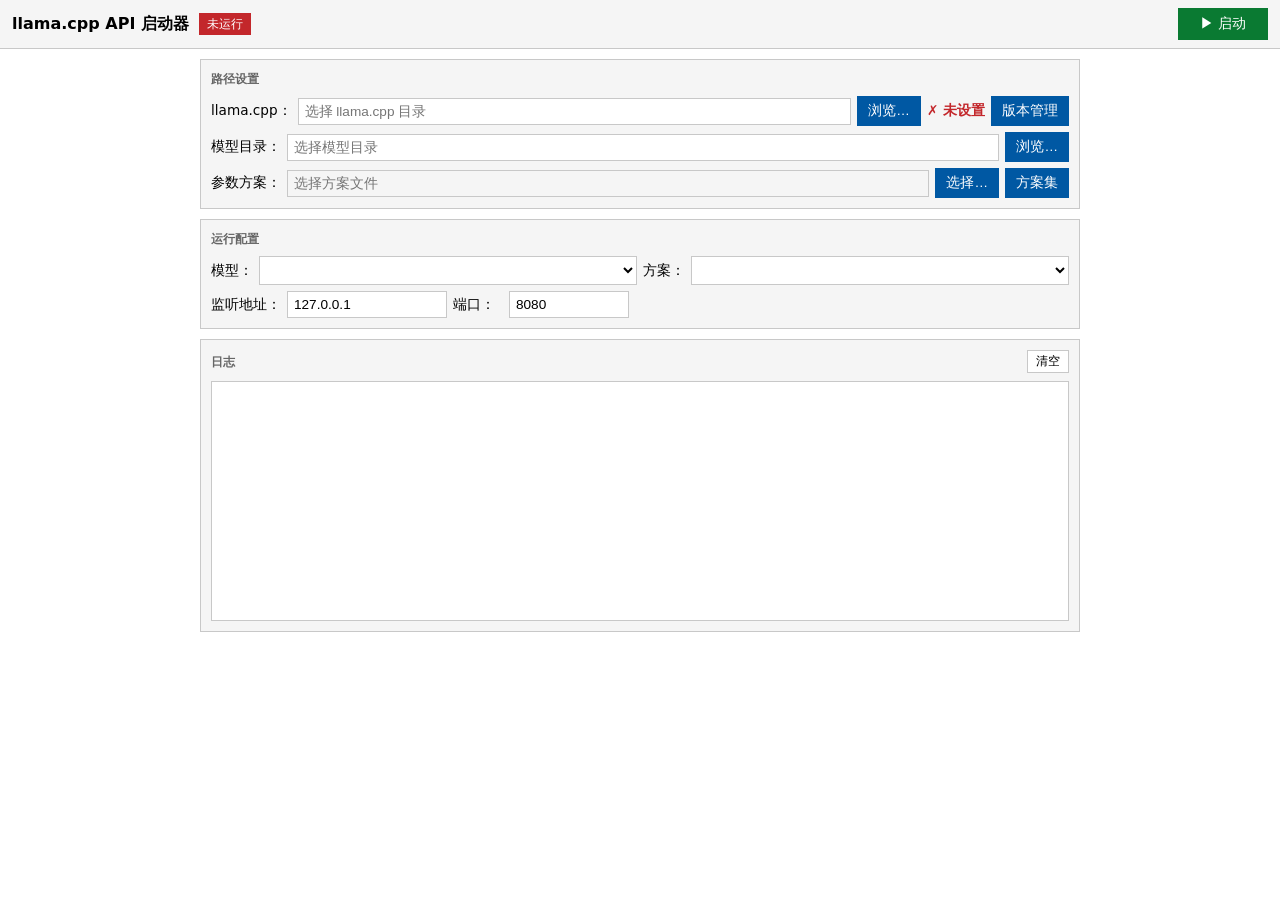
==== web/static/index.html @ bd576c78 "Add files via upload" ====
<!DOCTYPE html>
<html lang="zh-CN">
<head>
    <meta charset="UTF-8">
    <meta name="viewport" content="width=device-width, initial-scale=1.0">
    <title>llama.cpp API 启动器</title>
    <style>
        :root{
            --bg:#ffffff; --panel:#f5f5f5; --input:#ffffff; --border:#c8c8c8;
            --text:#000000; --muted:#666666; --accent:#0058a3; --accent-h:#003f7a;
            --ok:#0a7a32; --ok-h:#085a26; --err:#c3272b; --err-h:#9a1f23;
            --hover:#eaeaea; --row-line:#e0e0e0;
        }
        *{margin:0;padding:0;box-sizing:border-box}
        body{
            font-family:system-ui,-apple-system,'Segoe UI',Roboto,sans-serif;
            background:var(--bg); color:var(--text); line-height:1.45;
        }
        /* 顶栏面板 */
        .header{
            background:var(--panel); padding:8px 12px; border-bottom:1px solid var(--border);
            display:flex; align-items:center; justify-content:space-between; gap:8px; flex-wrap:wrap;
            position:sticky; top:0; z-index:10;
        }
        .header-left{display:flex; align-items:center; gap:10px; flex-wrap:wrap;}
        .header h1{font-size:1rem; font-weight:600; color:var(--text);}
        .status{font-size:.78rem; padding:2px 8px; background:var(--border); color:var(--text);}
        .status.running{background:var(--ok); color:#fff;}
        .status.stopped{background:var(--err); color:#fff;}
        .header-btn{
            padding:6px 18px; border:1px solid var(--border); background:var(--input);
            color:var(--text); font-size:.85rem; cursor:pointer; min-width:90px;
        }
        .header-btn.start{background:var(--ok); border-color:var(--ok); color:#fff;}
        .header-btn.start:hover{background:var(--ok-h);}
        .header-btn.stop{background:var(--err); border-color:var(--err); color:#fff;}
        .header-btn.stop:hover{background:var(--err-h);}
        .header-btn:disabled{background:var(--input); border-color:var(--border); cursor:not-allowed; color:var(--muted);}
        /* 主区域 */
        .main{padding:10px; max-width:900px; margin:0 auto;}
        .section{background:var(--panel); border:1px solid var(--border); padding:10px; margin-bottom:10px;}
        .section-title{
            font-size:.78rem; font-weight:600; color:var(--muted); margin-bottom:8px;
            display:flex; justify-content:space-between; align-items:center;
        }
        .form-row{display:flex; align-items:center; gap:6px; margin-bottom:6px; flex-wrap:wrap;}
        .form-row:last-child{margin-bottom:0;}
        .form-row label{font-size:.85rem; flex-shrink:0;}
        .form-row input[type=text], .form-row select{
            flex:1; min-width:120px; padding:5px 6px; border:1px solid var(--border);
            background:var(--input); color:var(--text); font-size:.85rem;
        }
        .form-row input[type=text]:focus, .form-row select:focus{outline:none; border-color:var(--accent);}
        .form-row input[readonly]{background:var(--panel); color:var(--muted);}
        .form-row button, .small-btn{
            padding:5px 10px; border:1px solid var(--accent); background:var(--accent);
            color:#fff; font-size:.85rem; cursor:pointer;
        }
        .form-row button:hover{background:var(--accent-h);}
        .form-row button:disabled{background:var(--input); border-color:var(--border); color:var(--muted); cursor:not-allowed;}
        .detect-label{font-size:.85rem; font-weight:600;}
        .detect-label.ok{color:var(--ok);}
        .detect-label.bad{color:var(--err);}
        .btn-secondary{background:var(--input); border-color:var(--border); color:var(--text);}
        .btn-secondary:hover{background:var(--hover);}
        .btn-primary{background:var(--accent); border:1px solid var(--accent); color:#fff;}
        .btn-primary:hover{background:var(--accent-h);}
        .btn-primary:disabled{background:var(--input); border-color:var(--border); color:var(--muted); cursor:not-allowed;}
        .clear-btn{padding:2px 8px; font-size:.75rem; background:var(--input); border:1px solid var(--border); color:var(--text); cursor:pointer;}
        .clear-btn:hover{background:var(--hover);}
        /* 日志面板 */
        .log-panel{
            background:var(--input); border:1px solid var(--border); height:240px; overflow-y:auto;
            padding:6px; font-family:Consolas,Monaco,'Courier New',monospace; font-size:.78rem;
        }
        .log-line{margin-bottom:1px; white-space:pre-wrap; word-break:break-all;}
        .log-line.out{color:var(--text);}
        .log-line.err{color:#a30000;}
        .log-line.cmd{color:var(--accent);}
        .log-line.rc{color:#8a5a00;}
        /* 弹窗 */
        .modal-overlay{
            position:fixed; inset:0; background:rgba(0,0,0,.4); display:none;
            justify-content:center; align-items:center; z-index:1000; padding:10px;
        }
        .modal-overlay.show{display:flex;}
        .modal{
            background:var(--bg); border:1px solid var(--border); width:100%; max-width:720px;
            max-height:90vh; overflow:hidden; display:flex; flex-direction:column;
        }
        .modal-header{
            padding:10px 12px; border-bottom:1px solid var(--border); background:var(--panel);
            display:flex; justify-content:space-between; align-items:center;
        }
        .modal-header h2{font-size:.95rem;}
        .modal-header button{background:none; border:none; color:var(--muted); font-size:1.2rem; line-height:1; cursor:pointer;}
        .modal-header button:hover{color:var(--text);}
        .modal-body{padding:10px; overflow-y:auto; flex:1;}
        .modal-footer{
            padding:10px; border-top:1px solid var(--border); background:var(--panel);
            display:flex; justify-content:space-between; align-items:center; gap:10px; flex-wrap:wrap;
        }
        .modal-footer .progress-bar{flex:1; min-width:100px; height:18px; background:var(--input); border:1px solid var(--border);}
        .modal-footer .progress-fill{height:100%; background:var(--accent);}
        .split-panel{display:flex; gap:10px;}
        .split-panel>div{flex:1; min-width:0;}
        .list-box{background:var(--input); border:1px solid var(--border); overflow-y:auto;}
        .list-box div{
            padding:5px 6px; cursor:pointer; font-size:.78rem;
            border-bottom:1px solid var(--row-line); word-break:break-all;
        }
        .list-box div:last-child{border-bottom:none;}
        .list-box div:hover{background:var(--hover);}
        .list-box div.selected{background:var(--accent); color:#fff;}
        #browserList{height:300px;}
        #releaseList, #assetList{height:200px;}
        #configsList{height:240px;}
        .text-center{text-align:center; color:var(--muted); padding:10px;}
        .browser-path-row{display:flex; gap:6px; margin-bottom:8px;}
        .browser-path-row input{flex:1; min-width:0;}
        /* 响应式：窄屏纵向堆叠、控件全宽 */
        @media (max-width:640px){
            .main{padding:8px;}
            .form-row{flex-direction:column; align-items:stretch;}
            .form-row label{width:auto;}
            .form-row input[type=text], .form-row select{width:100%;}
            .form-row button, .small-btn{width:100%;}
            #hostInput, #portInput{flex:1 1 auto !important; width:100%;}
            .split-panel{flex-direction:column;}
            .browser-path-row{flex-direction:column;}
            .browser-path-row input{width:100%;}
            .log-panel{height:180px;}
            #browserList{height:260px;}
            #releaseList, #assetList{height:160px;}
            #configsList{height:200px;}
        }
    </style>
</head>
<body>
    <div class="header">
        <div class="header-left">
            <h1>llama.cpp API 启动器</h1>
            <span class="status stopped" id="statusLabel">未运行</span>
        </div>
        <button class="header-btn start" id="toggleBtn" onclick="toggleServer()">▶ 启动</button>
    </div>

    <div class="main">
        <!-- 路径设置 -->
        <div class="section">
            <div class="section-title"><span>路径设置</span></div>
            <div class="form-row">
                <label>llama.cpp：</label>
                <input type="text" id="llamacppDir" placeholder="选择 llama.cpp 目录">
                <button onclick="openBrowser('llamacppDir','dir')">浏览…</button>
                <span class="detect-label bad" id="detectLabel">✗ 未设置</span>
                <button class="btn-secondary" onclick="openVersionManager()">版本管理</button>
            </div>
            <div class="form-row">
                <label>模型目录：</label>
                <input type="text" id="modelDir" placeholder="选择模型目录">
                <button onclick="openBrowser('modelDir','dir')">浏览…</button>
            </div>
            <div class="form-row">
                <label>参数方案：</label>
                <input type="text" id="profilesPath" readonly placeholder="选择方案文件">
                <button onclick="openBrowser('profilesPath','file')">选择…</button>
                <button class="btn-secondary" onclick="showConfigsList()">方案集</button>
            </div>
        </div>

        <!-- 运行配置 -->
        <div class="section">
            <div class="section-title"><span>运行配置</span></div>
            <div class="form-row">
                <label>模型：</label>
                <select id="modelSelect"></select>
                <label>方案：</label>
                <select id="profileSelect"></select>
            </div>
            <div class="form-row">
                <label>监听地址：</label>
                <input type="text" id="hostInput" value="127.0.0.1" style="flex:0 0 160px;">
                <label style="width:50px;">端口：</label>
                <input type="text" id="portInput" value="8080" style="flex:0 0 80px;">
            </div>
        </div>

        <!-- 日志 -->
        <div class="section">
            <div class="section-title">
                <span>日志</span>
                <button class="clear-btn" onclick="clearLogs()">清空</button>
            </div>
            <div class="log-panel" id="logPanel"></div>
        </div>
    </div>

    <!-- 目录浏览器 -->
    <div class="modal-overlay" id="browserModal">
        <div class="modal" style="max-width: 640px;">
            <div class="modal-header">
                <h2 id="browserTitle">选择目录</h2>
                <button onclick="closeBrowser()">×</button>
            </div>
            <div class="modal-body">
                <div class="browser-path-row">
                    <input type="text" id="browserPath" readonly placeholder="(根)">
                    <button onclick="browserGoUp()" id="browserUpBtn">上级</button>
                    <button onclick="browserRefresh()">刷新</button>
                </div>
                <div class="list-box" id="browserList"></div>
                <div id="browserError" style="color:#ff6b6b; font-size:12px; margin-top:6px; min-height:16px;"></div>
            </div>
            <div class="modal-footer">
                <button class="btn-secondary" onclick="closeBrowser()">取消</button>
                <button class="btn-primary" onclick="browserConfirm()" id="browserConfirmBtn">选择此项</button>
            </div>
        </div>
    </div>

    <!-- 版本管理 -->
    <div class="modal-overlay" id="versionModal">
        <div class="modal">
            <div class="modal-header">
                <h2>llama.cpp 版本管理</h2>
                <button onclick="closeVersionManager()">×</button>
            </div>
            <div class="modal-body">
                <div class="form-row">
                    <span id="currentDirLabel" style="font-weight: 600; flex: 1;">当前：未识别</span>
                    <button class="btn-secondary" onclick="refreshCurrent()">刷新当前</button>
                    <label style="width: auto;">平台：</label>
                    <select id="osFilter" style="width: auto;" onchange="refreshAssets()">
                        <option value="全部">全部</option>
                        <option value="Windows">Windows</option>
                        <option value="Linux">Linux</option>
                        <option value="macOS">macOS</option>
                        <option value="其他">其他</option>
                    </select>
                    <button onclick="checkUpdates()">检查更新</button>
                </div>
                <div class="split-panel">
                    <div>
                        <div class="section-title"><span>发布版本</span></div>
                        <div class="list-box" id="releaseList" onclick="selectRelease(event)"></div>
                    </div>
                    <div>
                        <div class="section-title"><span>资产包</span></div>
                        <div class="list-box" id="assetList" onclick="selectAsset(event)"></div>
                    </div>
                </div>
            </div>
            <div class="modal-footer">
                <button class="btn-primary" id="installBtn" onclick="installAsset()" disabled>下载并更新</button>
                <div class="progress-bar">
                    <div class="progress-fill" id="updateProgress"></div>
                </div>
                <span id="updateStatus" style="font-size:12px; min-width:80px; text-align:right;">就绪</span>
            </div>
        </div>
    </div>

    <!-- 方案集选择 -->
    <div class="modal-overlay" id="configsModal">
        <div class="modal" style="max-width: 420px;">
            <div class="modal-header">
                <h2>选择方案集</h2>
                <button onclick="closeConfigsList()">×</button>
            </div>
            <div class="modal-body">
                <div style="font-size: 13px; margin-bottom: 8px;">configs 目录下的备选配置文件：</div>
                <div class="list-box" id="configsList" onclick="selectConfigFile(event)"></div>
            </div>
            <div class="modal-footer">
                <button class="btn-secondary" onclick="closeConfigsList()">取消</button>
            </div>
        </div>
    </div>

    <script>
        // -------------------- 全局状态 --------------------
        const MAX_LOG_LINES = 500;
        const SSE_MAX_DELAY = 15000;
        let releases = [];
        let currentAssets = [];
        let selectedReleaseIndex = -1;
        let selectedAssetIndex = -1;
        let eventSource = null;
        let sseReconnectDelay = 1000;
        let isRunning = false;
        let statusPollTimer = null;
        let isProcessing = false;
        let browserContext = { inputId: '', mode: 'dir', currentPath: '', parent: '' };

        // -------------------- API 工具 --------------------
        async function apiGet(url) {
            const resp = await fetch(url);
            return await resp.json();
        }
        async function apiPost(url, data) {
            const resp = await fetch(url, {
                method: 'POST',
                headers: { 'Content-Type': 'application/json' },
                body: JSON.stringify(data)
            });
            return await resp.json();
        }

        // -------------------- 配置加载 --------------------
        async function loadConfig() {
            const config = await apiGet('/api/config');
            document.getElementById('llamacppDir').value = config.llamacpp_dir || '';
            document.getElementById('modelDir').value = config.model_dir || '';
            document.getElementById('profilesPath').value = config.profiles_path || '';
            document.getElementById('hostInput').value = config.host || '127.0.0.1';
            document.getElementById('portInput').value = config.port || 8080;

            const detectLabel = document.getElementById('detectLabel');
            detectLabel.textContent = config.detect_msg;
            detectLabel.className = `detect-label ${config.detect_status}`;

            await loadModels();
            await loadProfiles();
            selectOption('modelSelect', config.last_model);
            selectOption('profileSelect', config.current_profile);
        }

        function selectOption(id, value) {
            const sel = document.getElementById(id);
            for (let i = 0; i < sel.options.length; i++) {
                if (sel.options[i].value === value) {
                    sel.selectedIndex = i;
                    return;
                }
            }
        }

        async function loadModels() {
            const models = await apiGet('/api/models');
            const sel = document.getElementById('modelSelect');
            sel.innerHTML = '';
            models.forEach(m => {
                const opt = document.createElement('option');
                opt.value = m; opt.textContent = m;
                sel.appendChild(opt);
            });
        }

        async function loadProfiles() {
            const profiles = await apiGet('/api/profiles');
            const sel = document.getElementById('profileSelect');
            sel.innerHTML = '';
            (profiles.names || []).forEach(n => {
                const opt = document.createElement('option');
                opt.value = n; opt.textContent = n;
                sel.appendChild(opt);
            });
        }

        // -------------------- 目录浏览器 --------------------
        function openBrowser(inputId, mode) {
            browserContext = {
                inputId, mode,
                currentPath: document.getElementById(inputId).value || '',
                parent: ''
            };
            document.getElementById('browserTitle').textContent = mode === 'dir' ? '选择目录' : '选择文件';
            document.getElementById('browserConfirmBtn').textContent = mode === 'dir' ? '选择此目录' : '选择此文件';
            document.getElementById('browserModal').classList.add('show');
            browserNavigate(browserContext.currentPath);
        }

        function closeBrowser() {
            document.getElementById('browserModal').classList.remove('show');
        }

        async function browserNavigate(path) {
            const resp = await apiGet('/api/browse?path=' + encodeURIComponent(path || ''));
            browserContext.currentPath = resp.path || '';
            browserContext.parent = resp.parent || '';
            document.getElementById('browserPath').value = resp.path || '(根)';
            document.getElementById('browserError').textContent = resp.error || '';
            document.getElementById('browserUpBtn').disabled = !resp.parent;

            const list = document.getElementById('browserList');
            list.innerHTML = '';
            (resp.entries || []).forEach(e => {
                const div = document.createElement('div');
                const icon = e.type === 'dir' ? '📁 ' : '📄 ';
                div.textContent = icon + e.name;
                div.dataset.name = e.name;
                div.dataset.type = e.type;
                div.onclick = () => onBrowserItemClick(e, resp);
                list.appendChild(div);
            });
        }

        function onBrowserItemClick(entry, resp) {
            if (entry.type === 'dir') {
                const next = resp.path ? joinPath(resp.path, entry.name) : entry.name;
                browserNavigate(next);
            } else {
                document.querySelectorAll('#browserList div').forEach(d => d.classList.remove('selected'));
                event.currentTarget.classList.add('selected');
            }
        }

        function joinPath(base, name) {
            if (base.endsWith('\\') || base.endsWith('/')) return base + name;
            return base + '/' + name;
        }

        function browserGoUp() {
            if (browserContext.parent !== undefined) browserNavigate(browserContext.parent);
        }

        function browserRefresh() {
            browserNavigate(browserContext.currentPath);
        }

        function browserConfirm() {
            const { inputId, mode, currentPath } = browserContext;
            let selected = currentPath;
            if (mode === 'file') {
                const sel = document.querySelector('#browserList div.selected');
                if (!sel) { alert('请先选择文件'); return; }
                selected = currentPath ? joinPath(currentPath, sel.dataset.name) : sel.dataset.name;
            } else {
                if (!selected) { alert('请先进入一个目录'); return; }
            }
            document.getElementById(inputId).value = selected;
            closeBrowser();
            if (inputId === 'llamacppDir' || inputId === 'modelDir') onPathChanged();
            else if (inputId === 'profilesPath') onProfilesPathChanged(selected);
        }

        // -------------------- 路径变更 --------------------
        async function onPathChanged() {
            const config = {
                llamacpp_dir: document.getElementById('llamacppDir').value,
                model_dir: document.getElementById('modelDir').value,
            };
            const result = await apiPost('/api/config', config);
            const detectLabel = document.getElementById('detectLabel');
            detectLabel.textContent = result.detect_msg;
            detectLabel.className = `detect-label ${result.detect_status}`;
            await loadModels();
        }

        async function onProfilesPathChanged(path) {
            await apiPost('/api/profiles/path', { path });
            await loadProfiles();
        }

        async function showConfigsList() {
            const files = await apiGet('/api/configs/list');
            const list = document.getElementById('configsList');
            list.innerHTML = '';
            if (!files.length) {
                list.innerHTML = '<div class="text-center">configs 目录下暂无配置文件</div>';
            } else {
                files.forEach(f => {
                    const div = document.createElement('div');
                    div.textContent = f;
                    div.dataset.filename = f;
                    list.appendChild(div);
                });
            }
            document.getElementById('configsModal').classList.add('show');
        }

        function closeConfigsList() {
            document.getElementById('configsModal').classList.remove('show');
        }

        async function selectConfigFile(event) {
            const target = event.target;
            if (!target.dataset.filename) return;
            await apiPost('/api/configs/load/' + target.dataset.filename);
            await loadProfiles();
            await loadConfig();
            closeConfigsList();
        }

        // -------------------- 服务控制（启停合一）--------------------
        async function toggleServer() {
            if (isProcessing) return;
            isProcessing = true;
            try {
                if (isRunning) await stopServer();
                else await startServer();
            } finally {
                isProcessing = false;
            }
        }

        async function startServer() {
            const model = document.getElementById('modelSelect').value;
            const profile = document.getElementById('profileSelect').value;
            const host = document.getElementById('hostInput').value;
            const port = document.getElementById('portInput').value;
            if (!model) { alert('请选择模型'); return; }
            if (!profile) { alert('请选择参数方案'); return; }

            const result = await apiPost('/api/start', { model, profile, host, port });
            if (result.error) { alert(result.error); return; }
            if (result.command) addLog(result.command, 'cmd');
            updateStatus(true);
            startLogStream();
            startStatusPoll();
        }

        async function stopServer() {
            const result = await apiPost('/api/stop', { force: true });
            if (result.error) { alert(result.error); return; }
            addLog('[已强制停止]', 'rc');
            updateStatus(result.running);
            if (!result.running) stopStatusPoll();
        }

        function updateStatus(running) {
            isRunning = running;
            const statusLabel = document.getElementById('statusLabel');
            const toggleBtn = document.getElementById('toggleBtn');
            if (running) {
                statusLabel.textContent = '运行中';
                statusLabel.className = 'status running';
                toggleBtn.textContent = '■ 停止';
                toggleBtn.className = 'header-btn stop';
            } else {
                statusLabel.textContent = '未运行';
                statusLabel.className = 'status stopped';
                toggleBtn.textContent = '▶ 启动';
                toggleBtn.className = 'header-btn start';
            }
        }

        // -------------------- 状态轮询（仅运行时）--------------------
        function startStatusPoll() {
            if (statusPollTimer) clearInterval(statusPollTimer);
            statusPollTimer = setInterval(async () => {
                try {
                    const status = await apiGet('/api/status');
                    if (status.running !== isRunning) {
                        updateStatus(status.running);
                        if (!status.running) stopStatusPoll();
                    }
                } catch (e) { /* 轮询失败忽略，下次重试 */ }
            }, 3000);
        }

        function stopStatusPoll() {
            if (statusPollTimer) {
                clearInterval(statusPollTimer);
                statusPollTimer = null;
            }
        }

        // -------------------- 日志流（SSE + 指数退避重连）--------------------
        function startLogStream() {
            if (eventSource) eventSource.close();
            eventSource = new EventSource('/api/logs');
            eventSource.onopen = () => { sseReconnectDelay = 1000; };
            eventSource.onmessage = function(event) {
                const data = JSON.parse(event.data);
                if (data.kind === 'rc') {
                    addLog(`[退出 ${data.data}]`, 'rc');
                    updateStatus(false);
                } else {
                    addLog(data.data, data.kind);
                }
            };
            eventSource.onerror = function() {
                eventSource.close();
                // 仅在服务仍运行时重连
                if (isRunning) {
                    setTimeout(() => {
                        sseReconnectDelay = Math.min(sseReconnectDelay * 2, SSE_MAX_DELAY);
                        startLogStream();
                    }, sseReconnectDelay);
                }
            };
        }

        // 日志面板：500 行硬上限，超出裁剪最旧的
        function addLog(text, kind) {
            const panel = document.getElementById('logPanel');
            const line = document.createElement('div');
            line.className = `log-line ${kind}`;
            line.textContent = text;
            panel.appendChild(line);
            while (panel.childElementCount > MAX_LOG_LINES) {
                panel.removeChild(panel.firstChild);
            }
            panel.scrollTop = panel.scrollHeight;
        }

        function clearLogs() {
            document.getElementById('logPanel').innerHTML = '';
        }

        // -------------------- 版本管理 --------------------
        async function openVersionManager() {
            document.getElementById('versionModal').classList.add('show');
            await refreshCurrent();
            // 先识别本机平台并设置筛选器，再拉取发布列表
            const platform = await apiGet('/api/platform');
            document.getElementById('osFilter').value = platform.os || '全部';
            await checkUpdates();
        }

        function closeVersionManager() {
            document.getElementById('versionModal').classList.remove('show');
        }

        async function refreshCurrent() {
            const config = await apiGet('/api/config');
            document.getElementById('currentDirLabel').textContent =
                `当前目录：${config.llamacpp_dir || '（未设置）'}  —  ${config.detect_msg}`;
        }

        async function checkUpdates() {
            const status = document.getElementById('updateStatus');
            status.textContent = '正在从 GitHub 获取发布列表…';
            document.getElementById('installBtn').disabled = true;
            try {
                // 始终拉取全部发布（os=全部），前端按 os_group 本地筛选，
                // 切换平台筛选无需重复请求 GitHub API（避免触发频率限制）
                const result = await apiGet('/api/releases?os=全部');
                if (result.error) throw new Error(result.error);
                releases = Array.isArray(result) ? result : [];
                const list = document.getElementById('releaseList');
                list.innerHTML = '';
                if (!releases.length) {
                    list.innerHTML = '<div class="text-center">未获取到版本</div>';
                    status.textContent = '未获取到版本';
                    return;
                }
                releases.forEach((r, i) => {
                    const div = document.createElement('div');
                    div.textContent = `${r.tag}  (${r.published})`;
                    div.dataset.index = i;
                    list.appendChild(div);
                });
                list.firstChild.classList.add('selected');
                selectedReleaseIndex = 0;
                await refreshAssets();
                status.textContent = `共 ${releases.length} 个版本`;
            } catch (e) {
                status.textContent = '获取失败';
                alert('获取失败：' + e);
            }
        }

        async function refreshAssets() {
            const list = document.getElementById('assetList');
            list.innerHTML = '';
            currentAssets = [];
            selectedAssetIndex = -1;
            document.getElementById('installBtn').disabled = true;
            if (selectedReleaseIndex < 0 || !releases[selectedReleaseIndex]) return;

            // 前端按当前平台筛选器本地过滤 os_group（避免重复请求 GitHub API）
            const osFilter = document.getElementById('osFilter').value;
            const groupMap = {"Windows": "windows", "Linux": "linux",
                              "macOS": "macos", "其他": "others"};
            const targetGroup = osFilter === '全部' ? '' : (groupMap[osFilter] || '');

            const release = releases[selectedReleaseIndex];
            for (const a of release.assets) {
                if (targetGroup && a.os_group !== targetGroup) continue;
                const div = document.createElement('div');
                div.textContent = `${a.name}  [${a.variant}]  ${(a.size / 1024).toFixed(0)}KB`;
                div.dataset.index = currentAssets.length;
                currentAssets.push(a);
                list.appendChild(div);
            }
            if (currentAssets.length > 0) {
                list.firstChild.classList.add('selected');
                selectedAssetIndex = 0;
                document.getElementById('installBtn').disabled = false;
            } else {
                const empty = document.createElement('div');
                empty.className = 'text-center';
                empty.textContent = osFilter === '全部' ? '无资产' : `该版本无 ${osFilter} 资产`;
                list.appendChild(empty);
            }
        }

        function selectRelease(event) {
            const target = event.target;
            if (!target.dataset.index) return;
            selectedReleaseIndex = parseInt(target.dataset.index);
            document.querySelectorAll('#releaseList div').forEach(d => d.classList.remove('selected'));
            target.classList.add('selected');
            refreshAssets();
        }

        function selectAsset(event) {
            const target = event.target;
            if (!target.dataset.index) return;
            selectedAssetIndex = parseInt(target.dataset.index);
            document.querySelectorAll('#assetList div').forEach(d => d.classList.remove('selected'));
            target.classList.add('selected');
            document.getElementById('installBtn').disabled = false;
        }

        async function installAsset() {
            if (selectedAssetIndex < 0 || !currentAssets[selectedAssetIndex]) return;
            const asset = currentAssets[selectedAssetIndex];
            const config = await apiGet('/api/config');
            if (!config.llamacpp_dir) { alert('未设置 llama.cpp 目录'); return; }

            const installBtn = document.getElementById('installBtn');
            const progressFill = document.getElementById('updateProgress');
            const status = document.getElementById('updateStatus');
            installBtn.disabled = true;
            progressFill.style.width = '0%';
            status.textContent = '正在下载…';

            const result = await apiPost('/api/update', { url: asset.url, filename: asset.name });
            if (result.error) {
                alert(result.error);
                installBtn.disabled = false;
                status.textContent = '就绪';
                return;
            }

            const updateId = result.update_id;
            const checkProgress = async () => {
                const progress = await apiGet('/api/update/progress/' + updateId);
                if (progress.status === 'not_found') {
                    status.textContent = '更新任务未找到';
                    installBtn.disabled = false;
                    return;
                }
                progressFill.style.width = progress.progress + '%';
                if (progress.message) status.textContent = progress.message;
                if (progress.status === 'done') {
                    if (progress.success) {
                        progressFill.style.width = '100%';
                        status.textContent = '更新完成';
                        alert('更新完成');
                        await refreshCurrent();
                    } else {
                        alert('更新失败：' + progress.message);
                        status.textContent = '更新失败';
                    }
                    installBtn.disabled = false;
                    return;
                }
                setTimeout(checkProgress, 500);
            };
            checkProgress();
        }

        // -------------------- 初始化 --------------------
        document.getElementById('llamacppDir').addEventListener('change', onPathChanged);
        document.getElementById('modelDir').addEventListener('change', onPathChanged);

        loadConfig();
        apiGet('/api/status').then(s => {
            updateStatus(s.running);
            if (s.running) {
                startLogStream();
                startStatusPoll();
            }
        });
    </script>
</body>
</html>
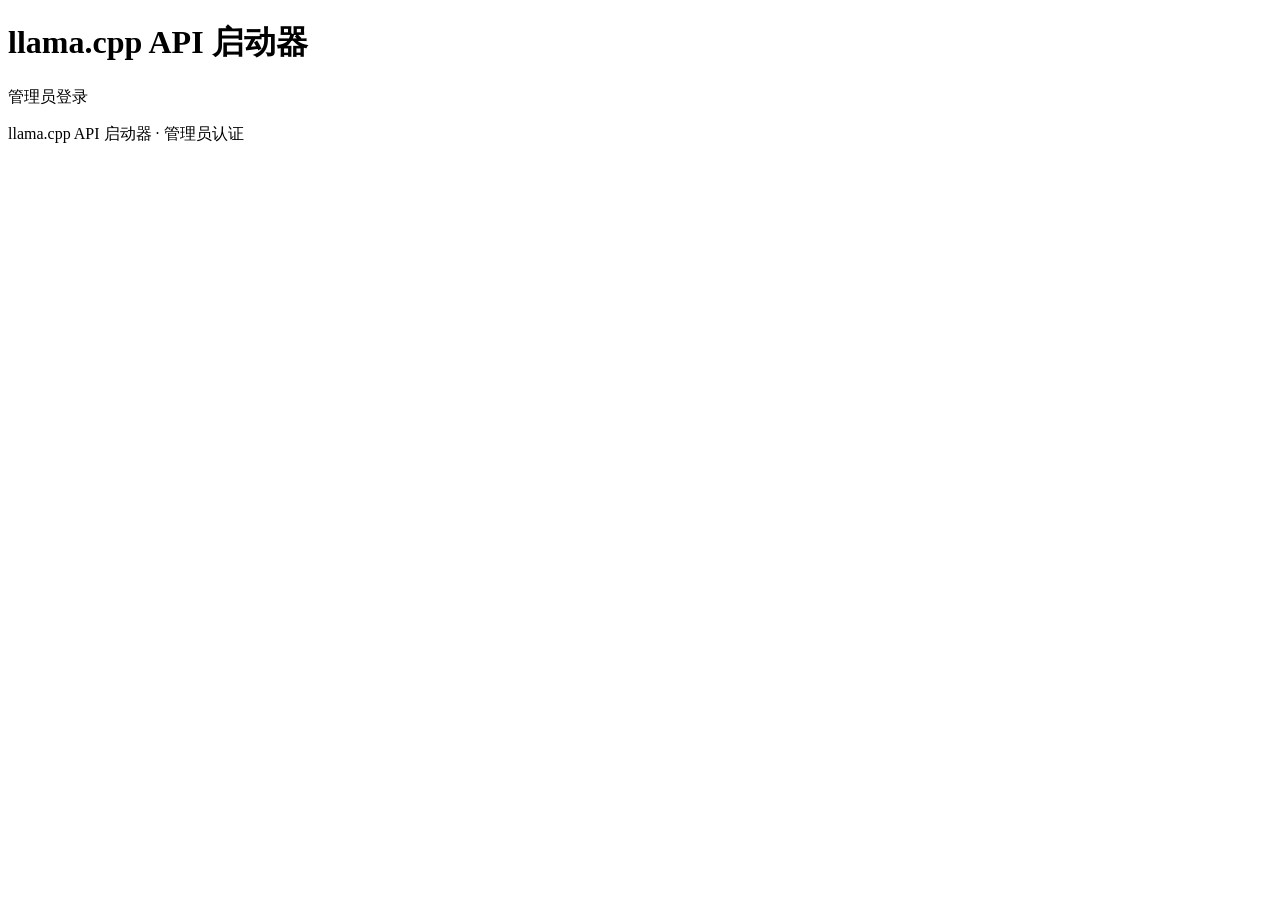
==== commit b025653c: "Add files via upload" ====
--- a/web/static/index.html
+++ b/web/static/index.html
@@ -3,770 +3,59 @@
 <head>
     <meta charset="UTF-8">
     <meta name="viewport" content="width=device-width, initial-scale=1.0">
-    <title>llama.cpp API 启动器</title>
-    <style>
-        :root{
-            --bg:#ffffff; --panel:#f5f5f5; --input:#ffffff; --border:#c8c8c8;
-            --text:#000000; --muted:#666666; --accent:#0058a3; --accent-h:#003f7a;
-            --ok:#0a7a32; --ok-h:#085a26; --err:#c3272b; --err-h:#9a1f23;
-            --hover:#eaeaea; --row-line:#e0e0e0;
-        }
-        *{margin:0;padding:0;box-sizing:border-box}
-        body{
-            font-family:system-ui,-apple-system,'Segoe UI',Roboto,sans-serif;
-            background:var(--bg); color:var(--text); line-height:1.45;
-        }
-        /* 顶栏面板 */
-        .header{
-            background:var(--panel); padding:8px 12px; border-bottom:1px solid var(--border);
-            display:flex; align-items:center; justify-content:space-between; gap:8px; flex-wrap:wrap;
-            position:sticky; top:0; z-index:10;
-        }
-        .header-left{display:flex; align-items:center; gap:10px; flex-wrap:wrap;}
-        .header h1{font-size:1rem; font-weight:600; color:var(--text);}
-        .status{font-size:.78rem; padding:2px 8px; background:var(--border); color:var(--text);}
-        .status.running{background:var(--ok); color:#fff;}
-        .status.stopped{background:var(--err); color:#fff;}
-        .header-btn{
-            padding:6px 18px; border:1px solid var(--border); background:var(--input);
-            color:var(--text); font-size:.85rem; cursor:pointer; min-width:90px;
-        }
-        .header-btn.start{background:var(--ok); border-color:var(--ok); color:#fff;}
-        .header-btn.start:hover{background:var(--ok-h);}
-        .header-btn.stop{background:var(--err); border-color:var(--err); color:#fff;}
-        .header-btn.stop:hover{background:var(--err-h);}
-        .header-btn:disabled{background:var(--input); border-color:var(--border); cursor:not-allowed; color:var(--muted);}
-        /* 主区域 */
-        .main{padding:10px; max-width:900px; margin:0 auto;}
-        .section{background:var(--panel); border:1px solid var(--border); padding:10px; margin-bottom:10px;}
-        .section-title{
-            font-size:.78rem; font-weight:600; color:var(--muted); margin-bottom:8px;
-            display:flex; justify-content:space-between; align-items:center;
-        }
-        .form-row{display:flex; align-items:center; gap:6px; margin-bottom:6px; flex-wrap:wrap;}
-        .form-row:last-child{margin-bottom:0;}
-        .form-row label{font-size:.85rem; flex-shrink:0;}
-        .form-row input[type=text], .form-row select{
-            flex:1; min-width:120px; padding:5px 6px; border:1px solid var(--border);
-            background:var(--input); color:var(--text); font-size:.85rem;
-        }
-        .form-row input[type=text]:focus, .form-row select:focus{outline:none; border-color:var(--accent);}
-        .form-row input[readonly]{background:var(--panel); color:var(--muted);}
-        .form-row button, .small-btn{
-            padding:5px 10px; border:1px solid var(--accent); background:var(--accent);
-            color:#fff; font-size:.85rem; cursor:pointer;
-        }
-        .form-row button:hover{background:var(--accent-h);}
-        .form-row button:disabled{background:var(--input); border-color:var(--border); color:var(--muted); cursor:not-allowed;}
-        .detect-label{font-size:.85rem; font-weight:600;}
-        .detect-label.ok{color:var(--ok);}
-        .detect-label.bad{color:var(--err);}
-        .btn-secondary{background:var(--input); border-color:var(--border); color:var(--text);}
-        .btn-secondary:hover{background:var(--hover);}
-        .btn-primary{background:var(--accent); border:1px solid var(--accent); color:#fff;}
-        .btn-primary:hover{background:var(--accent-h);}
-        .btn-primary:disabled{background:var(--input); border-color:var(--border); color:var(--muted); cursor:not-allowed;}
-        .clear-btn{padding:2px 8px; font-size:.75rem; background:var(--input); border:1px solid var(--border); color:var(--text); cursor:pointer;}
-        .clear-btn:hover{background:var(--hover);}
-        /* 日志面板 */
-        .log-panel{
-            background:var(--input); border:1px solid var(--border); height:240px; overflow-y:auto;
-            padding:6px; font-family:Consolas,Monaco,'Courier New',monospace; font-size:.78rem;
-        }
-        .log-line{margin-bottom:1px; white-space:pre-wrap; word-break:break-all;}
-        .log-line.out{color:var(--text);}
-        .log-line.err{color:#a30000;}
-        .log-line.cmd{color:var(--accent);}
-        .log-line.rc{color:#8a5a00;}
-        /* 弹窗 */
-        .modal-overlay{
-            position:fixed; inset:0; background:rgba(0,0,0,.4); display:none;
-            justify-content:center; align-items:center; z-index:1000; padding:10px;
-        }
-        .modal-overlay.show{display:flex;}
-        .modal{
-            background:var(--bg); border:1px solid var(--border); width:100%; max-width:720px;
-            max-height:90vh; overflow:hidden; display:flex; flex-direction:column;
-        }
-        .modal-header{
-            padding:10px 12px; border-bottom:1px solid var(--border); background:var(--panel);
-            display:flex; justify-content:space-between; align-items:center;
-        }
-        .modal-header h2{font-size:.95rem;}
-        .modal-header button{background:none; border:none; color:var(--muted); font-size:1.2rem; line-height:1; cursor:pointer;}
-        .modal-header button:hover{color:var(--text);}
-        .modal-body{padding:10px; overflow-y:auto; flex:1;}
-        .modal-footer{
-            padding:10px; border-top:1px solid var(--border); background:var(--panel);
-            display:flex; justify-content:space-between; align-items:center; gap:10px; flex-wrap:wrap;
-        }
-        .modal-footer .progress-bar{flex:1; min-width:100px; height:18px; background:var(--input); border:1px solid var(--border);}
-        .modal-footer .progress-fill{height:100%; background:var(--accent);}
-        .split-panel{display:flex; gap:10px;}
-        .split-panel>div{flex:1; min-width:0;}
-        .list-box{background:var(--input); border:1px solid var(--border); overflow-y:auto;}
-        .list-box div{
-            padding:5px 6px; cursor:pointer; font-size:.78rem;
-            border-bottom:1px solid var(--row-line); word-break:break-all;
-        }
-        .list-box div:last-child{border-bottom:none;}
-        .list-box div:hover{background:var(--hover);}
-        .list-box div.selected{background:var(--accent); color:#fff;}
-        #browserList{height:300px;}
-        #releaseList, #assetList{height:200px;}
-        #configsList{height:240px;}
-        .text-center{text-align:center; color:var(--muted); padding:10px;}
-        .browser-path-row{display:flex; gap:6px; margin-bottom:8px;}
-        .browser-path-row input{flex:1; min-width:0;}
-        /* 响应式：窄屏纵向堆叠、控件全宽 */
-        @media (max-width:640px){
-            .main{padding:8px;}
-            .form-row{flex-direction:column; align-items:stretch;}
-            .form-row label{width:auto;}
-            .form-row input[type=text], .form-row select{width:100%;}
-            .form-row button, .small-btn{width:100%;}
-            #hostInput, #portInput{flex:1 1 auto !important; width:100%;}
-            .split-panel{flex-direction:column;}
-            .browser-path-row{flex-direction:column;}
-            .browser-path-row input{width:100%;}
-            .log-panel{height:180px;}
-            #browserList{height:260px;}
-            #releaseList, #assetList{height:160px;}
-            #configsList{height:200px;}
-        }
-    </style>
+    <title>llama.cpp API 启动器 — 登录</title>
+    <link rel="stylesheet" href="/css/main.css">
+    <link rel="stylesheet" href="/css/app.css">
 </head>
-<body>
-    <div class="header">
-        <div class="header-left">
-            <h1>llama.cpp API 启动器</h1>
-            <span class="status stopped" id="statusLabel">未运行</span>
+<body class="login-body">
+    <div class="login-card">
+        <h1>llama.cpp API 启动器</h1>
+        <p class="login-sub">管理员登录</p>
+
+        <!-- 视图一：登录表单 -->
+        <div id="viewLogin" style="display:none;">
+            <div class="login-error" id="loginError"></div>
+            <div class="form-row">
+                <label>管理员密码</label>
+                <input type="password" id="loginPassword" placeholder="请输入密码"
+                       onkeydown="if(event.key==='Enter'){event.preventDefault();App.doLogin();}">
+            </div>
+            <button class="btn-primary" id="loginBtn" onclick="App.doLogin()">登录</button>
         </div>
-        <button class="header-btn start" id="toggleBtn" onclick="toggleServer()">▶ 启动</button>
-    </div>
 
-    <div class="main">
-        <!-- 路径设置 -->
-        <div class="section">
-            <div class="section-title"><span>路径设置</span></div>
+        <!-- 视图二：首次设置密码（本机） -->
+        <div id="viewSetup" style="display:none;">
+            <h2 id="setupTitle" style="font-size:.95rem; margin-bottom:10px;"></h2>
+            <div class="login-info">检测到尚未设置管理员密码。请设置一个密码以保护远程管理操作。</div>
+            <div class="login-error" id="setupError"></div>
             <div class="form-row">
-                <label>llama.cpp：</label>
-                <input type="text" id="llamacppDir" placeholder="选择 llama.cpp 目录">
-                <button onclick="openBrowser('llamacppDir','dir')">浏览…</button>
-                <span class="detect-label bad" id="detectLabel">✗ 未设置</span>
-                <button class="btn-secondary" onclick="openVersionManager()">版本管理</button>
+                <label>设置密码</label>
+                <input type="password" id="setupPassword" placeholder="至少 6 位">
             </div>
             <div class="form-row">
-                <label>模型目录：</label>
-                <input type="text" id="modelDir" placeholder="选择模型目录">
-                <button onclick="openBrowser('modelDir','dir')">浏览…</button>
+                <label>确认密码</label>
+                <input type="password" id="setupConfirm" placeholder="再次输入"
+                       onkeydown="if(event.key==='Enter'){event.preventDefault();App.doSetup();}">
             </div>
-            <div class="form-row">
-                <label>参数方案：</label>
-                <input type="text" id="profilesPath" readonly placeholder="选择方案文件">
-                <button onclick="openBrowser('profilesPath','file')">选择…</button>
-                <button class="btn-secondary" onclick="showConfigsList()">方案集</button>
+            <button class="btn-primary" id="setupBtn" onclick="App.doSetup()">设置并登录</button>
+        </div>
+
+        <!-- 视图三：远程访问但密码未设 -->
+        <div id="viewRemote" style="display:none;">
+            <div class="login-info">
+                管理员密码尚未初始化。出于安全考虑，首次设置密码仅允许<b>本机</b>操作。<br><br>
+                请在运行启动器的机器上，通过浏览器访问 <code>http://127.0.0.1:8686</code> 完成首次设置。
             </div>
         </div>
 
-        <!-- 运行配置 -->
-        <div class="section">
-            <div class="section-title"><span>运行配置</span></div>
-            <div class="form-row">
-                <label>模型：</label>
-                <select id="modelSelect"></select>
-                <label>方案：</label>
-                <select id="profileSelect"></select>
-            </div>
-            <div class="form-row">
-                <label>监听地址：</label>
-                <input type="text" id="hostInput" value="127.0.0.1" style="flex:0 0 160px;">
-                <label style="width:50px;">端口：</label>
-                <input type="text" id="portInput" value="8080" style="flex:0 0 80px;">
-            </div>
-        </div>
-
-        <!-- 日志 -->
-        <div class="section">
-            <div class="section-title">
-                <span>日志</span>
-                <button class="clear-btn" onclick="clearLogs()">清空</button>
-            </div>
-            <div class="log-panel" id="logPanel"></div>
-        </div>
+        <div class="login-foot">llama.cpp API 启动器 · 管理员认证</div>
     </div>
 
-    <!-- 目录浏览器 -->
-    <div class="modal-overlay" id="browserModal">
-        <div class="modal" style="max-width: 640px;">
-            <div class="modal-header">
-                <h2 id="browserTitle">选择目录</h2>
-                <button onclick="closeBrowser()">×</button>
-            </div>
-            <div class="modal-body">
-                <div class="browser-path-row">
-                    <input type="text" id="browserPath" readonly placeholder="(根)">
-                    <button onclick="browserGoUp()" id="browserUpBtn">上级</button>
-                    <button onclick="browserRefresh()">刷新</button>
-                </div>
-                <div class="list-box" id="browserList"></div>
-                <div id="browserError" style="color:#ff6b6b; font-size:12px; margin-top:6px; min-height:16px;"></div>
-            </div>
-            <div class="modal-footer">
-                <button class="btn-secondary" onclick="closeBrowser()">取消</button>
-                <button class="btn-primary" onclick="browserConfirm()" id="browserConfirmBtn">选择此项</button>
-            </div>
-        </div>
-    </div>
-
-    <!-- 版本管理 -->
-    <div class="modal-overlay" id="versionModal">
-        <div class="modal">
-            <div class="modal-header">
-                <h2>llama.cpp 版本管理</h2>
-                <button onclick="closeVersionManager()">×</button>
-            </div>
-            <div class="modal-body">
-                <div class="form-row">
-                    <span id="currentDirLabel" style="font-weight: 600; flex: 1;">当前：未识别</span>
-                    <button class="btn-secondary" onclick="refreshCurrent()">刷新当前</button>
-                    <label style="width: auto;">平台：</label>
-                    <select id="osFilter" style="width: auto;" onchange="refreshAssets()">
-                        <option value="全部">全部</option>
-                        <option value="Windows">Windows</option>
-                        <option value="Linux">Linux</option>
-                        <option value="macOS">macOS</option>
-                        <option value="其他">其他</option>
-                    </select>
-                    <button onclick="checkUpdates()">检查更新</button>
-                </div>
-                <div class="split-panel">
-                    <div>
-                        <div class="section-title"><span>发布版本</span></div>
-                        <div class="list-box" id="releaseList" onclick="selectRelease(event)"></div>
-                    </div>
-                    <div>
-                        <div class="section-title"><span>资产包</span></div>
-                        <div class="list-box" id="assetList" onclick="selectAsset(event)"></div>
-                    </div>
-                </div>
-            </div>
-            <div class="modal-footer">
-                <button class="btn-primary" id="installBtn" onclick="installAsset()" disabled>下载并更新</button>
-                <div class="progress-bar">
-                    <div class="progress-fill" id="updateProgress"></div>
-                </div>
-                <span id="updateStatus" style="font-size:12px; min-width:80px; text-align:right;">就绪</span>
-            </div>
-        </div>
-    </div>
-
-    <!-- 方案集选择 -->
-    <div class="modal-overlay" id="configsModal">
-        <div class="modal" style="max-width: 420px;">
-            <div class="modal-header">
-                <h2>选择方案集</h2>
-                <button onclick="closeConfigsList()">×</button>
-            </div>
-            <div class="modal-body">
-                <div style="font-size: 13px; margin-bottom: 8px;">configs 目录下的备选配置文件：</div>
-                <div class="list-box" id="configsList" onclick="selectConfigFile(event)"></div>
-            </div>
-            <div class="modal-footer">
-                <button class="btn-secondary" onclick="closeConfigsList()">取消</button>
-            </div>
-        </div>
-    </div>
-
+    <script src="/js/api.js"></script>
+    <script src="/js/auth.js"></script>
     <script>
-        // -------------------- 全局状态 --------------------
-        const MAX_LOG_LINES = 500;
-        const SSE_MAX_DELAY = 15000;
-        let releases = [];
-        let currentAssets = [];
-        let selectedReleaseIndex = -1;
-        let selectedAssetIndex = -1;
-        let eventSource = null;
-        let sseReconnectDelay = 1000;
-        let isRunning = false;
-        let statusPollTimer = null;
-        let isProcessing = false;
-        let browserContext = { inputId: '', mode: 'dir', currentPath: '', parent: '' };
-
-        // -------------------- API 工具 --------------------
-        async function apiGet(url) {
-            const resp = await fetch(url);
-            return await resp.json();
-        }
-        async function apiPost(url, data) {
-            const resp = await fetch(url, {
-                method: 'POST',
-                headers: { 'Content-Type': 'application/json' },
-                body: JSON.stringify(data)
-            });
-            return await resp.json();
-        }
-
-        // -------------------- 配置加载 --------------------
-        async function loadConfig() {
-            const config = await apiGet('/api/config');
-            document.getElementById('llamacppDir').value = config.llamacpp_dir || '';
-            document.getElementById('modelDir').value = config.model_dir || '';
-            document.getElementById('profilesPath').value = config.profiles_path || '';
-            document.getElementById('hostInput').value = config.host || '127.0.0.1';
-            document.getElementById('portInput').value = config.port || 8080;
-
-            const detectLabel = document.getElementById('detectLabel');
-            detectLabel.textContent = config.detect_msg;
-            detectLabel.className = `detect-label ${config.detect_status}`;
-
-            await loadModels();
-            await loadProfiles();
-            selectOption('modelSelect', config.last_model);
-            selectOption('profileSelect', config.current_profile);
-        }
-
-        function selectOption(id, value) {
-            const sel = document.getElementById(id);
-            for (let i = 0; i < sel.options.length; i++) {
-                if (sel.options[i].value === value) {
-                    sel.selectedIndex = i;
-                    return;
-                }
-            }
-        }
-
-        async function loadModels() {
-            const models = await apiGet('/api/models');
-            const sel = document.getElementById('modelSelect');
-            sel.innerHTML = '';
-            models.forEach(m => {
-                const opt = document.createElement('option');
-                opt.value = m; opt.textContent = m;
-                sel.appendChild(opt);
-            });
-        }
-
-        async function loadProfiles() {
-            const profiles = await apiGet('/api/profiles');
-            const sel = document.getElementById('profileSelect');
-            sel.innerHTML = '';
-            (profiles.names || []).forEach(n => {
-                const opt = document.createElement('option');
-                opt.value = n; opt.textContent = n;
-                sel.appendChild(opt);
-            });
-        }
-
-        // -------------------- 目录浏览器 --------------------
-        function openBrowser(inputId, mode) {
-            browserContext = {
-                inputId, mode,
-                currentPath: document.getElementById(inputId).value || '',
-                parent: ''
-            };
-            document.getElementById('browserTitle').textContent = mode === 'dir' ? '选择目录' : '选择文件';
-            document.getElementById('browserConfirmBtn').textContent = mode === 'dir' ? '选择此目录' : '选择此文件';
-            document.getElementById('browserModal').classList.add('show');
-            browserNavigate(browserContext.currentPath);
-        }
-
-        function closeBrowser() {
-            document.getElementById('browserModal').classList.remove('show');
-        }
-
-        async function browserNavigate(path) {
-            const resp = await apiGet('/api/browse?path=' + encodeURIComponent(path || ''));
-            browserContext.currentPath = resp.path || '';
-            browserContext.parent = resp.parent || '';
-            document.getElementById('browserPath').value = resp.path || '(根)';
-            document.getElementById('browserError').textContent = resp.error || '';
-            document.getElementById('browserUpBtn').disabled = !resp.parent;
-
-            const list = document.getElementById('browserList');
-            list.innerHTML = '';
-            (resp.entries || []).forEach(e => {
-                const div = document.createElement('div');
-                const icon = e.type === 'dir' ? '📁 ' : '📄 ';
-                div.textContent = icon + e.name;
-                div.dataset.name = e.name;
-                div.dataset.type = e.type;
-                div.onclick = () => onBrowserItemClick(e, resp);
-                list.appendChild(div);
-            });
-        }
-
-        function onBrowserItemClick(entry, resp) {
-            if (entry.type === 'dir') {
-                const next = resp.path ? joinPath(resp.path, entry.name) : entry.name;
-                browserNavigate(next);
-            } else {
-                document.querySelectorAll('#browserList div').forEach(d => d.classList.remove('selected'));
-                event.currentTarget.classList.add('selected');
-            }
-        }
-
-        function joinPath(base, name) {
-            if (base.endsWith('\\') || base.endsWith('/')) return base + name;
-            return base + '/' + name;
-        }
-
-        function browserGoUp() {
-            if (browserContext.parent !== undefined) browserNavigate(browserContext.parent);
-        }
-
-        function browserRefresh() {
-            browserNavigate(browserContext.currentPath);
-        }
-
-        function browserConfirm() {
-            const { inputId, mode, currentPath } = browserContext;
-            let selected = currentPath;
-            if (mode === 'file') {
-                const sel = document.querySelector('#browserList div.selected');
-                if (!sel) { alert('请先选择文件'); return; }
-                selected = currentPath ? joinPath(currentPath, sel.dataset.name) : sel.dataset.name;
-            } else {
-                if (!selected) { alert('请先进入一个目录'); return; }
-            }
-            document.getElementById(inputId).value = selected;
-            closeBrowser();
-            if (inputId === 'llamacppDir' || inputId === 'modelDir') onPathChanged();
-            else if (inputId === 'profilesPath') onProfilesPathChanged(selected);
-        }
-
-        // -------------------- 路径变更 --------------------
-        async function onPathChanged() {
-            const config = {
-                llamacpp_dir: document.getElementById('llamacppDir').value,
-                model_dir: document.getElementById('modelDir').value,
-            };
-            const result = await apiPost('/api/config', config);
-            const detectLabel = document.getElementById('detectLabel');
-            detectLabel.textContent = result.detect_msg;
-            detectLabel.className = `detect-label ${result.detect_status}`;
-            await loadModels();
-        }
-
-        async function onProfilesPathChanged(path) {
-            await apiPost('/api/profiles/path', { path });
-            await loadProfiles();
-        }
-
-        async function showConfigsList() {
-            const files = await apiGet('/api/configs/list');
-            const list = document.getElementById('configsList');
-            list.innerHTML = '';
-            if (!files.length) {
-                list.innerHTML = '<div class="text-center">configs 目录下暂无配置文件</div>';
-            } else {
-                files.forEach(f => {
-                    const div = document.createElement('div');
-                    div.textContent = f;
-                    div.dataset.filename = f;
-                    list.appendChild(div);
-                });
-            }
-            document.getElementById('configsModal').classList.add('show');
-        }
-
-        function closeConfigsList() {
-            document.getElementById('configsModal').classList.remove('show');
-        }
-
-        async function selectConfigFile(event) {
-            const target = event.target;
-            if (!target.dataset.filename) return;
-            await apiPost('/api/configs/load/' + target.dataset.filename);
-            await loadProfiles();
-            await loadConfig();
-            closeConfigsList();
-        }
-
-        // -------------------- 服务控制（启停合一）--------------------
-        async function toggleServer() {
-            if (isProcessing) return;
-            isProcessing = true;
-            try {
-                if (isRunning) await stopServer();
-                else await startServer();
-            } finally {
-                isProcessing = false;
-            }
-        }
-
-        async function startServer() {
-            const model = document.getElementById('modelSelect').value;
-            const profile = document.getElementById('profileSelect').value;
-            const host = document.getElementById('hostInput').value;
-            const port = document.getElementById('portInput').value;
-            if (!model) { alert('请选择模型'); return; }
-            if (!profile) { alert('请选择参数方案'); return; }
-
-            const result = await apiPost('/api/start', { model, profile, host, port });
-            if (result.error) { alert(result.error); return; }
-            if (result.command) addLog(result.command, 'cmd');
-            updateStatus(true);
-            startLogStream();
-            startStatusPoll();
-        }
-
-        async function stopServer() {
-            const result = await apiPost('/api/stop', { force: true });
-            if (result.error) { alert(result.error); return; }
-            addLog('[已强制停止]', 'rc');
-            updateStatus(result.running);
-            if (!result.running) stopStatusPoll();
-        }
-
-        function updateStatus(running) {
-            isRunning = running;
-            const statusLabel = document.getElementById('statusLabel');
-            const toggleBtn = document.getElementById('toggleBtn');
-            if (running) {
-                statusLabel.textContent = '运行中';
-                statusLabel.className = 'status running';
-                toggleBtn.textContent = '■ 停止';
-                toggleBtn.className = 'header-btn stop';
-            } else {
-                statusLabel.textContent = '未运行';
-                statusLabel.className = 'status stopped';
-                toggleBtn.textContent = '▶ 启动';
-                toggleBtn.className = 'header-btn start';
-            }
-        }
-
-        // -------------------- 状态轮询（仅运行时）--------------------
-        function startStatusPoll() {
-            if (statusPollTimer) clearInterval(statusPollTimer);
-            statusPollTimer = setInterval(async () => {
-                try {
-                    const status = await apiGet('/api/status');
-                    if (status.running !== isRunning) {
-                        updateStatus(status.running);
-                        if (!status.running) stopStatusPoll();
-                    }
-                } catch (e) { /* 轮询失败忽略，下次重试 */ }
-            }, 3000);
-        }
-
-        function stopStatusPoll() {
-            if (statusPollTimer) {
-                clearInterval(statusPollTimer);
-                statusPollTimer = null;
-            }
-        }
-
-        // -------------------- 日志流（SSE + 指数退避重连）--------------------
-        function startLogStream() {
-            if (eventSource) eventSource.close();
-            eventSource = new EventSource('/api/logs');
-            eventSource.onopen = () => { sseReconnectDelay = 1000; };
-            eventSource.onmessage = function(event) {
-                const data = JSON.parse(event.data);
-                if (data.kind === 'rc') {
-                    addLog(`[退出 ${data.data}]`, 'rc');
-                    updateStatus(false);
-                } else {
-                    addLog(data.data, data.kind);
-                }
-            };
-            eventSource.onerror = function() {
-                eventSource.close();
-                // 仅在服务仍运行时重连
-                if (isRunning) {
-                    setTimeout(() => {
-                        sseReconnectDelay = Math.min(sseReconnectDelay * 2, SSE_MAX_DELAY);
-                        startLogStream();
-                    }, sseReconnectDelay);
-                }
-            };
-        }
-
-        // 日志面板：500 行硬上限，超出裁剪最旧的
-        function addLog(text, kind) {
-            const panel = document.getElementById('logPanel');
-            const line = document.createElement('div');
-            line.className = `log-line ${kind}`;
-            line.textContent = text;
-            panel.appendChild(line);
-            while (panel.childElementCount > MAX_LOG_LINES) {
-                panel.removeChild(panel.firstChild);
-            }
-            panel.scrollTop = panel.scrollHeight;
-        }
-
-        function clearLogs() {
-            document.getElementById('logPanel').innerHTML = '';
-        }
-
-        // -------------------- 版本管理 --------------------
-        async function openVersionManager() {
-            document.getElementById('versionModal').classList.add('show');
-            await refreshCurrent();
-            // 先识别本机平台并设置筛选器，再拉取发布列表
-            const platform = await apiGet('/api/platform');
-            document.getElementById('osFilter').value = platform.os || '全部';
-            await checkUpdates();
-        }
-
-        function closeVersionManager() {
-            document.getElementById('versionModal').classList.remove('show');
-        }
-
-        async function refreshCurrent() {
-            const config = await apiGet('/api/config');
-            document.getElementById('currentDirLabel').textContent =
-                `当前目录：${config.llamacpp_dir || '（未设置）'}  —  ${config.detect_msg}`;
-        }
-
-        async function checkUpdates() {
-            const status = document.getElementById('updateStatus');
-            status.textContent = '正在从 GitHub 获取发布列表…';
-            document.getElementById('installBtn').disabled = true;
-            try {
-                // 始终拉取全部发布（os=全部），前端按 os_group 本地筛选，
-                // 切换平台筛选无需重复请求 GitHub API（避免触发频率限制）
-                const result = await apiGet('/api/releases?os=全部');
-                if (result.error) throw new Error(result.error);
-                releases = Array.isArray(result) ? result : [];
-                const list = document.getElementById('releaseList');
-                list.innerHTML = '';
-                if (!releases.length) {
-                    list.innerHTML = '<div class="text-center">未获取到版本</div>';
-                    status.textContent = '未获取到版本';
-                    return;
-                }
-                releases.forEach((r, i) => {
-                    const div = document.createElement('div');
-                    div.textContent = `${r.tag}  (${r.published})`;
-                    div.dataset.index = i;
-                    list.appendChild(div);
-                });
-                list.firstChild.classList.add('selected');
-                selectedReleaseIndex = 0;
-                await refreshAssets();
-                status.textContent = `共 ${releases.length} 个版本`;
-            } catch (e) {
-                status.textContent = '获取失败';
-                alert('获取失败：' + e);
-            }
-        }
-
-        async function refreshAssets() {
-            const list = document.getElementById('assetList');
-            list.innerHTML = '';
-            currentAssets = [];
-            selectedAssetIndex = -1;
-            document.getElementById('installBtn').disabled = true;
-            if (selectedReleaseIndex < 0 || !releases[selectedReleaseIndex]) return;
-
-            // 前端按当前平台筛选器本地过滤 os_group（避免重复请求 GitHub API）
-            const osFilter = document.getElementById('osFilter').value;
-            const groupMap = {"Windows": "windows", "Linux": "linux",
-                              "macOS": "macos", "其他": "others"};
-            const targetGroup = osFilter === '全部' ? '' : (groupMap[osFilter] || '');
-
-            const release = releases[selectedReleaseIndex];
-            for (const a of release.assets) {
-                if (targetGroup && a.os_group !== targetGroup) continue;
-                const div = document.createElement('div');
-                div.textContent = `${a.name}  [${a.variant}]  ${(a.size / 1024).toFixed(0)}KB`;
-                div.dataset.index = currentAssets.length;
-                currentAssets.push(a);
-                list.appendChild(div);
-            }
-            if (currentAssets.length > 0) {
-                list.firstChild.classList.add('selected');
-                selectedAssetIndex = 0;
-                document.getElementById('installBtn').disabled = false;
-            } else {
-                const empty = document.createElement('div');
-                empty.className = 'text-center';
-                empty.textContent = osFilter === '全部' ? '无资产' : `该版本无 ${osFilter} 资产`;
-                list.appendChild(empty);
-            }
-        }
-
-        function selectRelease(event) {
-            const target = event.target;
-            if (!target.dataset.index) return;
-            selectedReleaseIndex = parseInt(target.dataset.index);
-            document.querySelectorAll('#releaseList div').forEach(d => d.classList.remove('selected'));
-            target.classList.add('selected');
-            refreshAssets();
-        }
-
-        function selectAsset(event) {
-            const target = event.target;
-            if (!target.dataset.index) return;
-            selectedAssetIndex = parseInt(target.dataset.index);
-            document.querySelectorAll('#assetList div').forEach(d => d.classList.remove('selected'));
-            target.classList.add('selected');
-            document.getElementById('installBtn').disabled = false;
-        }
-
-        async function installAsset() {
-            if (selectedAssetIndex < 0 || !currentAssets[selectedAssetIndex]) return;
-            const asset = currentAssets[selectedAssetIndex];
-            const config = await apiGet('/api/config');
-            if (!config.llamacpp_dir) { alert('未设置 llama.cpp 目录'); return; }
-
-            const installBtn = document.getElementById('installBtn');
-            const progressFill = document.getElementById('updateProgress');
-            const status = document.getElementById('updateStatus');
-            installBtn.disabled = true;
-            progressFill.style.width = '0%';
-            status.textContent = '正在下载…';
-
-            const result = await apiPost('/api/update', { url: asset.url, filename: asset.name });
-            if (result.error) {
-                alert(result.error);
-                installBtn.disabled = false;
-                status.textContent = '就绪';
-                return;
-            }
-
-            const updateId = result.update_id;
-            const checkProgress = async () => {
-                const progress = await apiGet('/api/update/progress/' + updateId);
-                if (progress.status === 'not_found') {
-                    status.textContent = '更新任务未找到';
-                    installBtn.disabled = false;
-                    return;
-                }
-                progressFill.style.width = progress.progress + '%';
-                if (progress.message) status.textContent = progress.message;
-                if (progress.status === 'done') {
-                    if (progress.success) {
-                        progressFill.style.width = '100%';
-                        status.textContent = '更新完成';
-                        alert('更新完成');
-                        await refreshCurrent();
-                    } else {
-                        alert('更新失败：' + progress.message);
-                        status.textContent = '更新失败';
-                    }
-                    installBtn.disabled = false;
-                    return;
-                }
-                setTimeout(checkProgress, 500);
-            };
-            checkProgress();
-        }
-
-        // -------------------- 初始化 --------------------
-        document.getElementById('llamacppDir').addEventListener('change', onPathChanged);
-        document.getElementById('modelDir').addEventListener('change', onPathChanged);
-
-        loadConfig();
-        apiGet('/api/status').then(s => {
-            updateStatus(s.running);
-            if (s.running) {
-                startLogStream();
-                startStatusPoll();
-            }
-        });
+        // 首屏判断
+        App.handleAuthRedirect();
     </script>
 </body>
 </html>
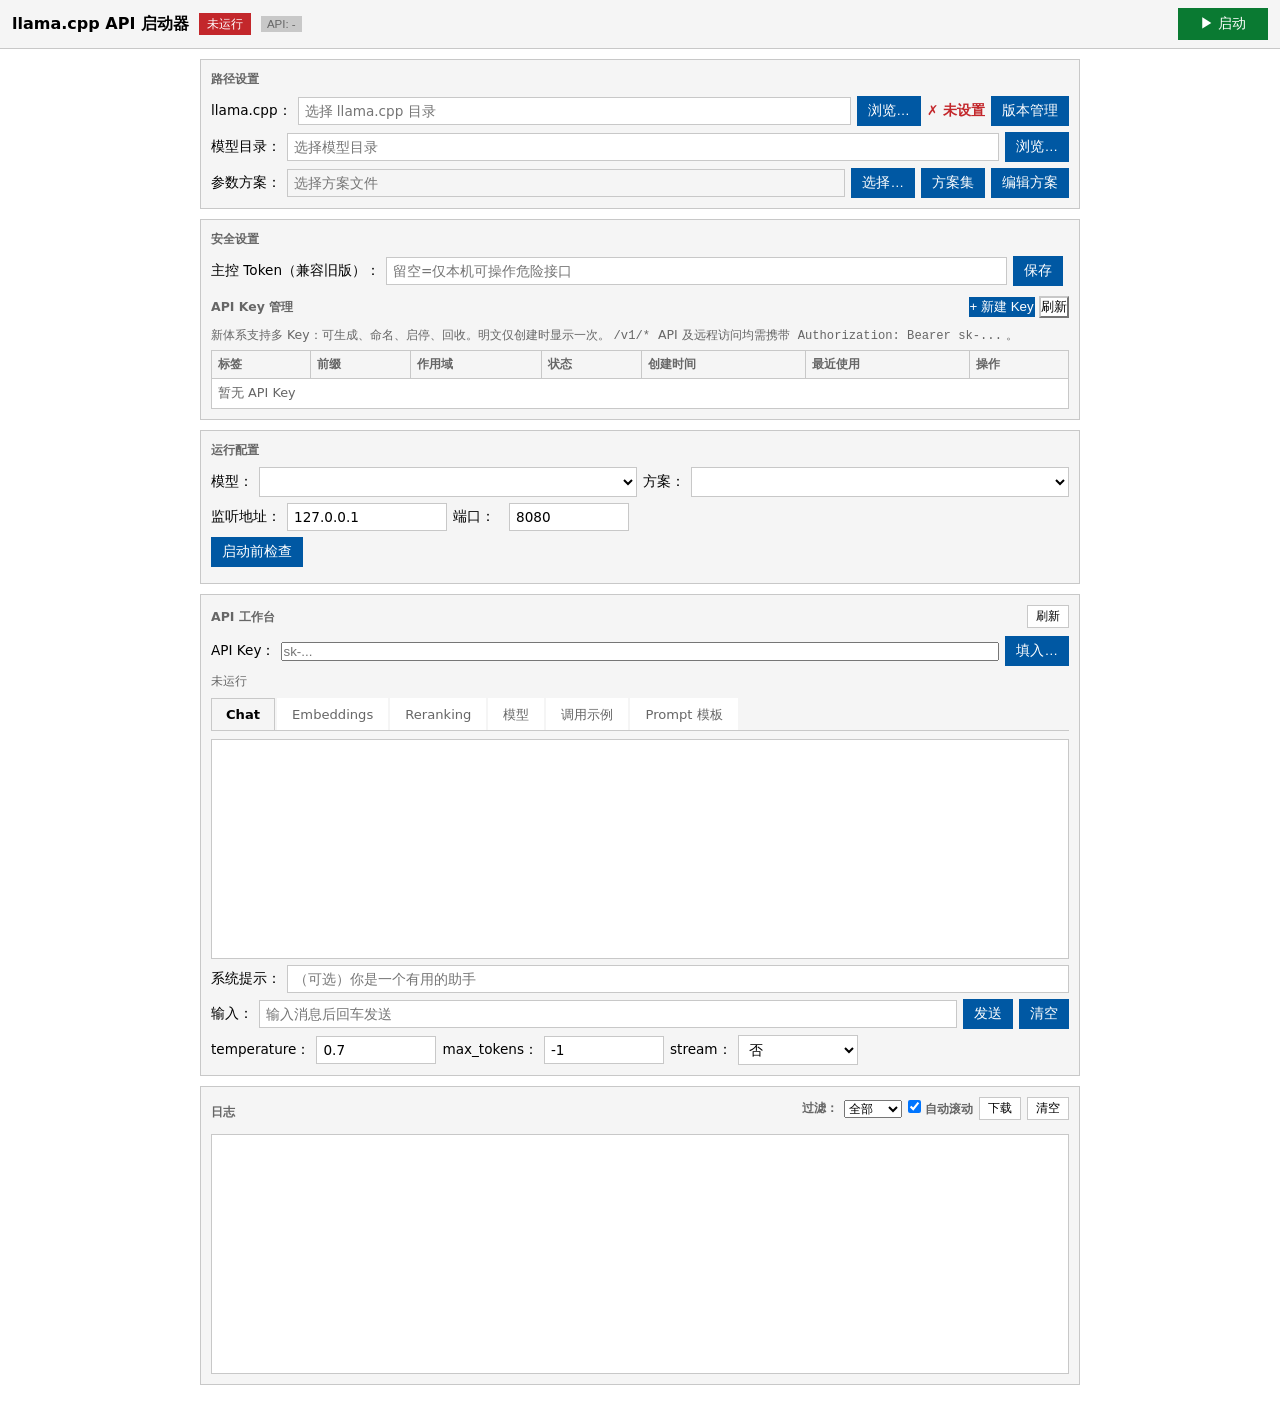
==== commit ec68ea5a: "Add files via upload" ====
--- a/web/static/index.html
+++ b/web/static/index.html
@@ -3,59 +3,1882 @@
 <head>
     <meta charset="UTF-8">
     <meta name="viewport" content="width=device-width, initial-scale=1.0">
-    <title>llama.cpp API 启动器 — 登录</title>
-    <link rel="stylesheet" href="/css/main.css">
-    <link rel="stylesheet" href="/css/app.css">
+    <title>llama.cpp API 启动器</title>
+    <style>
+        :root{
+            --bg:#ffffff; --panel:#f5f5f5; --input:#ffffff; --border:#c8c8c8;
+            --text:#000000; --muted:#666666; --accent:#0058a3; --accent-h:#003f7a;
+            --ok:#0a7a32; --ok-h:#085a26; --err:#c3272b; --err-h:#9a1f23;
+            --warn:#8a5a00; --hover:#eaeaea; --row-line:#e0e0e0;
+        }
+        *{margin:0;padding:0;box-sizing:border-box}
+        body{
+            font-family:system-ui,-apple-system,'Segoe UI',Roboto,sans-serif;
+            background:var(--bg); color:var(--text); line-height:1.45;
+        }
+        /* 顶栏面板 */
+        .header{
+            background:var(--panel); padding:8px 12px; border-bottom:1px solid var(--border);
+            display:flex; align-items:center; justify-content:space-between; gap:8px; flex-wrap:wrap;
+            position:sticky; top:0; z-index:10;
+        }
+        .header-left{display:flex; align-items:center; gap:10px; flex-wrap:wrap;}
+        .header h1{font-size:1rem; font-weight:600; color:var(--text);}
+        .status{font-size:.78rem; padding:2px 8px; background:var(--border); color:var(--text);}
+        .status.running{background:var(--ok); color:#fff;}
+        .status.stopped{background:var(--err); color:#fff;}
+        .api-badge{font-size:.72rem; padding:2px 6px; background:var(--accent); color:#fff; cursor:pointer; border:none;}
+        .api-badge:disabled{background:var(--border); color:var(--muted); cursor:default;}
+        .header-btn{
+            padding:6px 18px; border:1px solid var(--border); background:var(--input);
+            color:var(--text); font-size:.85rem; cursor:pointer; min-width:90px;
+        }
+        .header-btn.start{background:var(--ok); border-color:var(--ok); color:#fff;}
+        .header-btn.start:hover{background:var(--ok-h);}
+        .header-btn.stop{background:var(--err); border-color:var(--err); color:#fff;}
+        .header-btn.stop:hover{background:var(--err-h);}
+        .header-btn:disabled{background:var(--input); border-color:var(--border); cursor:not-allowed; color:var(--muted);}
+        /* 主区域 */
+        .main{padding:10px; max-width:900px; margin:0 auto;}
+        .section{background:var(--panel); border:1px solid var(--border); padding:10px; margin-bottom:10px;}
+        .section-title{
+            font-size:.78rem; font-weight:600; color:var(--muted); margin-bottom:8px;
+            display:flex; justify-content:space-between; align-items:center; flex-wrap:wrap; gap:6px;
+        }
+        .form-row{display:flex; align-items:center; gap:6px; margin-bottom:6px; flex-wrap:wrap;}
+        .form-row:last-child{margin-bottom:0;}
+        .form-row label{font-size:.85rem; flex-shrink:0;}
+        .form-row input[type=text], .form-row input[type=number], .form-row select, .form-row textarea{
+            flex:1; min-width:120px; padding:5px 6px; border:1px solid var(--border);
+            background:var(--input); color:var(--text); font-size:.85rem; font-family:inherit;
+        }
+        .form-row textarea{min-height:60px; resize:vertical;}
+        .form-row input:focus, .form-row select:focus, .form-row textarea:focus{outline:none; border-color:var(--accent);}
+        .form-row input[readonly]{background:var(--panel); color:var(--muted);}
+        .form-row button, .small-btn{
+            padding:5px 10px; border:1px solid var(--accent); background:var(--accent);
+            color:#fff; font-size:.85rem; cursor:pointer;
+        }
+        .form-row button:hover{background:var(--accent-h);}
+        .form-row button:disabled{background:var(--input); border-color:var(--border); color:var(--muted); cursor:not-allowed;}
+        .detect-label{font-size:.85rem; font-weight:600;}
+        .detect-label.ok{color:var(--ok);}
+        .detect-label.bad{color:var(--err);}
+        .btn-secondary{background:var(--input); border-color:var(--border); color:var(--text);}
+        .btn-secondary:hover{background:var(--hover);}
+        .btn-primary{background:var(--accent); border:1px solid var(--accent); color:#fff;}
+        .btn-primary:hover{background:var(--accent-h);}
+        .btn-primary:disabled{background:var(--input); border-color:var(--border); color:var(--muted); cursor:not-allowed;}
+        .btn-danger{background:var(--err); border:1px solid var(--err); color:#fff;}
+        .btn-danger:hover{background:var(--err-h);}
+        .btn-danger:disabled{background:var(--input); border-color:var(--border); color:var(--muted); cursor:not-allowed;}
+        .clear-btn{padding:2px 8px; font-size:.75rem; background:var(--input); border:1px solid var(--border); color:var(--text); cursor:pointer;}
+        .clear-btn:hover{background:var(--hover);}
+        /* 复选行 */
+        .check-grid{display:grid; grid-template-columns:repeat(auto-fill,minmax(140px,1fr)); gap:4px 12px; margin-bottom:6px;}
+        .check-grid label{font-size:.82rem; display:flex; align-items:center; gap:4px; cursor:pointer;}
+        /* 健康检查结果 */
+        .hc-box{font-size:.8rem; margin-top:6px;}
+        .hc-box .hc-err{color:var(--err); margin-bottom:2px;}
+        .hc-box .hc-warn{color:var(--warn); margin-bottom:2px;}
+        .hc-box .hc-ok{color:var(--ok);}
+        /* 日志面板 */
+        .log-toolbar{display:flex; gap:6px; align-items:center; flex-wrap:wrap; margin-bottom:6px;}
+        .log-toolbar select, .log-toolbar label{font-size:.75rem;}
+        .log-panel{
+            background:var(--input); border:1px solid var(--border); height:240px; overflow-y:auto;
+            padding:6px; font-family:Consolas,Monaco,'Courier New',monospace; font-size:.78rem;
+        }
+        .log-line{margin-bottom:1px; white-space:pre-wrap; word-break:break-all;}
+        .log-line.out{color:var(--text);}
+        .log-line.err{color:#a30000;}
+        .log-line.cmd{color:var(--accent);}
+        .log-line.rc{color:#8a5a00;}
+        .log-line.hidden{display:none;}
+        /* API 工作台 */
+        .tabs{display:flex; border-bottom:1px solid var(--border); margin-bottom:8px;}
+        .tab{padding:6px 14px; border:1px solid transparent; border-bottom:none; background:var(--input);
+             color:var(--muted); cursor:pointer; font-size:.82rem; margin-right:2px;}
+        .tab.active{background:var(--panel); color:var(--text); border-color:var(--border); font-weight:600;}
+        .tab:hover:not(.active){background:var(--hover);}
+        .tab-pane{display:none;}
+        .tab-pane.active{display:block;}
+        .chat-window{background:var(--input); border:1px solid var(--border); height:220px; overflow-y:auto; padding:6px; font-size:.82rem;}
+        .chat-msg{margin-bottom:6px; padding:4px 6px; border-left:3px solid var(--border);}
+        .chat-msg.user{border-left-color:var(--accent);}
+        .chat-msg.assistant{border-left-color:var(--ok);}
+        .chat-msg.system{border-left-color:var(--warn); color:var(--muted);}
+        .chat-msg .role{font-size:.72rem; color:var(--muted); font-weight:600;}
+        .chat-msg .content{white-space:pre-wrap; word-break:break-word;}
+        .json-out{background:var(--input); border:1px solid var(--border); padding:6px;
+                  font-family:Consolas,Monaco,monospace; font-size:.76rem; white-space:pre-wrap; word-break:break-all;
+                  max-height:200px; overflow-y:auto;}
+        .code-block{background:var(--input); border:1px solid var(--border); padding:6px;
+                    font-family:Consolas,Monaco,monospace; font-size:.76rem; white-space:pre; overflow-x:auto;}
+        .copy-btn{padding:2px 8px; font-size:.72rem; background:var(--input); border:1px solid var(--border); color:var(--text); cursor:pointer;}
+        .copy-btn:hover{background:var(--hover);}
+        .msg-row{display:flex; align-items:flex-start; gap:4px; margin-bottom:4px;}
+        .msg-row select{width:auto; min-width:90px; flex:0 0 auto;}
+        .msg-row input{flex:1;}
+        .msg-row button{padding:4px 8px;}
+        /* 弹窗 */
+        .modal-overlay{
+            position:fixed; inset:0; background:rgba(0,0,0,.4); display:none;
+            justify-content:center; align-items:center; z-index:1000; padding:10px;
+        }
+        .modal-overlay.show{display:flex;}
+        .modal{
+            background:var(--bg); border:1px solid var(--border); width:100%; max-width:720px;
+            max-height:90vh; overflow:hidden; display:flex; flex-direction:column;
+        }
+        .modal-header{
+            padding:10px 12px; border-bottom:1px solid var(--border); background:var(--panel);
+            display:flex; justify-content:space-between; align-items:center;
+        }
+        .modal-header h2{font-size:.95rem;}
+        .modal-header button{background:none; border:none; color:var(--muted); font-size:1.2rem; line-height:1; cursor:pointer;}
+        .modal-header button:hover{color:var(--text);}
+        .modal-body{padding:10px; overflow-y:auto; flex:1;}
+        .modal-footer{
+            padding:10px; border-top:1px solid var(--border); background:var(--panel);
+            display:flex; justify-content:space-between; align-items:center; gap:10px; flex-wrap:wrap;
+        }
+        .modal-footer .progress-bar{flex:1; min-width:100px; height:18px; background:var(--input); border:1px solid var(--border);}
+        .modal-footer .progress-fill{height:100%; background:var(--accent);}
+        .split-panel{display:flex; gap:10px;}
+        .split-panel>div{flex:1; min-width:0;}
+        .list-box{background:var(--input); border:1px solid var(--border); overflow-y:auto;}
+        .list-box div{
+            padding:5px 6px; cursor:pointer; font-size:.78rem;
+            border-bottom:1px solid var(--row-line); word-break:break-all;
+        }
+        .list-box div:last-child{border-bottom:none;}
+        .list-box div:hover{background:var(--hover);}
+        .list-box div.selected{background:var(--accent); color:#fff;}
+        #browserList{height:300px;}
+        #releaseList, #assetList{height:200px;}
+        #configsList{height:240px;}
+        #promptList{height:220px;}
+        .text-center{text-align:center; color:var(--muted); padding:10px;}
+        .browser-path-row{display:flex; gap:6px; margin-bottom:8px;}
+        .browser-path-row input{flex:1; min-width:0;}
+        .warn-box{background:#fff8e1; border:1px solid #e0c060; padding:6px 8px; font-size:.78rem; color:var(--warn); margin-bottom:6px;}
+        .info-line{font-size:.78rem; color:var(--muted); margin-bottom:4px;}
+        .info-line code{background:var(--panel); padding:1px 4px; font-family:Consolas,monospace; font-size:.76rem;}
+        /* API Key 表格 */
+        .keys-table{width:100%; border-collapse:collapse; font-size:.8rem; background:var(--input);}
+        .keys-table th, .keys-table td{border:1px solid var(--border); padding:5px 6px; text-align:left; vertical-align:middle; word-break:break-all;}
+        .keys-table th{background:var(--panel); color:var(--muted); font-weight:600; font-size:.76rem;}
+        .keys-table td .row-btn{padding:2px 6px; font-size:.72rem; margin-right:2px; cursor:pointer; border:1px solid var(--border); background:var(--input); color:var(--text);}
+        .keys-table td .row-btn:hover{background:var(--hover);}
+        .keys-table td .row-btn.danger{color:var(--err); border-color:var(--err);}
+        .keys-table td .row-btn.danger:hover{background:var(--err); color:#fff;}
+        .key-badge{font-size:.7rem; padding:1px 5px; border:1px solid var(--border); background:var(--panel);}
+        .key-badge.ok{color:var(--ok); border-color:var(--ok);}
+        .key-badge.off{color:var(--muted);}
+        .key-plaintext{
+            font-family:Consolas,Monaco,monospace; font-size:1rem; font-weight:600;
+            background:var(--input); border:1px solid var(--border); padding:8px 10px;
+            word-break:break-all; user-select:all;
+        }
+        /* 响应式：窄屏纵向堆叠、控件全宽 */
+        @media (max-width:640px){
+            .main{padding:8px;}
+            .form-row{flex-direction:column; align-items:stretch;}
+            .form-row label{width:auto;}
+            .form-row input[type=text], .form-row input[type=number], .form-row select, .form-row textarea{width:100%;}
+            .form-row button, .small-btn{width:100%;}
+            #hostInput, #portInput{flex:1 1 auto !important; width:100%;}
+            .split-panel{flex-direction:column;}
+            .browser-path-row{flex-direction:column;}
+            .browser-path-row input{width:100%;}
+            .log-panel{height:180px;}
+            .chat-window{height:180px;}
+            #browserList{height:260px;}
+            #releaseList, #assetList{height:160px;}
+            #configsList{height:200px;}
+            #promptList{height:180px;}
+            .keys-table{display:block; overflow-x:auto; white-space:nowrap;}
+            .keys-table thead, .keys-table tbody, .keys-table tr{display:table; width:auto;}
+        }
+    </style>
 </head>
-<body class="login-body">
-    <div class="login-card">
-        <h1>llama.cpp API 启动器</h1>
-        <p class="login-sub">管理员登录</p>
-
-        <!-- 视图一：登录表单 -->
-        <div id="viewLogin" style="display:none;">
-            <div class="login-error" id="loginError"></div>
+<body>
+    <div class="header">
+        <div class="header-left">
+            <h1>llama.cpp API 启动器</h1>
+            <span class="status stopped" id="statusLabel">未运行</span>
+            <button class="api-badge" id="apiBadge" disabled title="点击复制 API 地址" onclick="copyApiBase()">API: -</button>
+        </div>
+        <button class="header-btn start" id="toggleBtn" onclick="toggleServer()">▶ 启动</button>
+    </div>
+
+    <div class="main">
+        <!-- 路径设置 -->
+        <div class="section">
+            <div class="section-title"><span>路径设置</span></div>
             <div class="form-row">
-                <label>管理员密码</label>
-                <input type="password" id="loginPassword" placeholder="请输入密码"
-                       onkeydown="if(event.key==='Enter'){event.preventDefault();App.doLogin();}">
-            </div>
-            <button class="btn-primary" id="loginBtn" onclick="App.doLogin()">登录</button>
+                <label>llama.cpp：</label>
+                <input type="text" id="llamacppDir" placeholder="选择 llama.cpp 目录">
+                <button onclick="openBrowser('llamacppDir','dir')">浏览…</button>
+                <span class="detect-label bad" id="detectLabel">✗ 未设置</span>
+                <button class="btn-secondary" onclick="openVersionManager()">版本管理</button>
+            </div>
+            <div class="form-row">
+                <label>模型目录：</label>
+                <input type="text" id="modelDir" placeholder="选择模型目录">
+                <button onclick="openBrowser('modelDir','dir')">浏览…</button>
+            </div>
+            <div class="form-row">
+                <label>参数方案：</label>
+                <input type="text" id="profilesPath" readonly placeholder="选择方案文件">
+                <button onclick="openBrowser('profilesPath','file')">选择…</button>
+                <button class="btn-secondary" onclick="showConfigsList()">方案集</button>
+                <button class="btn-secondary" onclick="openProfileEditor()">编辑方案</button>
+            </div>
         </div>
 
-        <!-- 视图二：首次设置密码（本机） -->
-        <div id="viewSetup" style="display:none;">
-            <h2 id="setupTitle" style="font-size:.95rem; margin-bottom:10px;"></h2>
-            <div class="login-info">检测到尚未设置管理员密码。请设置一个密码以保护远程管理操作。</div>
-            <div class="login-error" id="setupError"></div>
+        <!-- 安全设置 -->
+        <div class="section">
+            <div class="section-title"><span>安全设置</span></div>
+            <div id="remoteWarn" class="warn-box" style="display:none;">⚠ 检测到远程访问模式（host=0.0.0.0）。强烈建议设置管理 token，否则任何能访问该端口的人均可启停服务。</div>
             <div class="form-row">
-                <label>设置密码</label>
-                <input type="password" id="setupPassword" placeholder="至少 6 位">
-            </div>
+                <label>主控 Token（兼容旧版）：</label>
+                <input type="text" id="authToken" placeholder="留空=仅本机可操作危险接口">
+                <button onclick="saveToken()">保存</button>
+                <span id="authState" class="info-line" style="flex:0 0 auto;"></span>
+            </div>
+
+            <!-- API Key 管理 -->
+            <div class="section-title" style="margin-top:10px;">
+                <span>API Key 管理</span>
+                <span>
+                    <button class="btn-primary" onclick="showCreateKeyDialog()">+ 新建 Key</button>
+                    <button class="btn-secondary" onclick="loadKeys()">刷新</button>
+                </span>
+            </div>
+            <div class="info-line">新体系支持多 Key：可生成、命名、启停、回收。明文仅创建时显示一次。<code>/v1/*</code> API 及远程访问均需携带 <code>Authorization: Bearer sk-...</code>。</div>
+            <table class="keys-table">
+                <thead><tr>
+                    <th>标签</th><th>前缀</th><th>作用域</th><th>状态</th>
+                    <th>创建时间</th><th>最近使用</th><th>操作</th>
+                </tr></thead>
+                <tbody id="keysBody">
+                    <tr><td colspan="7" class="text-center">暂无 API Key</td></tr>
+                </tbody>
+            </table>
+        </div>
+
+        <!-- 运行配置 -->
+        <div class="section">
+            <div class="section-title"><span>运行配置</span></div>
             <div class="form-row">
-                <label>确认密码</label>
-                <input type="password" id="setupConfirm" placeholder="再次输入"
-                       onkeydown="if(event.key==='Enter'){event.preventDefault();App.doSetup();}">
-            </div>
-            <button class="btn-primary" id="setupBtn" onclick="App.doSetup()">设置并登录</button>
+                <label>模型：</label>
+                <select id="modelSelect"></select>
+                <label>方案：</label>
+                <select id="profileSelect"></select>
+            </div>
+            <div class="form-row">
+                <label>监听地址：</label>
+                <input type="text" id="hostInput" value="127.0.0.1" style="flex:0 0 160px;">
+                <label style="width:50px;">端口：</label>
+                <input type="text" id="portInput" value="8080" style="flex:0 0 80px;">
+            </div>
+            <div class="form-row">
+                <button class="btn-secondary" onclick="runHealthcheck()">启动前检查</button>
+                <span id="hcSummary" class="info-line"></span>
+            </div>
+            <div id="hcBox" class="hc-box" style="display:none;"></div>
         </div>
 
-        <!-- 视图三：远程访问但密码未设 -->
-        <div id="viewRemote" style="display:none;">
-            <div class="login-info">
-                管理员密码尚未初始化。出于安全考虑，首次设置密码仅允许<b>本机</b>操作。<br><br>
-                请在运行启动器的机器上，通过浏览器访问 <code>http://127.0.0.1:8686</code> 完成首次设置。
+        <!-- API 工作台 -->
+        <div class="section">
+            <div class="section-title">
+                <span>API 工作台</span>
+                <span style="display:flex; gap:6px; align-items:center;">
+                    <span id="apiModelLabel" class="info-line"></span>
+                    <button class="clear-btn" onclick="loadEndpoints()">刷新</button>
+                </span>
+            </div>
+            <div class="form-row" style="margin-bottom:6px;">
+                <label>API Key：</label>
+                <input type="password" id="v1ApiKey" placeholder="sk-..." style="flex:1;"
+                       value="" oninput="saveV1Key()">
+                <button class="btn-secondary small-btn" onclick="fillV1KeyFromList()">填入…</button>
+            </div>
+            <div class="info-line" id="endpointsInfo">未运行</div>
+            <div class="tabs" style="margin-top:8px;">
+                <div class="tab active" data-tab="chat" onclick="switchTab('chat')">Chat</div>
+                <div class="tab" data-tab="embeddings" onclick="switchTab('embeddings')">Embeddings</div>
+                <div class="tab" data-tab="rerank" onclick="switchTab('rerank')">Reranking</div>
+                <div class="tab" data-tab="models" onclick="switchTab('models')">模型</div>
+                <div class="tab" data-tab="examples" onclick="switchTab('examples')">调用示例</div>
+                <div class="tab" data-tab="prompts" onclick="switchTab('prompts')">Prompt 模板</div>
+            </div>
+
+            <!-- Chat -->
+            <div class="tab-pane active" id="pane-chat">
+                <div class="chat-window" id="chatWindow"></div>
+                <div id="chatMessages" style="display:none;"></div>
+                <div class="form-row" style="margin-top:6px;">
+                    <label>系统提示：</label>
+                    <input type="text" id="chatSystem" placeholder="（可选）你是一个有用的助手">
+                </div>
+                <div class="form-row">
+                    <label>输入：</label>
+                    <input type="text" id="chatInput" placeholder="输入消息后回车发送" onkeydown="if(event.key==='Enter'&&!event.shiftKey){event.preventDefault();sendChat();}">
+                    <button onclick="sendChat()">发送</button>
+                    <button class="btn-secondary" onclick="clearChat()">清空</button>
+                </div>
+                <div class="form-row">
+                    <label>temperature：</label>
+                    <input type="number" id="chatTemp" value="0.7" min="0" max="2" step="0.1" style="flex:0 0 80px;">
+                    <label>max_tokens：</label>
+                    <input type="number" id="chatMaxTokens" value="-1" min="-1" step="1" style="flex:0 0 80px;" title="-1 表示自动">
+                    <label>stream：</label>
+                    <select id="chatStream" style="flex:0 0 auto;"><option value="false">否</option><option value="true">是</option></select>
+                </div>
+            </div>
+
+            <!-- Embeddings -->
+            <div class="tab-pane" id="pane-embeddings">
+                <div class="form-row">
+                    <label>输入文本：</label>
+                    <textarea id="embInput" placeholder="一行一个文本，或多行用换行分隔"></textarea>
+                </div>
+                <div class="form-row">
+                    <button onclick="sendEmbeddings()">生成向量</button>
+                    <button class="btn-secondary" onclick="document.getElementById('embOutput').textContent=''">清空结果</button>
+                </div>
+                <div class="json-out" id="embOutput">（结果将显示于此）</div>
+            </div>
+
+            <!-- Reranking -->
+            <div class="tab-pane" id="pane-rerank">
+                <div class="form-row">
+                    <label>查询：</label>
+                    <input type="text" id="rerankQuery" placeholder="查询文本">
+                </div>
+                <div class="form-row">
+                    <label>候选文档：</label>
+                    <textarea id="rerankDocs" placeholder="一行一个候选文档"></textarea>
+                </div>
+                <div class="form-row">
+                    <label>top_n：</label>
+                    <input type="number" id="rerankTopN" value="3" min="1" style="flex:0 0 80px;">
+                    <button onclick="sendRerank()">重排序</button>
+                    <button class="btn-secondary" onclick="document.getElementById('rerankOutput').textContent=''">清空结果</button>
+                </div>
+                <div class="json-out" id="rerankOutput">（结果将显示于此）</div>
+            </div>
+
+            <!-- 模型列表 -->
+            <div class="tab-pane" id="pane-models">
+                <div class="form-row">
+                    <button onclick="loadProxyModels()">获取已加载模型</button>
+                    <button class="btn-secondary" onclick="probeHealth()">探活 /health</button>
+                    <span id="healthProbe" class="info-line"></span>
+                </div>
+                <div class="json-out" id="modelsOutput">（点击上方按钮查询）</div>
+            </div>
+
+            <!-- 调用示例 -->
+            <div class="tab-pane" id="pane-examples">
+                <div class="form-row">
+                    <button onclick="loadExamples()">生成示例代码</button>
+                    <select id="exampleLang" onchange="showExample()" style="flex:0 0 auto;">
+                        <option value="python">Python</option>
+                        <option value="javascript">JavaScript</option>
+                        <option value="curl">cURL</option>
+                    </select>
+                    <button class="copy-btn" onclick="copyExample()">复制</button>
+                </div>
+                <pre class="code-block" id="exampleCode">（点击"生成示例代码"）</pre>
+            </div>
+
+            <!-- Prompt 模板 -->
+            <div class="tab-pane" id="pane-prompts">
+                <div class="form-row">
+                    <button onclick="loadPrompts()">刷新列表</button>
+                    <button class="btn-secondary" onclick="openPromptEditor()">新建模板</button>
+                </div>
+                <div class="split-panel">
+                    <div>
+                        <div class="section-title"><span>已保存模板</span></div>
+                        <div class="list-box" id="promptList" onclick="selectPrompt(event)"></div>
+                    </div>
+                    <div>
+                        <div class="section-title"><span>详情</span></div>
+                        <div class="form-row">
+                            <label>名称：</label>
+                            <input type="text" id="promptName" placeholder="模板名称">
+                        </div>
+                        <div class="form-row">
+                            <label>分类：</label>
+                            <input type="text" id="promptCategory" placeholder="通用" value="通用">
+                        </div>
+                        <div class="form-row">
+                            <label>内容：</label>
+                            <textarea id="promptContent" placeholder="prompt 内容…" style="min-height:120px;"></textarea>
+                        </div>
+                        <div class="form-row">
+                            <button onclick="savePrompt()">保存</button>
+                            <button class="btn-secondary" onclick="applyPromptToChat()">应用到 Chat</button>
+                            <button class="btn-danger" onclick="deletePrompt()">删除</button>
+                        </div>
+                    </div>
+                </div>
             </div>
         </div>
 
-        <div class="login-foot">llama.cpp API 启动器 · 管理员认证</div>
+        <!-- 日志 -->
+        <div class="section">
+            <div class="section-title">
+                <span>日志</span>
+                <div class="log-toolbar">
+                    <label>过滤：</label>
+                    <select id="logFilter" onchange="applyLogFilter()">
+                        <option value="all">全部</option>
+                        <option value="out">输出</option>
+                        <option value="err">错误</option>
+                        <option value="cmd">命令</option>
+                        <option value="rc">退出码</option>
+                    </select>
+                    <label><input type="checkbox" id="autoscroll" checked> 自动滚动</label>
+                    <button class="clear-btn" onclick="downloadLogs()">下载</button>
+                    <button class="clear-btn" onclick="clearLogs()">清空</button>
+                </div>
+            </div>
+            <div class="log-panel" id="logPanel"></div>
+        </div>
     </div>
 
-    <script src="/js/api.js"></script>
-    <script src="/js/auth.js"></script>
+    <!-- 目录浏览器 -->
+    <div class="modal-overlay" id="browserModal">
+        <div class="modal" style="max-width: 640px;">
+            <div class="modal-header">
+                <h2 id="browserTitle">选择目录</h2>
+                <button onclick="closeBrowser()">×</button>
+            </div>
+            <div class="modal-body">
+                <div class="browser-path-row">
+                    <input type="text" id="browserPath" readonly placeholder="(根)">
+                    <button onclick="browserGoUp()" id="browserUpBtn">上级</button>
+                    <button onclick="browserRefresh()">刷新</button>
+                </div>
+                <div class="list-box" id="browserList"></div>
+                <div id="browserError" style="color:#ff6b6b; font-size:12px; margin-top:6px; min-height:16px;"></div>
+            </div>
+            <div class="modal-footer">
+                <button class="btn-secondary" onclick="closeBrowser()">取消</button>
+                <button class="btn-primary" onclick="browserConfirm()" id="browserConfirmBtn">选择此项</button>
+            </div>
+        </div>
+    </div>
+
+    <!-- 版本管理 -->
+    <div class="modal-overlay" id="versionModal">
+        <div class="modal">
+            <div class="modal-header">
+                <h2>llama.cpp 版本管理</h2>
+                <button onclick="closeVersionManager()">×</button>
+            </div>
+            <div class="modal-body">
+                <div class="form-row">
+                    <span id="currentDirLabel" style="font-weight: 600; flex: 1;">当前：未识别</span>
+                    <button class="btn-secondary" onclick="refreshCurrent()">刷新当前</button>
+                    <label style="width: auto;">平台：</label>
+                    <select id="osFilter" style="width: auto;" onchange="refreshAssets()">
+                        <option value="全部">全部</option>
+                        <option value="Windows">Windows</option>
+                        <option value="Linux">Linux</option>
+                        <option value="macOS">macOS</option>
+                        <option value="其他">其他</option>
+                    </select>
+                    <button onclick="checkUpdates()">检查更新</button>
+                </div>
+                <div class="split-panel">
+                    <div>
+                        <div class="section-title"><span>发布版本</span></div>
+                        <div class="list-box" id="releaseList" onclick="selectRelease(event)"></div>
+                    </div>
+                    <div>
+                        <div class="section-title"><span>资产包</span></div>
+                        <div class="list-box" id="assetList" onclick="selectAsset(event)"></div>
+                    </div>
+                </div>
+                <div id="backupInfo" class="info-line" style="margin-top:8px;"></div>
+            </div>
+            <div class="modal-footer">
+                <button class="btn-danger" id="rollbackBtn" onclick="rollbackVersion()" disabled>回滚到上个版本</button>
+                <button class="btn-primary" id="installBtn" onclick="installAsset()" disabled>下载并更新</button>
+                <div class="progress-bar">
+                    <div class="progress-fill" id="updateProgress"></div>
+                </div>
+                <span id="updateStatus" style="font-size:12px; min-width:80px; text-align:right;">就绪</span>
+            </div>
+        </div>
+    </div>
+
+    <!-- 方案集选择 -->
+    <div class="modal-overlay" id="configsModal">
+        <div class="modal" style="max-width: 420px;">
+            <div class="modal-header">
+                <h2>选择方案集</h2>
+                <button onclick="closeConfigsList()">×</button>
+            </div>
+            <div class="modal-body">
+                <div style="font-size: 13px; margin-bottom: 8px;">configs 目录下的备选配置文件：</div>
+                <div class="list-box" id="configsList" onclick="selectConfigFile(event)"></div>
+            </div>
+            <div class="modal-footer">
+                <button class="btn-secondary" onclick="closeConfigsList()">取消</button>
+            </div>
+        </div>
+    </div>
+
+    <!-- 方案编辑器 -->
+    <div class="modal-overlay" id="profileModal">
+        <div class="modal">
+            <div class="modal-header">
+                <h2>参数方案编辑器</h2>
+                <button onclick="closeProfileEditor()">×</button>
+            </div>
+            <div class="modal-body">
+                <div class="form-row">
+                    <label>方案名：</label>
+                    <input type="text" id="editProfileName" placeholder="如 cpu / gpu / my-gpu">
+                    <button class="btn-secondary" onclick="loadProfileForEdit()">载入</button>
+                </div>
+                <div class="section-title" style="margin-top:8px;"><span>整型参数（0 或空=省略）</span></div>
+                <div class="check-grid" style="grid-template-columns:repeat(3,1fr);">
+                    <label>context_size<input type="number" id="f_context_size" value="0"></label>
+                    <label>parallel<input type="number" id="f_parallel" value="1"></label>
+                    <label>batch_size<input type="number" id="f_batch_size" value="512"></label>
+                    <label>ubatch_size<input type="number" id="f_ubatch_size" value="512"></label>
+                    <label>gpu_layers<input type="number" id="f_gpu_layers" value="0" title="-1=全部卸载"></label>
+                    <label>threads<input type="number" id="f_threads" value="0"></label>
+                </div>
+                <div class="section-title"><span>布尔选项</span></div>
+                <div class="check-grid">
+                    <label><input type="checkbox" id="f_flash_attn"> flash_attn</label>
+                    <label><input type="checkbox" id="f_cont_batching"> cont_batching</label>
+                    <label><input type="checkbox" id="f_mlock"> mlock</label>
+                    <label><input type="checkbox" id="f_no_mmap"> no_mmap</label>
+                    <label><input type="checkbox" id="f_embedding"> embedding</label>
+                    <label><input type="checkbox" id="f_reranking"> reranking</label>
+                    <label><input type="checkbox" id="f_jinja"> jinja</label>
+                    <label><input type="checkbox" id="f_verbose"> verbose</label>
+                </div>
+                <div class="section-title"><span>高级字段</span></div>
+                <div class="form-row"><label>pooling：</label><input type="text" id="f_pooling" placeholder="如 mean"></div>
+                <div class="form-row"><label>chat_template：</label><input type="text" id="f_chat_template" placeholder="如 chatml"></div>
+                <div class="form-row"><label>draft_model：</label><input type="text" id="f_draft_model" placeholder="草稿模型路径"></div>
+                <div class="form-row"><label>grammar_file：</label><input type="text" id="f_grammar_file" placeholder="GBNF 语法文件"></div>
+                <div class="form-row"><label>extra_args：</label><input type="text" id="f_extra_args" placeholder="额外命令行参数"></div>
+                <div id="profileWarnings" class="hc-box" style="display:none;"></div>
+            </div>
+            <div class="modal-footer">
+                <button class="btn-danger" id="deleteProfileBtn" onclick="deleteProfileFromUI()" disabled>删除</button>
+                <button class="btn-secondary" onclick="closeProfileEditor()">取消</button>
+                <button class="btn-primary" onclick="saveProfileFromForm()">另存为 / 保存</button>
+            </div>
+        </div>
+    </div>
+
+    <!-- 新建 API Key 弹窗（双视图：表单 / 明文展示） -->
+    <div class="modal-overlay" id="keyModal">
+        <div class="modal" style="max-width:520px;">
+            <div class="modal-header">
+                <h2 id="keyModalTitle">新建 API Key</h2>
+                <button onclick="closeKeyModal()">×</button>
+            </div>
+            <div class="modal-body">
+                <!-- 视图一：创建表单 -->
+                <div id="keyFormView">
+                    <div class="form-row">
+                        <label>标签：</label>
+                        <input type="text" id="newKeyLabel" placeholder="如 开发机 / 同事小王（必填）">
+                    </div>
+                    <div class="form-row">
+                        <label>作用域：</label>
+                        <select id="newKeyScope" style="flex:0 0 auto; min-width:120px;">
+                            <option value="admin">admin（全部受保护接口）</option>
+                            <option value="proxy">proxy（仅推理代理 /v1/*）</option>
+                        </select>
+                    </div>
+                    <div class="info-line">⚠ 明文 Key 仅在创建后显示一次，请立即保存。作用域决定该 Key 可访问的接口范围。</div>
+                </div>
+                <!-- 视图二：明文展示（创建成功后切换） -->
+                <div id="keyPlaintextView" style="display:none;">
+                    <div class="warn-box">⚠ 此 Key 仅显示一次，关闭后无法再次查看。请立即复制并妥善保存。</div>
+                    <div class="info-line">完整 Key：</div>
+                    <div class="key-plaintext" id="newKeyPlaintext"></div>
+                    <div class="form-row" style="margin-top:8px;">
+                        <button class="btn-secondary" onclick="copyNewKey()">复制完整 Key</button>
+                        <span id="newKeyMeta" class="info-line" style="flex:0 0 auto;"></span>
+                    </div>
+                </div>
+            </div>
+            <div class="modal-footer">
+                <button class="btn-secondary" onclick="closeKeyModal()">取消</button>
+                <button class="btn-primary" id="keyModalConfirm" onclick="createKeyFromForm()">创建</button>
+                <button class="btn-primary" id="keyModalDone" style="display:none;" onclick="closeKeyModal()">我已保存，关闭</button>
+            </div>
+        </div>
+    </div>
+
+    <!-- 重命名 API Key 弹窗 -->
+    <div class="modal-overlay" id="keyRenameModal">
+        <div class="modal" style="max-width:380px;">
+            <div class="modal-header">
+                <h2>重命名 Key</h2>
+                <button onclick="closeKeyRenameModal()">×</button>
+            </div>
+            <div class="modal-body">
+                <div class="form-row">
+                    <label>新标签：</label>
+                    <input type="text" id="renameKeyLabel" placeholder="新标签名">
+                </div>
+            </div>
+            <div class="modal-footer">
+                <button class="btn-secondary" onclick="closeKeyRenameModal()">取消</button>
+                <button class="btn-primary" onclick="confirmRenameKey()">确认</button>
+            </div>
+        </div>
+    </div>
+
     <script>
-        // 首屏判断
-        App.handleAuthRedirect();
+        // -------------------- 全局状态 --------------------
+        const MAX_LOG_LINES = 500;
+        const SSE_MAX_DELAY = 15000;
+        let releases = [];
+        let currentAssets = [];
+        let selectedReleaseIndex = -1;
+        let selectedAssetIndex = -1;
+        let eventSource = null;
+        let sseReconnectDelay = 1000;
+        let isRunning = false;
+        let statusPollTimer = null;
+        let isProcessing = false;
+        let browserContext = { inputId: '', mode: 'dir', currentPath: '', parent: '' };
+        let chatHistory = [];
+        let currentExamples = {};
+        let currentPrompts = [];
+        let selectedPromptName = '';
+        let apiBaseUrl = '';
+
+        // -------------------- API 工具 --------------------
+        async function apiGet(url) {
+            const resp = await fetch(url);
+            return await resp.json();
+        }
+        async function apiPost(url, data) {
+            const resp = await fetch(url, {
+                method: 'POST',
+                headers: { 'Content-Type': 'application/json' },
+                body: JSON.stringify(data)
+            });
+            return await resp.json();
+        }
+        async function apiDelete(url) {
+            const resp = await fetch(url, { method: 'DELETE' });
+            return await resp.json();
+        }
+
+        // -------------------- /v1/* 调用工具（OpenAI 兼容，需 sk- Key）--------------------
+        function getV1Key() {
+            return localStorage.getItem('v1_api_key') || '';
+        }
+        function saveV1Key() {
+            const v = document.getElementById('v1ApiKey').value.trim();
+            localStorage.setItem('v1_api_key', v);
+        }
+        function initV1KeyInput() {
+            document.getElementById('v1ApiKey').value = getV1Key();
+        }
+        function requireV1Key() {
+            const k = getV1Key();
+            if (!k) { alert('请先在 API 工作台填入 sk- 开头的 API Key'); return null; }
+            return k;
+        }
+        async function v1Fetch(path, options = {}) {
+            const key = requireV1Key();
+            if (!key) return null;
+            const headers = Object.assign({
+                'Content-Type': 'application/json',
+                'Authorization': 'Bearer ' + key,
+            }, options.headers || {});
+            return await fetch(path, Object.assign({}, options, { headers }));
+        }
+        async function v1Get(path) {
+            const resp = await v1Fetch(path);
+            if (!resp) return { error: '无 API Key' };
+            return await resp.json();
+        }
+        async function v1Post(path, data) {
+            const resp = await v1Fetch(path, {
+                method: 'POST',
+                body: JSON.stringify(data),
+            });
+            if (!resp) return { error: '无 API Key' };
+            return await resp.json();
+        }
+        function fillV1KeyFromList() {
+            const k = prompt('粘贴 sk- 开头的 API Key 明文（可在「安全设置」创建后复制）：');
+            if (k) {
+                document.getElementById('v1ApiKey').value = k.trim();
+                saveV1Key();
+            }
+        }
+        // 兼容 OpenAI 对象错误格式与旧字符串格式
+        function extractErrorMsg(r) {
+            if (!r || !r.error) return '';
+            if (typeof r.error === 'string') return r.error;
+            if (typeof r.error === 'object') return r.error.message || JSON.stringify(r.error);
+            return String(r.error);
+        }
+
+        // -------------------- 配置加载 --------------------
+        async function loadConfig() {
+            const config = await apiGet('/api/config');
+            document.getElementById('llamacppDir').value = config.llamacpp_dir || '';
+            document.getElementById('modelDir').value = config.model_dir || '';
+            document.getElementById('profilesPath').value = config.profiles_path || '';
+            document.getElementById('hostInput').value = config.host || '127.0.0.1';
+            document.getElementById('portInput').value = config.port || 8080;
+
+            const detectLabel = document.getElementById('detectLabel');
+            detectLabel.textContent = config.detect_msg;
+            detectLabel.className = `detect-label ${config.detect_status}`;
+
+            // 安全状态
+            document.getElementById('authState').textContent =
+                config.auth_enabled ? '已启用' : '未启用（仅本机）';
+            document.getElementById('remoteWarn').style.display =
+                config.remote_access ? 'block' : 'none';
+
+            await loadModels();
+            await loadProfiles();
+            selectOption('modelSelect', config.last_model);
+            selectOption('profileSelect', config.current_profile);
+        }
+
+        function selectOption(id, value) {
+            const sel = document.getElementById(id);
+            for (let i = 0; i < sel.options.length; i++) {
+                if (sel.options[i].value === value) {
+                    sel.selectedIndex = i;
+                    return;
+                }
+            }
+        }
+
+        async function loadModels() {
+            const models = await apiGet('/api/models');
+            const sel = document.getElementById('modelSelect');
+            sel.innerHTML = '';
+            models.forEach(m => {
+                const opt = document.createElement('option');
+                opt.value = m; opt.textContent = m;
+                sel.appendChild(opt);
+            });
+        }
+
+        async function loadProfiles() {
+            const profiles = await apiGet('/api/profiles');
+            const sel = document.getElementById('profileSelect');
+            sel.innerHTML = '';
+            (profiles.names || []).forEach(n => {
+                const opt = document.createElement('option');
+                opt.value = n; opt.textContent = n;
+                sel.appendChild(opt);
+            });
+        }
+
+        // -------------------- 目录浏览器 --------------------
+        function openBrowser(inputId, mode) {
+            browserContext = {
+                inputId, mode,
+                currentPath: document.getElementById(inputId).value || '',
+                parent: ''
+            };
+            document.getElementById('browserTitle').textContent = mode === 'dir' ? '选择目录' : '选择文件';
+            document.getElementById('browserConfirmBtn').textContent = mode === 'dir' ? '选择此目录' : '选择此文件';
+            document.getElementById('browserModal').classList.add('show');
+            browserNavigate(browserContext.currentPath);
+        }
+
+        function closeBrowser() {
+            document.getElementById('browserModal').classList.remove('show');
+        }
+
+        async function browserNavigate(path) {
+            const resp = await apiGet('/api/browse?path=' + encodeURIComponent(path || ''));
+            browserContext.currentPath = resp.path || '';
+            browserContext.parent = resp.parent || '';
+            document.getElementById('browserPath').value = resp.path || '(根)';
+            document.getElementById('browserError').textContent = resp.error || '';
+            document.getElementById('browserUpBtn').disabled = !resp.parent;
+
+            const list = document.getElementById('browserList');
+            list.innerHTML = '';
+            (resp.entries || []).forEach(e => {
+                const div = document.createElement('div');
+                const icon = e.type === 'dir' ? '📁 ' : '📄 ';
+                div.textContent = icon + e.name;
+                div.dataset.name = e.name;
+                div.dataset.type = e.type;
+                div.onclick = () => onBrowserItemClick(e, resp);
+                list.appendChild(div);
+            });
+        }
+
+        function onBrowserItemClick(entry, resp) {
+            if (entry.type === 'dir') {
+                const next = resp.path ? joinPath(resp.path, entry.name) : entry.name;
+                browserNavigate(next);
+            } else {
+                document.querySelectorAll('#browserList div').forEach(d => d.classList.remove('selected'));
+                event.currentTarget.classList.add('selected');
+            }
+        }
+
+        function joinPath(base, name) {
+            if (base.endsWith('\\') || base.endsWith('/')) return base + name;
+            return base + '/' + name;
+        }
+
+        function browserGoUp() {
+            if (browserContext.parent !== undefined) browserNavigate(browserContext.parent);
+        }
+
+        function browserRefresh() {
+            browserNavigate(browserContext.currentPath);
+        }
+
+        function browserConfirm() {
+            const { inputId, mode, currentPath } = browserContext;
+            let selected = currentPath;
+            if (mode === 'file') {
+                const sel = document.querySelector('#browserList div.selected');
+                if (!sel) { alert('请先选择文件'); return; }
+                selected = currentPath ? joinPath(currentPath, sel.dataset.name) : sel.dataset.name;
+            } else {
+                if (!selected) { alert('请先进入一个目录'); return; }
+            }
+            document.getElementById(inputId).value = selected;
+            closeBrowser();
+            if (inputId === 'llamacppDir' || inputId === 'modelDir') onPathChanged();
+            else if (inputId === 'profilesPath') onProfilesPathChanged(selected);
+        }
+
+        // -------------------- 路径变更 --------------------
+        async function onPathChanged() {
+            const config = {
+                llamacpp_dir: document.getElementById('llamacppDir').value,
+                model_dir: document.getElementById('modelDir').value,
+            };
+            const result = await apiPost('/api/config', config);
+            const detectLabel = document.getElementById('detectLabel');
+            detectLabel.textContent = result.detect_msg;
+            detectLabel.className = `detect-label ${result.detect_status}`;
+            await loadModels();
+        }
+
+        async function onProfilesPathChanged(path) {
+            await apiPost('/api/profiles/path', { path });
+            await loadProfiles();
+        }
+
+        async function showConfigsList() {
+            const files = await apiGet('/api/configs/list');
+            const list = document.getElementById('configsList');
+            list.innerHTML = '';
+            if (!files.length) {
+                list.innerHTML = '<div class="text-center">configs 目录下暂无配置文件</div>';
+            } else {
+                files.forEach(f => {
+                    const div = document.createElement('div');
+                    div.textContent = f;
+                    div.dataset.filename = f;
+                    list.appendChild(div);
+                });
+            }
+            document.getElementById('configsModal').classList.add('show');
+        }
+
+        function closeConfigsList() {
+            document.getElementById('configsModal').classList.remove('show');
+        }
+
+        async function selectConfigFile(event) {
+            const target = event.target;
+            if (!target.dataset.filename) return;
+            await apiPost('/api/configs/load/' + target.dataset.filename);
+            await loadProfiles();
+            await loadConfig();
+            closeConfigsList();
+        }
+
+        // -------------------- 安全设置 --------------------
+        async function saveToken() {
+            const token = document.getElementById('authToken').value;
+            const result = await apiPost('/api/config', { auth_token: token });
+            if (result.error) { alert(result.error); return; }
+            document.getElementById('authState').textContent =
+                result.auth_enabled ? '已启用' : '未启用（仅本机）';
+            alert(result.auth_enabled ? 'Token 已保存。远程访问危险接口需携带 Authorization: Bearer <token>。' : 'Token 已清空，仅本机可操作危险接口。');
+        }
+
+        // -------------------- API Key 管理 --------------------
+        let currentKeys = [];   // 当前 Key 列表（不含 hash/plaintext）
+        let renameKeyId = '';
+
+        function formatTime(ts) {
+            if (!ts) return '—';
+            return new Date(ts * 1000).toLocaleString();
+        }
+
+        function escapeHtml(s) {
+            return String(s == null ? '' : s)
+                .replace(/&/g, '&amp;').replace(/</g, '&lt;').replace(/>/g, '&gt;')
+                .replace(/"/g, '&quot;').replace(/'/g, '&#39;');
+        }
+
+        async function loadKeys() {
+            const keys = await apiGet('/api/keys');
+            renderKeys(keys || []);
+        }
+
+        function findKey(id) {
+            return currentKeys.find(k => k.id === id) || {};
+        }
+
+        function renderKeys(keys) {
+            currentKeys = keys || [];
+            const body = document.getElementById('keysBody');
+            if (!currentKeys.length) {
+                body.innerHTML = '<tr><td colspan="7" class="text-center">暂无 API Key</td></tr>';
+                return;
+            }
+            body.innerHTML = currentKeys.map(k => {
+                const statusBadge = k.enabled
+                    ? '<span class="key-badge ok">启用</span>'
+                    : '<span class="key-badge off">已停用</span>';
+                const toggleBtn = k.enabled
+                    ? `<button class="row-btn" onclick="toggleKey('${k.id}', false)">停用</button>`
+                    : `<button class="row-btn" onclick="toggleKey('${k.id}', true)">启用</button>`;
+                return `<tr>
+                    <td>${escapeHtml(k.label)}</td>
+                    <td><code>${escapeHtml(k.prefix)}…</code>
+                        <button class="row-btn" onclick="copyKeyPrefix('${k.id}')" title="复制前缀">复制</button></td>
+                    <td><span class="key-badge">${escapeHtml(k.scope)}</span></td>
+                    <td>${statusBadge}</td>
+                    <td>${formatTime(k.created_at)}</td>
+                    <td>${formatTime(k.last_used_at)}</td>
+                    <td>
+                        ${toggleBtn}
+                        <button class="row-btn" onclick="openRenameKey('${k.id}')">重命名</button>
+                        <button class="row-btn danger" onclick="revokeKey('${k.id}')">回收</button>
+                    </td>
+                </tr>`;
+            }).join('');
+        }
+
+        function showCreateKeyDialog() {
+            document.getElementById('newKeyLabel').value = '';
+            document.getElementById('newKeyScope').value = 'admin';
+            document.getElementById('keyFormView').style.display = '';
+            document.getElementById('keyPlaintextView').style.display = 'none';
+            document.getElementById('keyModalConfirm').style.display = '';
+            document.getElementById('keyModalDone').style.display = 'none';
+            document.getElementById('keyModalTitle').textContent = '新建 API Key';
+            document.getElementById('keyModal').classList.add('show');
+        }
+
+        function closeKeyModal() {
+            document.getElementById('keyModal').classList.remove('show');
+        }
+
+        async function createKeyFromForm() {
+            const label = document.getElementById('newKeyLabel').value.trim();
+            if (!label) { alert('请填写标签'); return; }
+            const scope = document.getElementById('newKeyScope').value;
+            const result = await apiPost('/api/keys', { label, scope });
+            if (result.error) { alert(result.error); return; }
+            const created = result.key;
+            // 切换到明文展示视图
+            document.getElementById('newKeyPlaintext').textContent = created.plaintext;
+            document.getElementById('newKeyMeta').textContent =
+                `前缀：${created.prefix} · 作用域：${created.scope}`;
+            document.getElementById('keyFormView').style.display = 'none';
+            document.getElementById('keyPlaintextView').style.display = '';
+            document.getElementById('keyModalConfirm').style.display = 'none';
+            document.getElementById('keyModalDone').style.display = '';
+            document.getElementById('keyModalTitle').textContent = 'Key 已创建';
+            renderKeys(result.keys || []);
+        }
+
+        function copyNewKey() {
+            const txt = document.getElementById('newKeyPlaintext').textContent;
+            if (txt) copyText(txt);
+        }
+
+        function copyKeyPrefix(id) {
+            const k = findKey(id);
+            if (k.prefix) copyText(k.prefix);
+        }
+
+        async function toggleKey(id, enabled) {
+            const result = await apiPost('/api/keys/toggle', { id, enabled });
+            if (result.error) { alert(result.error); return; }
+            renderKeys(result.keys || []);
+        }
+
+        async function revokeKey(id) {
+            const k = findKey(id);
+            const label = k.label || id;
+            if (!confirm(`确认回收 Key「${label}」？此操作不可撤销，该 Key 将立即失效。`)) return;
+            const result = await apiDelete('/api/keys/' + encodeURIComponent(id));
+            if (result.error) { alert(result.error); return; }
+            renderKeys(result.keys || []);
+        }
+
+        function openRenameKey(id) {
+            renameKeyId = id;
+            const k = findKey(id);
+            document.getElementById('renameKeyLabel').value = k.label || '';
+            document.getElementById('keyRenameModal').classList.add('show');
+        }
+
+        function closeKeyRenameModal() {
+            document.getElementById('keyRenameModal').classList.remove('show');
+            renameKeyId = '';
+        }
+
+        async function confirmRenameKey() {
+            const label = document.getElementById('renameKeyLabel').value.trim();
+            if (!label) { alert('请填写新标签'); return; }
+            if (!renameKeyId) { closeKeyRenameModal(); return; }
+            const result = await apiPost('/api/keys/rename', { id: renameKeyId, label });
+            if (result.error) { alert(result.error); return; }
+            closeKeyRenameModal();
+            renderKeys(result.keys || []);
+        }
+
+        // -------------------- 启动前健康检查 --------------------
+        async function runHealthcheck() {
+            const model = document.getElementById('modelSelect').value;
+            const profile = document.getElementById('profileSelect').value;
+            const host = document.getElementById('hostInput').value;
+            const port = document.getElementById('portInput').value;
+            const box = document.getElementById('hcBox');
+            const summary = document.getElementById('hcSummary');
+            box.style.display = 'block';
+            box.innerHTML = '<span class="hc-warn">检查中…</span>';
+            const r = await apiGet(`/api/healthcheck?model=${encodeURIComponent(model)}&profile=${encodeURIComponent(profile)}&host=${encodeURIComponent(host)}&port=${port}`);
+            let html = '';
+            (r.errors || []).forEach(e => html += `<div class="hc-err">✗ ${e}</div>`);
+            (r.warnings || []).forEach(w => html += `<div class="hc-warn">⚠ ${w}</div>`);
+            if (r.ok && !r.errors.length) html += '<div class="hc-ok">✓ 全部检查通过</div>';
+            box.innerHTML = html;
+            summary.textContent = r.ok ? '检查通过' : `发现 ${r.errors.length} 个错误`;
+            summary.style.color = r.ok ? 'var(--ok)' : 'var(--err)';
+        }
+
+        // -------------------- 服务控制（启停合一）--------------------
+        async function toggleServer() {
+            if (isProcessing) return;
+            isProcessing = true;
+            try {
+                if (isRunning) await stopServer();
+                else await startServer();
+            } finally {
+                isProcessing = false;
+            }
+        }
+
+        async function startServer() {
+            const model = document.getElementById('modelSelect').value;
+            const profile = document.getElementById('profileSelect').value;
+            const host = document.getElementById('hostInput').value;
+            const port = document.getElementById('portInput').value;
+            if (!model) { alert('请选择模型'); return; }
+            if (!profile) { alert('请选择参数方案'); return; }
+
+            const result = await apiPost('/api/start', { model, profile, host, port });
+            if (result.error) { alert(result.error); return; }
+            if (result.command) addLog(result.command, 'cmd');
+            updateStatus(true);
+            startLogStream();
+            startStatusPoll();
+            loadEndpoints();
+        }
+
+        async function stopServer() {
+            const result = await apiPost('/api/stop', { force: true });
+            if (result.error) { alert(result.error); return; }
+            addLog('[已强制停止]', 'rc');
+            updateStatus(result.running);
+            if (!result.running) stopStatusPoll();
+            loadEndpoints();
+        }
+
+        function updateStatus(running) {
+            isRunning = running;
+            const statusLabel = document.getElementById('statusLabel');
+            const toggleBtn = document.getElementById('toggleBtn');
+            const apiBadge = document.getElementById('apiBadge');
+            if (running) {
+                statusLabel.textContent = '运行中';
+                statusLabel.className = 'status running';
+                toggleBtn.textContent = '■ 停止';
+                toggleBtn.className = 'header-btn stop';
+                apiBadge.disabled = false;
+            } else {
+                statusLabel.textContent = '未运行';
+                statusLabel.className = 'status stopped';
+                toggleBtn.textContent = '▶ 启动';
+                toggleBtn.className = 'header-btn start';
+                apiBadge.disabled = true;
+                apiBadge.textContent = 'API: -';
+            }
+            loadEndpoints();
+        }
+
+        // -------------------- 状态轮询（仅运行时）--------------------
+        function startStatusPoll() {
+            if (statusPollTimer) clearInterval(statusPollTimer);
+            statusPollTimer = setInterval(async () => {
+                try {
+                    const status = await apiGet('/api/status');
+                    if (status.running !== isRunning) {
+                        updateStatus(status.running);
+                        if (!status.running) {
+                            stopStatusPoll();
+                            // 异常退出时展示退出码
+                            if (status.exit_code !== null && status.exit_code !== undefined) {
+                                addLog(`[退出码 ${status.exit_code}]`, 'rc');
+                            }
+                        }
+                    }
+                } catch (e) { /* 轮询失败忽略，下次重试 */ }
+            }, 3000);
+        }
+
+        function stopStatusPoll() {
+            if (statusPollTimer) {
+                clearInterval(statusPollTimer);
+                statusPollTimer = null;
+            }
+        }
+
+        // -------------------- 日志流（SSE + 指数退避重连）--------------------
+        function startLogStream() {
+            if (eventSource) eventSource.close();
+            eventSource = new EventSource('/api/logs');
+            eventSource.onopen = () => { sseReconnectDelay = 1000; };
+            eventSource.onmessage = function(event) {
+                const data = JSON.parse(event.data);
+                if (data.kind === 'rc') {
+                    addLog(`[退出 ${data.data}]`, 'rc');
+                    updateStatus(false);
+                } else {
+                    addLog(data.data, data.kind);
+                }
+            };
+            eventSource.onerror = function() {
+                eventSource.close();
+                // 仅在服务仍运行时重连
+                if (isRunning) {
+                    setTimeout(() => {
+                        sseReconnectDelay = Math.min(sseReconnectDelay * 2, SSE_MAX_DELAY);
+                        startLogStream();
+                    }, sseReconnectDelay);
+                }
+            };
+        }
+
+        // 日志面板：500 行硬上限，超出裁剪最旧的
+        function addLog(text, kind) {
+            const panel = document.getElementById('logPanel');
+            const line = document.createElement('div');
+            line.className = `log-line ${kind}`;
+            line.dataset.kind = kind;
+            line.textContent = text;
+            // 应用当前过滤
+            const filter = document.getElementById('logFilter').value;
+            if (filter !== 'all' && filter !== kind) line.classList.add('hidden');
+            panel.appendChild(line);
+            while (panel.childElementCount > MAX_LOG_LINES) {
+                panel.removeChild(panel.firstChild);
+            }
+            if (document.getElementById('autoscroll').checked) {
+                panel.scrollTop = panel.scrollHeight;
+            }
+        }
+
+        function applyLogFilter() {
+            const filter = document.getElementById('logFilter').value;
+            document.querySelectorAll('#logPanel .log-line').forEach(l => {
+                if (filter === 'all' || l.dataset.kind === filter) l.classList.remove('hidden');
+                else l.classList.add('hidden');
+            });
+        }
+
+        function clearLogs() {
+            document.getElementById('logPanel').innerHTML = '';
+        }
+
+        function downloadLogs() {
+            const lines = [];
+            document.querySelectorAll('#logPanel .log-line').forEach(l => {
+                lines.push(`[${l.dataset.kind}] ${l.textContent}`);
+            });
+            const blob = new Blob([lines.join('\n')], { type: 'text/plain;charset=utf-8' });
+            const url = URL.createObjectURL(blob);
+            const a = document.createElement('a');
+            a.href = url;
+            a.download = `llama-server-${new Date().toISOString().slice(0,19).replace(/[:T]/g,'-')}.log`;
+            a.click();
+            URL.revokeObjectURL(url);
+        }
+
+        // -------------------- API 工作台 --------------------
+        async function loadEndpoints() {
+            try {
+                const r = await apiGet('/api/endpoints');
+                const badge = document.getElementById('apiBadge');
+                const info = document.getElementById('endpointsInfo');
+                const modelLabel = document.getElementById('apiModelLabel');
+                apiBaseUrl = r.base_url || '';
+                if (r.running) {
+                    badge.textContent = 'API: ' + r.base_url;
+                    badge.disabled = false;
+                    info.innerHTML = `Base URL: <code>${r.base_url}</code> ` +
+                        `<button class="copy-btn" onclick="copyText('${r.base_url}')">复制</button>` +
+                        ` | Chat: <code>${r.endpoints.chat_completions}</code>` +
+                        ` | <button class="copy-btn" onclick="copyText('${r.endpoints.chat_completions}')">复制</button>` +
+                        ` <br><span class="info-line">需 Authorization: Bearer sk-...</span>`;
+                    modelLabel.textContent = r.model ? `模型: ${r.model}` : '';
+                } else {
+                    badge.textContent = 'API: -';
+                    badge.disabled = true;
+                    info.textContent = '未运行（启动服务后显示 API 地址）';
+                    modelLabel.textContent = '';
+                }
+            } catch (e) { /* 忽略 */ }
+        }
+
+        function copyApiBase() {
+            if (apiBaseUrl) copyText(apiBaseUrl);
+        }
+
+        function copyText(text) {
+            navigator.clipboard.writeText(text).then(() => {
+                // 简单提示：用 title 闪现
+            }).catch(() => {
+                const ta = document.createElement('textarea');
+                ta.value = text; document.body.appendChild(ta); ta.select();
+                try { document.execCommand('copy'); } catch (e) {}
+                document.body.removeChild(ta);
+            });
+        }
+
+        function switchTab(name) {
+            document.querySelectorAll('.tab').forEach(t => t.classList.toggle('active', t.dataset.tab === name));
+            document.querySelectorAll('.tab-pane').forEach(p => p.classList.toggle('active', p.id === 'pane-' + name));
+            if (name === 'examples') loadExamples();
+            if (name === 'prompts') loadPrompts();
+        }
+
+        // ---- Chat ----
+        async function sendChat() {
+            if (!isRunning) { alert('请先启动 llama-server'); return; }
+            const input = document.getElementById('chatInput').value.trim();
+            if (!input) return;
+            const sys = document.getElementById('chatSystem').value.trim();
+            const messages = [];
+            if (sys) messages.push({ role: 'system', content: sys });
+            chatHistory.push({ role: 'user', content: input });
+            messages.push(...chatHistory);
+            document.getElementById('chatInput').value = '';
+            renderChat();
+            const payload = {
+                messages,
+                temperature: parseFloat(document.getElementById('chatTemp').value),
+                max_tokens: parseInt(document.getElementById('chatMaxTokens').value),
+                stream: document.getElementById('chatStream').value === 'true',
+            };
+            if (payload.stream) {
+                // SSE 流式：追加空 assistant 消息，逐步填充
+                const assistantMsg = { role: 'assistant', content: '' };
+                chatHistory.push(assistantMsg);
+                renderChat();
+                try {
+                    const key = requireV1Key();
+                    if (!key) { assistantMsg.content = '[错误] 无 API Key'; renderChat(); return; }
+                    const resp = await fetch('/v1/chat/completions', {
+                        method: 'POST',
+                        headers: {
+                            'Content-Type': 'application/json',
+                            'Authorization': 'Bearer ' + key,
+                        },
+                        body: JSON.stringify(payload),
+                    });
+                    if (!resp.ok) {
+                        const err = await resp.json().catch(() => ({}));
+                        assistantMsg.content = '[错误] ' + (extractErrorMsg(err) || resp.status);
+                        renderChat();
+                        return;
+                    }
+                    const reader = resp.body.getReader();
+                    const decoder = new TextDecoder();
+                    let buffer = '';
+                    while (true) {
+                        const { done, value } = await reader.read();
+                        if (done) break;
+                        buffer += decoder.decode(value, { stream: true });
+                        const lines = buffer.split('\n');
+                        buffer = lines.pop();  // 保留不完整行
+                        for (const line of lines) {
+                            if (!line.startsWith('data: ')) continue;
+                            const data = line.slice(6);
+                            if (data === '[DONE]') { buffer = ''; break; }
+                            try {
+                                const obj = JSON.parse(data);
+                                const delta = obj.choices && obj.choices[0] && obj.choices[0].delta;
+                                if (delta && delta.content) {
+                                    assistantMsg.content += delta.content;
+                                    renderChat();
+                                }
+                            } catch (e) { /* 忽略解析失败 */ }
+                        }
+                    }
+                } catch (e) {
+                    assistantMsg.content = '[请求异常] ' + e;
+                    renderChat();
+                }
+            } else {
+                // 非流式
+                try {
+                    const r = await v1Post('/v1/chat/completions', payload);
+                    if (!r) return;
+                    if (r.error) {
+                        const msg = extractErrorMsg(r);
+                        addLog('Chat 错误: ' + msg, 'err');
+                        chatHistory.push({ role: 'assistant', content: '[错误] ' + msg });
+                    } else {
+                        const content = (r.choices && r.choices[0] && r.choices[0].message && r.choices[0].message.content) || JSON.stringify(r);
+                        chatHistory.push({ role: 'assistant', content });
+                    }
+                } catch (e) {
+                    chatHistory.push({ role: 'assistant', content: '[请求异常] ' + e });
+                }
+                renderChat();
+            }
+        }
+
+        function renderChat() {
+            const win = document.getElementById('chatWindow');
+            win.innerHTML = '';
+            chatHistory.forEach(m => {
+                const div = document.createElement('div');
+                div.className = `chat-msg ${m.role}`;
+                div.innerHTML = `<div class="role">${m.role}</div><div class="content"></div>`;
+                div.querySelector('.content').textContent = m.content;
+                win.appendChild(div);
+            });
+            win.scrollTop = win.scrollHeight;
+        }
+
+        function clearChat() {
+            chatHistory = [];
+            renderChat();
+        }
+
+        // ---- Embeddings ----
+        async function sendEmbeddings() {
+            if (!isRunning) { alert('请先启动 llama-server'); return; }
+            const text = document.getElementById('embInput').value.trim();
+            if (!text) { alert('请输入文本'); return; }
+            const input = text.split('\n').map(s => s.trim()).filter(s => s);
+            const out = document.getElementById('embOutput');
+            out.textContent = '请求中…';
+            const r = await v1Post('/v1/embeddings', { input });
+            if (r.error) { out.textContent = '错误: ' + extractErrorMsg(r); return; }
+            // 只展示前 2 个向量的前 8 维，避免过长
+            const data = (r.data || []).slice(0, 2).map(d => ({
+                index: d.index, embedding_preview: (d.embedding || []).slice(0, 8),
+                dims: (d.embedding || []).length
+            }));
+            out.textContent = JSON.stringify({ model: r.model, count: (r.data||[]).length, preview: data }, null, 2);
+        }
+
+        // ---- Reranking ----
+        async function sendRerank() {
+            if (!isRunning) { alert('请先启动 llama-server'); return; }
+            const query = document.getElementById('rerankQuery').value.trim();
+            const docs = document.getElementById('rerankDocs').value.split('\n').map(s => s.trim()).filter(s => s);
+            if (!query || !docs.length) { alert('请输入查询和候选文档'); return; }
+            const topN = parseInt(document.getElementById('rerankTopN').value) || 3;
+            const out = document.getElementById('rerankOutput');
+            out.textContent = '请求中…';
+            const r = await v1Post('/v1/rerank', { query, documents: docs, top_n: topN });
+            if (r.error) { out.textContent = '错误: ' + extractErrorMsg(r); return; }
+            out.textContent = JSON.stringify(r.results || r, null, 2);
+        }
+
+        // ---- 模型 / 探活 ----
+        async function loadProxyModels() {
+            if (!isRunning) { alert('请先启动 llama-server'); return; }
+            const out = document.getElementById('modelsOutput');
+            out.textContent = '请求中…';
+            const r = await v1Get('/v1/models');
+            if (r.error) { out.textContent = '错误: ' + extractErrorMsg(r); return; }
+            out.textContent = JSON.stringify(r, null, 2);
+        }
+
+        async function probeHealth() {
+            if (!isRunning) { alert('请先启动 llama-server'); return; }
+            const span = document.getElementById('healthProbe');
+            span.textContent = '探测中…';
+            const r = await apiGet('/api/health');
+            if (r.error) {
+                span.textContent = '✗ 进程运行中，但 API 未就绪';
+                span.style.color = 'var(--err)';
+            } else {
+                span.textContent = r.reachable ? '✓ API 可达' : '✗ API 不可达';
+                span.style.color = r.reachable ? 'var(--ok)' : 'var(--err)';
+            }
+        }
+
+        // ---- 调用示例 ----
+        async function loadExamples() {
+            try {
+                currentExamples = await apiGet('/api/examples');
+                showExample();
+            } catch (e) {}
+        }
+
+        function showExample() {
+            const lang = document.getElementById('exampleLang').value;
+            const code = currentExamples[lang] || '（点击"生成示例代码"）';
+            document.getElementById('exampleCode').textContent = code;
+        }
+
+        function copyExample() {
+            const code = document.getElementById('exampleCode').textContent;
+            if (code) copyText(code);
+        }
+
+        // ---- Prompt 模板管理 ----
+        async function loadPrompts() {
+            try {
+                currentPrompts = await apiGet('/api/prompts');
+                renderPromptList();
+            } catch (e) {}
+        }
+
+        function renderPromptList() {
+            const list = document.getElementById('promptList');
+            list.innerHTML = '';
+            if (!currentPrompts.length) {
+                list.innerHTML = '<div class="text-center">暂无模板</div>';
+                return;
+            }
+            currentPrompts.forEach(p => {
+                const div = document.createElement('div');
+                div.textContent = `[${p.category || '通用'}] ${p.name}`;
+                div.dataset.name = p.name;
+                if (p.name === selectedPromptName) div.classList.add('selected');
+                list.appendChild(div);
+            });
+        }
+
+        function selectPrompt(event) {
+            const target = event.target;
+            if (!target.dataset.name) return;
+            selectedPromptName = target.dataset.name;
+            const p = currentPrompts.find(x => x.name === selectedPromptName);
+            if (!p) return;
+            document.getElementById('promptName').value = p.name;
+            document.getElementById('promptCategory').value = p.category || '通用';
+            document.getElementById('promptContent').value = p.content || '';
+            renderPromptList();
+        }
+
+        function openPromptEditor() {
+            selectedPromptName = '';
+            document.getElementById('promptName').value = '';
+            document.getElementById('promptCategory').value = '通用';
+            document.getElementById('promptContent').value = '';
+            renderPromptList();
+        }
+
+        async function savePrompt() {
+            const name = document.getElementById('promptName').value.trim();
+            const category = document.getElementById('promptCategory').value.trim() || '通用';
+            const content = document.getElementById('promptContent').value;
+            if (!name) { alert('请输入模板名称'); return; }
+            const body = { name, category, content };
+            if (selectedPromptName && selectedPromptName !== name) body.old_name = selectedPromptName;
+            const r = await apiPost('/api/prompts', body);
+            if (r.error) { alert(r.error); return; }
+            currentPrompts = r;
+            selectedPromptName = name;
+            renderPromptList();
+            alert('已保存');
+        }
+
+        async function deletePrompt() {
+            const name = selectedPromptName || document.getElementById('promptName').value.trim();
+            if (!name) { alert('请先选择模板'); return; }
+            if (!confirm(`删除模板 "${name}"？`)) return;
+            const r = await apiDelete('/api/prompts/' + encodeURIComponent(name));
+            if (r.error) { alert(r.error); return; }
+            currentPrompts = r;
+            selectedPromptName = '';
+            openPromptEditor();
+        }
+
+        function applyPromptToChat() {
+            const content = document.getElementById('promptContent').value;
+            if (!content) { alert('模板内容为空'); return; }
+            // 作为系统提示填入 Chat 的系统提示框
+            document.getElementById('chatSystem').value = content;
+            switchTab('chat');
+        }
+
+        // -------------------- 参数方案编辑器 --------------------
+        function openProfileEditor() {
+            document.getElementById('profileModal').classList.add('show');
+            document.getElementById('editProfileName').value = document.getElementById('profileSelect').value || '';
+            document.getElementById('deleteProfileBtn').disabled = true;
+            document.getElementById('profileWarnings').style.display = 'none';
+            // 若已有选中方案，自动载入
+            const cur = document.getElementById('profileSelect').value;
+            if (cur) loadProfileForEdit(cur);
+        }
+
+        function closeProfileEditor() {
+            document.getElementById('profileModal').classList.remove('show');
+        }
+
+        async function loadProfileForEdit(name) {
+            name = name || document.getElementById('editProfileName').value.trim();
+            if (!name) return;
+            const r = await apiGet('/api/profiles/get/' + encodeURIComponent(name));
+            if (r.error) { alert(r.error); return; }
+            const p = r.profile || {};
+            document.getElementById('editProfileName').value = name;
+            document.getElementById('f_context_size').value = p.context_size ?? 0;
+            document.getElementById('f_parallel').value = p.parallel ?? 1;
+            document.getElementById('f_batch_size').value = p.batch_size ?? 512;
+            document.getElementById('f_ubatch_size').value = p.ubatch_size ?? 512;
+            document.getElementById('f_gpu_layers').value = p.gpu_layers ?? 0;
+            document.getElementById('f_threads').value = p.threads ?? 0;
+            document.getElementById('f_flash_attn').checked = !!p.flash_attn;
+            document.getElementById('f_cont_batching').checked = !!p.cont_batching;
+            document.getElementById('f_mlock').checked = !!p.mlock;
+            document.getElementById('f_no_mmap').checked = !!p.no_mmap;
+            document.getElementById('f_embedding').checked = !!p.embedding;
+            document.getElementById('f_reranking').checked = !!p.reranking;
+            document.getElementById('f_jinja').checked = !!p.jinja;
+            document.getElementById('f_verbose').checked = !!p.verbose;
+            document.getElementById('f_pooling').value = p.pooling || '';
+            document.getElementById('f_chat_template').value = p.chat_template || '';
+            document.getElementById('f_draft_model').value = p.draft_model || '';
+            document.getElementById('f_grammar_file').value = p.grammar_file || '';
+            document.getElementById('f_extra_args').value = p.extra_args || '';
+            document.getElementById('deleteProfileBtn').disabled = false;
+        }
+
+        async function saveProfileFromForm() {
+            const name = document.getElementById('editProfileName').value.trim();
+            if (!name) { alert('请输入方案名'); return; }
+            const profile = {
+                context_size: parseInt(document.getElementById('f_context_size').value) || 0,
+                parallel: parseInt(document.getElementById('f_parallel').value) || 0,
+                batch_size: parseInt(document.getElementById('f_batch_size').value) || 0,
+                ubatch_size: parseInt(document.getElementById('f_ubatch_size').value) || 0,
+                gpu_layers: parseInt(document.getElementById('f_gpu_layers').value) || 0,
+                threads: parseInt(document.getElementById('f_threads').value) || 0,
+                flash_attn: document.getElementById('f_flash_attn').checked,
+                cont_batching: document.getElementById('f_cont_batching').checked,
+                mlock: document.getElementById('f_mlock').checked,
+                no_mmap: document.getElementById('f_no_mmap').checked,
+                embedding: document.getElementById('f_embedding').checked,
+                reranking: document.getElementById('f_reranking').checked,
+                jinja: document.getElementById('f_jinja').checked,
+                verbose: document.getElementById('f_verbose').checked,
+                pooling: document.getElementById('f_pooling').value,
+                chat_template: document.getElementById('f_chat_template').value,
+                draft_model: document.getElementById('f_draft_model').value,
+                grammar_file: document.getElementById('f_grammar_file').value,
+                extra_args: document.getElementById('f_extra_args').value,
+            };
+            const r = await apiPost('/api/profiles/save', { name, profile, set_current: true });
+            const warnBox = document.getElementById('profileWarnings');
+            if (r.error) { alert(r.error); return; }
+            if (r.warnings && r.warnings.length) {
+                warnBox.style.display = 'block';
+                warnBox.innerHTML = r.warnings.map(w => `<div class="hc-warn">⚠ ${w}</div>`).join('');
+            } else {
+                warnBox.style.display = 'none';
+            }
+            // 刷新方案下拉
+            await loadProfiles();
+            selectOption('profileSelect', name);
+            alert('方案已保存');
+        }
+
+        async function deleteProfileFromUI() {
+            const name = document.getElementById('editProfileName').value.trim();
+            if (!name) return;
+            if (!confirm(`删除方案 "${name}"？`)) return;
+            const r = await apiPost('/api/profiles/delete', { name });
+            if (r.error) { alert(r.error); return; }
+            await loadProfiles();
+            closeProfileEditor();
+            alert('已删除');
+        }
+
+        // -------------------- 版本管理 --------------------
+        async function openVersionManager() {
+            document.getElementById('versionModal').classList.add('show');
+            await refreshCurrent();
+            // 先识别本机平台并设置筛选器，再拉取发布列表
+            const platform = await apiGet('/api/platform');
+            document.getElementById('osFilter').value = platform.os || '全部';
+            await checkUpdates();
+            await refreshBackupStatus();
+        }
+
+        function closeVersionManager() {
+            document.getElementById('versionModal').classList.remove('show');
+        }
+
+        async function refreshCurrent() {
+            const config = await apiGet('/api/config');
+            document.getElementById('currentDirLabel').textContent =
+                `当前目录：${config.llamacpp_dir || '（未设置）'}  —  ${config.detect_msg}`;
+        }
+
+        async function refreshBackupStatus() {
+            try {
+                const r = await apiGet('/api/update/backup_status');
+                const info = document.getElementById('backupInfo');
+                const rb = document.getElementById('rollbackBtn');
+                if (r.has_backup) {
+                    info.textContent = '✓ 存在 _backup 备份，可回滚到上个版本';
+                    info.style.color = 'var(--ok)';
+                    rb.disabled = r.running;
+                } else {
+                    info.textContent = '✗ 无 _backup 备份（更新后才会生成）';
+                    info.style.color = 'var(--muted)';
+                    rb.disabled = true;
+                }
+            } catch (e) {}
+        }
+
+        async function checkUpdates() {
+            const status = document.getElementById('updateStatus');
+            status.textContent = '正在从 GitHub 获取发布列表…';
+            document.getElementById('installBtn').disabled = true;
+            try {
+                // 始终拉取全部发布（os=全部），前端按 os_group 本地筛选，
+                // 切换平台筛选无需重复请求 GitHub API（避免触发频率限制）
+                const result = await apiGet('/api/releases?os=全部');
+                if (result.error) throw new Error(result.error);
+                releases = Array.isArray(result) ? result : [];
+                const list = document.getElementById('releaseList');
+                list.innerHTML = '';
+                if (!releases.length) {
+                    list.innerHTML = '<div class="text-center">未获取到版本</div>';
+                    status.textContent = '未获取到版本';
+                    return;
+                }
+                releases.forEach((r, i) => {
+                    const div = document.createElement('div');
+                    div.textContent = `${r.tag}  (${r.published})`;
+                    div.dataset.index = i;
+                    list.appendChild(div);
+                });
+                list.firstChild.classList.add('selected');
+                selectedReleaseIndex = 0;
+                await refreshAssets();
+                status.textContent = `共 ${releases.length} 个版本`;
+            } catch (e) {
+                status.textContent = '获取失败';
+                alert('获取失败：' + e);
+            }
+        }
+
+        async function refreshAssets() {
+            const list = document.getElementById('assetList');
+            list.innerHTML = '';
+            currentAssets = [];
+            selectedAssetIndex = -1;
+            document.getElementById('installBtn').disabled = true;
+            if (selectedReleaseIndex < 0 || !releases[selectedReleaseIndex]) return;
+
+            // 前端按当前平台筛选器本地过滤 os_group（避免重复请求 GitHub API）
+            const osFilter = document.getElementById('osFilter').value;
+            const groupMap = {"Windows": "windows", "Linux": "linux",
+                              "macOS": "macos", "其他": "others"};
+            const targetGroup = osFilter === '全部' ? '' : (groupMap[osFilter] || '');
+
+            const release = releases[selectedReleaseIndex];
+            for (const a of release.assets) {
+                if (targetGroup && a.os_group !== targetGroup) continue;
+                const div = document.createElement('div');
+                div.textContent = `${a.name}  [${a.variant}]  ${(a.size / 1024).toFixed(0)}KB`;
+                div.dataset.index = currentAssets.length;
+                currentAssets.push(a);
+                list.appendChild(div);
+            }
+            if (currentAssets.length > 0) {
+                list.firstChild.classList.add('selected');
+                selectedAssetIndex = 0;
+                document.getElementById('installBtn').disabled = false;
+            } else {
+                const empty = document.createElement('div');
+                empty.className = 'text-center';
+                empty.textContent = osFilter === '全部' ? '无资产' : `该版本无 ${osFilter} 资产`;
+                list.appendChild(empty);
+            }
+        }
+
+        function selectRelease(event) {
+            const target = event.target;
+            if (!target.dataset.index) return;
+            selectedReleaseIndex = parseInt(target.dataset.index);
+            document.querySelectorAll('#releaseList div').forEach(d => d.classList.remove('selected'));
+            target.classList.add('selected');
+            refreshAssets();
+        }
+
+        function selectAsset(event) {
+            const target = event.target;
+            if (!target.dataset.index) return;
+            selectedAssetIndex = parseInt(target.dataset.index);
+            document.querySelectorAll('#assetList div').forEach(d => d.classList.remove('selected'));
+            target.classList.add('selected');
+            document.getElementById('installBtn').disabled = false;
+        }
+
+        async function installAsset() {
+            if (selectedAssetIndex < 0 || !currentAssets[selectedAssetIndex]) return;
+            const asset = currentAssets[selectedAssetIndex];
+            const config = await apiGet('/api/config');
+            if (!config.llamacpp_dir) { alert('未设置 llama.cpp 目录'); return; }
+
+            const installBtn = document.getElementById('installBtn');
+            const progressFill = document.getElementById('updateProgress');
+            const status = document.getElementById('updateStatus');
+            installBtn.disabled = true;
+            document.getElementById('rollbackBtn').disabled = true;
+            progressFill.style.width = '0%';
+            status.textContent = '正在下载…';
+
+            const result = await apiPost('/api/update', { url: asset.url, filename: asset.name });
+            if (result.error) {
+                alert(result.error);
+                installBtn.disabled = false;
+                status.textContent = '就绪';
+                return;
+            }
+
+            const updateId = result.update_id;
+            const checkProgress = async () => {
+                const progress = await apiGet('/api/update/progress/' + updateId);
+                if (progress.status === 'not_found') {
+                    status.textContent = '更新任务未找到';
+                    installBtn.disabled = false;
+                    return;
+                }
+                progressFill.style.width = progress.progress + '%';
+                if (progress.message) status.textContent = progress.message;
+                if (progress.status === 'done') {
+                    if (progress.success) {
+                        progressFill.style.width = '100%';
+                        status.textContent = '更新完成';
+                        alert('更新完成');
+                        await refreshCurrent();
+                        await refreshBackupStatus();
+                    } else {
+                        alert('更新失败：' + progress.message);
+                        status.textContent = '更新失败';
+                    }
+                    installBtn.disabled = false;
+                    return;
+                }
+                setTimeout(checkProgress, 500);
+            };
+            checkProgress();
+        }
+
+        async function rollbackVersion() {
+            if (!confirm('回滚到 _backup 中的上个版本？需先停止 llama-server。')) return;
+            const progressFill = document.getElementById('updateProgress');
+            const status = document.getElementById('updateStatus');
+            const rb = document.getElementById('rollbackBtn');
+            rb.disabled = true;
+            progressFill.style.width = '0%';
+            status.textContent = '准备回滚…';
+            const result = await apiPost('/api/update/rollback', {});
+            if (result.error) {
+                alert(result.error);
+                status.textContent = '就绪';
+                rb.disabled = false;
+                return;
+            }
+            const updateId = result.update_id;
+            const checkProgress = async () => {
+                const progress = await apiGet('/api/update/progress/' + updateId);
+                if (progress.status === 'not_found') {
+                    status.textContent = '回滚任务未找到';
+                    rb.disabled = false;
+                    return;
+                }
+                progressFill.style.width = progress.progress + '%';
+                if (progress.message) status.textContent = progress.message;
+                if (progress.status === 'done') {
+                    if (progress.success) {
+                        progressFill.style.width = '100%';
+                        status.textContent = '回滚完成';
+                        alert('回滚完成：' + progress.message);
+                        await refreshCurrent();
+                        await refreshBackupStatus();
+                    } else {
+                        alert('回滚失败：' + progress.message);
+                        status.textContent = '回滚失败';
+                    }
+                    rb.disabled = false;
+                    return;
+                }
+                setTimeout(checkProgress, 500);
+            };
+            checkProgress();
+        }
+
+        // -------------------- 初始化 --------------------
+        document.getElementById('llamacppDir').addEventListener('change', onPathChanged);
+        document.getElementById('modelDir').addEventListener('change', onPathChanged);
+
+        initV1KeyInput();
+        loadConfig();
+        loadEndpoints();
+        loadKeys();
+        apiGet('/api/status').then(s => {
+            updateStatus(s.running);
+            if (s.running) {
+                startLogStream();
+                startStatusPoll();
+            }
+        });
     </script>
 </body>
 </html>
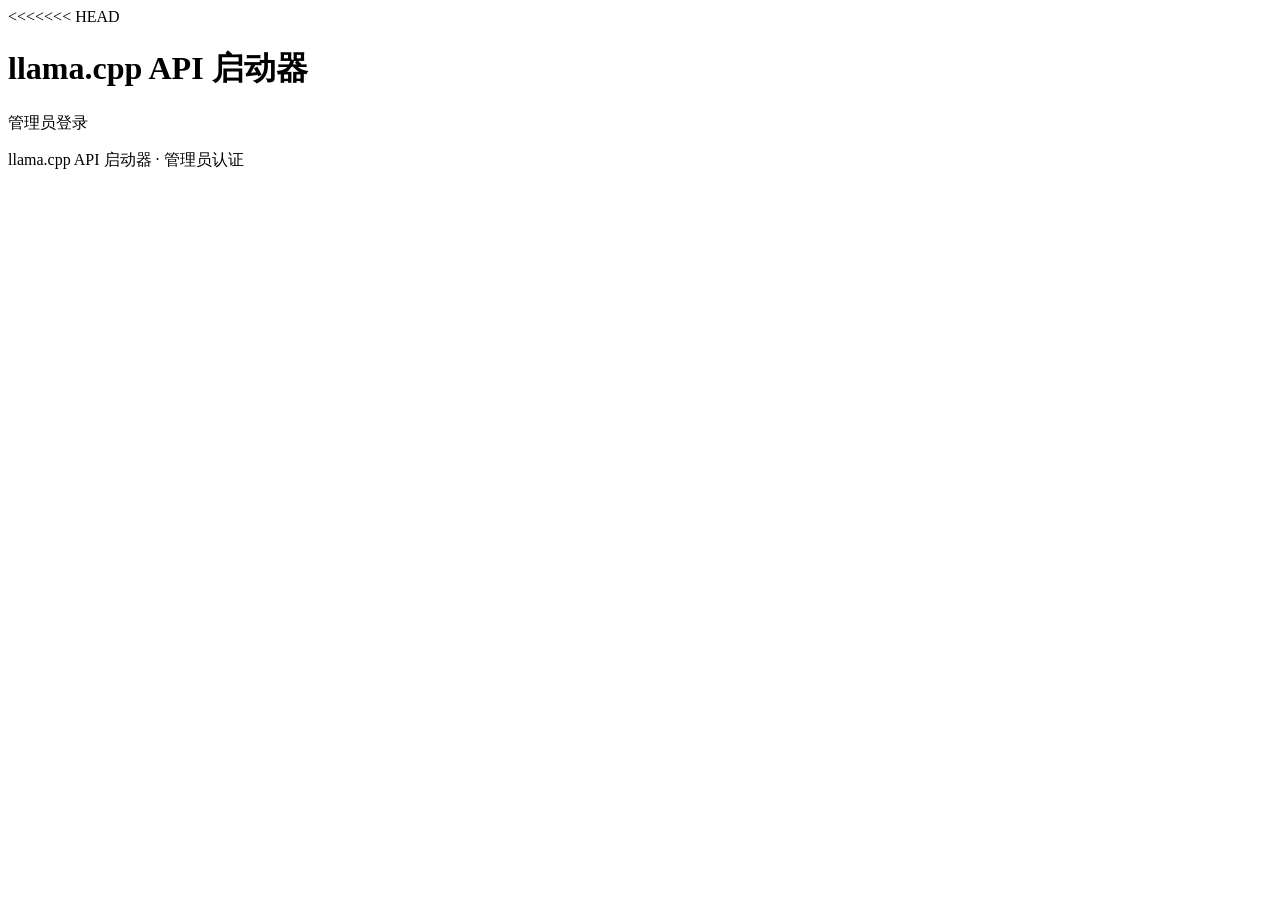
==== commit ec52f264: "fix: 解决合并冲突，还原正确的认证逻辑与配置项 该提交清理了所有冲突标记，恢复了代码库的正确状态： 1.  修复配置文件的合并冲突，保留完整的配置字段 2.  还原认证中间件的正确逻辑，区分本机免" ====
--- a/web/static/index.html
+++ b/web/static/index.html
@@ -3,6 +3,61 @@
 <head>
     <meta charset="UTF-8">
     <meta name="viewport" content="width=device-width, initial-scale=1.0">
+<<<<<<< HEAD
+    <title>llama.cpp API 启动器 — 登录</title>
+    <link rel="stylesheet" href="/css/main.css">
+    <link rel="stylesheet" href="/css/app.css">
+</head>
+<body class="login-body">
+    <div class="login-card">
+        <h1>llama.cpp API 启动器</h1>
+        <p class="login-sub">管理员登录</p>
+
+        <!-- 视图一：登录表单 -->
+        <div id="viewLogin" style="display:none;">
+            <div class="login-error" id="loginError"></div>
+            <div class="form-row">
+                <label>管理员密码</label>
+                <input type="password" id="loginPassword" placeholder="请输入密码"
+                       onkeydown="if(event.key==='Enter'){event.preventDefault();App.doLogin();}">
+            </div>
+            <button class="btn-primary" id="loginBtn" onclick="App.doLogin()">登录</button>
+        </div>
+
+        <!-- 视图二：首次设置密码（本机） -->
+        <div id="viewSetup" style="display:none;">
+            <h2 id="setupTitle" style="font-size:.95rem; margin-bottom:10px;"></h2>
+            <div class="login-info">检测到尚未设置管理员密码。请设置一个密码以保护远程管理操作。</div>
+            <div class="login-error" id="setupError"></div>
+            <div class="form-row">
+                <label>设置密码</label>
+                <input type="password" id="setupPassword" placeholder="至少 6 位">
+            </div>
+            <div class="form-row">
+                <label>确认密码</label>
+                <input type="password" id="setupConfirm" placeholder="再次输入"
+                       onkeydown="if(event.key==='Enter'){event.preventDefault();App.doSetup();}">
+            </div>
+            <button class="btn-primary" id="setupBtn" onclick="App.doSetup()">设置并登录</button>
+        </div>
+
+        <!-- 视图三：远程访问但密码未设 -->
+        <div id="viewRemote" style="display:none;">
+            <div class="login-info">
+                管理员密码尚未初始化。出于安全考虑，首次设置密码仅允许<b>本机</b>操作。<br><br>
+                请在运行启动器的机器上，通过浏览器访问 <code>http://127.0.0.1:8686</code> 完成首次设置。
+            </div>
+        </div>
+
+        <div class="login-foot">llama.cpp API 启动器 · 管理员认证</div>
+    </div>
+
+    <script src="/js/api.js"></script>
+    <script src="/js/auth.js"></script>
+    <script>
+        // 首屏判断
+        App.handleAuthRedirect();
+=======
     <title>llama.cpp API 启动器</title>
     <style>
         :root{
@@ -1879,6 +1934,7 @@
                 startStatusPoll();
             }
         });
+>>>>>>> ec68ea5aeec7f770c70ff320308327bd8bd37a5b
     </script>
 </body>
 </html>
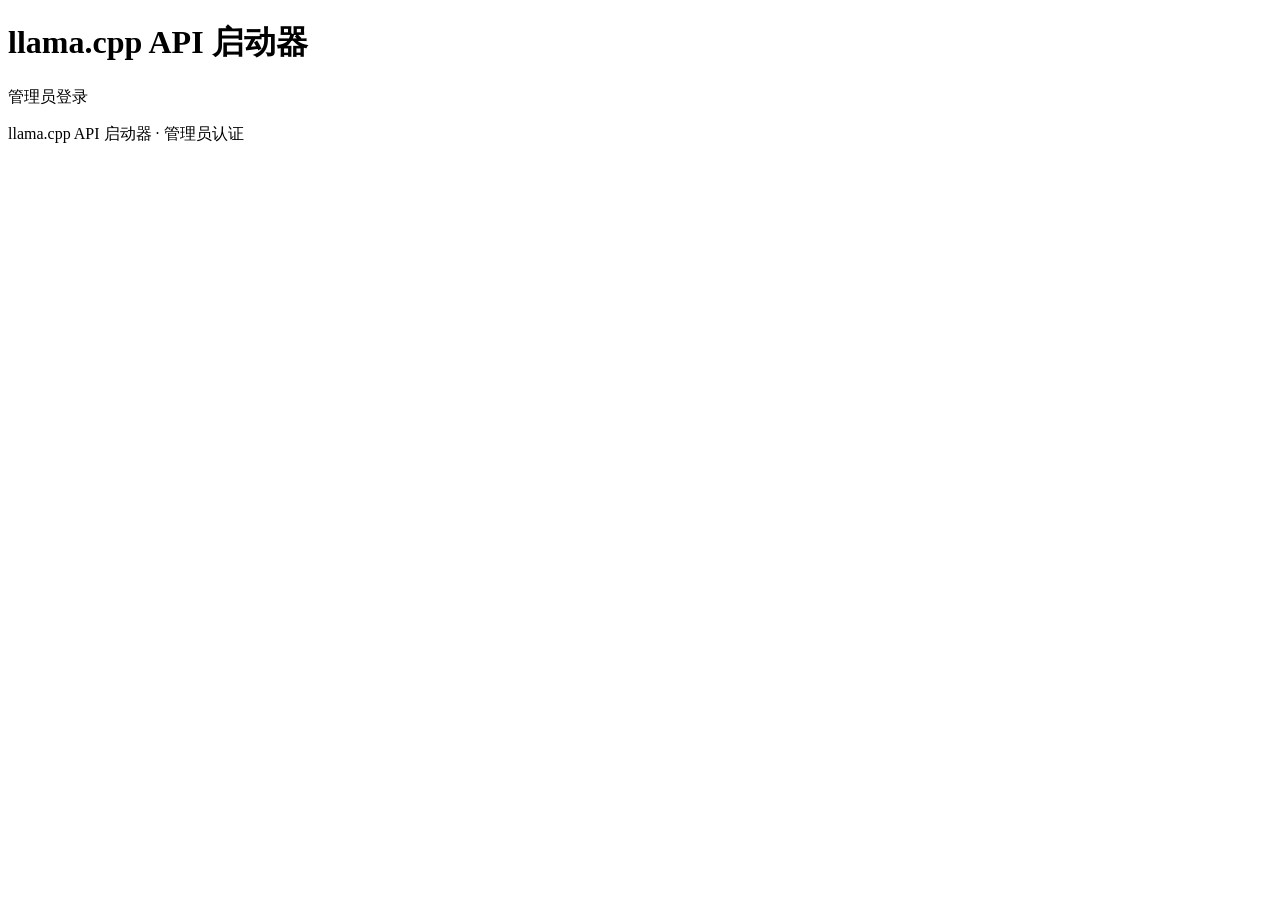
==== commit 61089dd4: "Add files via upload" ====
--- a/web/static/index.html
+++ b/web/static/index.html
@@ -3,7 +3,6 @@
 <head>
     <meta charset="UTF-8">
     <meta name="viewport" content="width=device-width, initial-scale=1.0">
-<<<<<<< HEAD
     <title>llama.cpp API 启动器 — 登录</title>
     <link rel="stylesheet" href="/css/main.css">
     <link rel="stylesheet" href="/css/app.css">
@@ -57,1884 +56,6 @@
     <script>
         // 首屏判断
         App.handleAuthRedirect();
-=======
-    <title>llama.cpp API 启动器</title>
-    <style>
-        :root{
-            --bg:#ffffff; --panel:#f5f5f5; --input:#ffffff; --border:#c8c8c8;
-            --text:#000000; --muted:#666666; --accent:#0058a3; --accent-h:#003f7a;
-            --ok:#0a7a32; --ok-h:#085a26; --err:#c3272b; --err-h:#9a1f23;
-            --warn:#8a5a00; --hover:#eaeaea; --row-line:#e0e0e0;
-        }
-        *{margin:0;padding:0;box-sizing:border-box}
-        body{
-            font-family:system-ui,-apple-system,'Segoe UI',Roboto,sans-serif;
-            background:var(--bg); color:var(--text); line-height:1.45;
-        }
-        /* 顶栏面板 */
-        .header{
-            background:var(--panel); padding:8px 12px; border-bottom:1px solid var(--border);
-            display:flex; align-items:center; justify-content:space-between; gap:8px; flex-wrap:wrap;
-            position:sticky; top:0; z-index:10;
-        }
-        .header-left{display:flex; align-items:center; gap:10px; flex-wrap:wrap;}
-        .header h1{font-size:1rem; font-weight:600; color:var(--text);}
-        .status{font-size:.78rem; padding:2px 8px; background:var(--border); color:var(--text);}
-        .status.running{background:var(--ok); color:#fff;}
-        .status.stopped{background:var(--err); color:#fff;}
-        .api-badge{font-size:.72rem; padding:2px 6px; background:var(--accent); color:#fff; cursor:pointer; border:none;}
-        .api-badge:disabled{background:var(--border); color:var(--muted); cursor:default;}
-        .header-btn{
-            padding:6px 18px; border:1px solid var(--border); background:var(--input);
-            color:var(--text); font-size:.85rem; cursor:pointer; min-width:90px;
-        }
-        .header-btn.start{background:var(--ok); border-color:var(--ok); color:#fff;}
-        .header-btn.start:hover{background:var(--ok-h);}
-        .header-btn.stop{background:var(--err); border-color:var(--err); color:#fff;}
-        .header-btn.stop:hover{background:var(--err-h);}
-        .header-btn:disabled{background:var(--input); border-color:var(--border); cursor:not-allowed; color:var(--muted);}
-        /* 主区域 */
-        .main{padding:10px; max-width:900px; margin:0 auto;}
-        .section{background:var(--panel); border:1px solid var(--border); padding:10px; margin-bottom:10px;}
-        .section-title{
-            font-size:.78rem; font-weight:600; color:var(--muted); margin-bottom:8px;
-            display:flex; justify-content:space-between; align-items:center; flex-wrap:wrap; gap:6px;
-        }
-        .form-row{display:flex; align-items:center; gap:6px; margin-bottom:6px; flex-wrap:wrap;}
-        .form-row:last-child{margin-bottom:0;}
-        .form-row label{font-size:.85rem; flex-shrink:0;}
-        .form-row input[type=text], .form-row input[type=number], .form-row select, .form-row textarea{
-            flex:1; min-width:120px; padding:5px 6px; border:1px solid var(--border);
-            background:var(--input); color:var(--text); font-size:.85rem; font-family:inherit;
-        }
-        .form-row textarea{min-height:60px; resize:vertical;}
-        .form-row input:focus, .form-row select:focus, .form-row textarea:focus{outline:none; border-color:var(--accent);}
-        .form-row input[readonly]{background:var(--panel); color:var(--muted);}
-        .form-row button, .small-btn{
-            padding:5px 10px; border:1px solid var(--accent); background:var(--accent);
-            color:#fff; font-size:.85rem; cursor:pointer;
-        }
-        .form-row button:hover{background:var(--accent-h);}
-        .form-row button:disabled{background:var(--input); border-color:var(--border); color:var(--muted); cursor:not-allowed;}
-        .detect-label{font-size:.85rem; font-weight:600;}
-        .detect-label.ok{color:var(--ok);}
-        .detect-label.bad{color:var(--err);}
-        .btn-secondary{background:var(--input); border-color:var(--border); color:var(--text);}
-        .btn-secondary:hover{background:var(--hover);}
-        .btn-primary{background:var(--accent); border:1px solid var(--accent); color:#fff;}
-        .btn-primary:hover{background:var(--accent-h);}
-        .btn-primary:disabled{background:var(--input); border-color:var(--border); color:var(--muted); cursor:not-allowed;}
-        .btn-danger{background:var(--err); border:1px solid var(--err); color:#fff;}
-        .btn-danger:hover{background:var(--err-h);}
-        .btn-danger:disabled{background:var(--input); border-color:var(--border); color:var(--muted); cursor:not-allowed;}
-        .clear-btn{padding:2px 8px; font-size:.75rem; background:var(--input); border:1px solid var(--border); color:var(--text); cursor:pointer;}
-        .clear-btn:hover{background:var(--hover);}
-        /* 复选行 */
-        .check-grid{display:grid; grid-template-columns:repeat(auto-fill,minmax(140px,1fr)); gap:4px 12px; margin-bottom:6px;}
-        .check-grid label{font-size:.82rem; display:flex; align-items:center; gap:4px; cursor:pointer;}
-        /* 健康检查结果 */
-        .hc-box{font-size:.8rem; margin-top:6px;}
-        .hc-box .hc-err{color:var(--err); margin-bottom:2px;}
-        .hc-box .hc-warn{color:var(--warn); margin-bottom:2px;}
-        .hc-box .hc-ok{color:var(--ok);}
-        /* 日志面板 */
-        .log-toolbar{display:flex; gap:6px; align-items:center; flex-wrap:wrap; margin-bottom:6px;}
-        .log-toolbar select, .log-toolbar label{font-size:.75rem;}
-        .log-panel{
-            background:var(--input); border:1px solid var(--border); height:240px; overflow-y:auto;
-            padding:6px; font-family:Consolas,Monaco,'Courier New',monospace; font-size:.78rem;
-        }
-        .log-line{margin-bottom:1px; white-space:pre-wrap; word-break:break-all;}
-        .log-line.out{color:var(--text);}
-        .log-line.err{color:#a30000;}
-        .log-line.cmd{color:var(--accent);}
-        .log-line.rc{color:#8a5a00;}
-        .log-line.hidden{display:none;}
-        /* API 工作台 */
-        .tabs{display:flex; border-bottom:1px solid var(--border); margin-bottom:8px;}
-        .tab{padding:6px 14px; border:1px solid transparent; border-bottom:none; background:var(--input);
-             color:var(--muted); cursor:pointer; font-size:.82rem; margin-right:2px;}
-        .tab.active{background:var(--panel); color:var(--text); border-color:var(--border); font-weight:600;}
-        .tab:hover:not(.active){background:var(--hover);}
-        .tab-pane{display:none;}
-        .tab-pane.active{display:block;}
-        .chat-window{background:var(--input); border:1px solid var(--border); height:220px; overflow-y:auto; padding:6px; font-size:.82rem;}
-        .chat-msg{margin-bottom:6px; padding:4px 6px; border-left:3px solid var(--border);}
-        .chat-msg.user{border-left-color:var(--accent);}
-        .chat-msg.assistant{border-left-color:var(--ok);}
-        .chat-msg.system{border-left-color:var(--warn); color:var(--muted);}
-        .chat-msg .role{font-size:.72rem; color:var(--muted); font-weight:600;}
-        .chat-msg .content{white-space:pre-wrap; word-break:break-word;}
-        .json-out{background:var(--input); border:1px solid var(--border); padding:6px;
-                  font-family:Consolas,Monaco,monospace; font-size:.76rem; white-space:pre-wrap; word-break:break-all;
-                  max-height:200px; overflow-y:auto;}
-        .code-block{background:var(--input); border:1px solid var(--border); padding:6px;
-                    font-family:Consolas,Monaco,monospace; font-size:.76rem; white-space:pre; overflow-x:auto;}
-        .copy-btn{padding:2px 8px; font-size:.72rem; background:var(--input); border:1px solid var(--border); color:var(--text); cursor:pointer;}
-        .copy-btn:hover{background:var(--hover);}
-        .msg-row{display:flex; align-items:flex-start; gap:4px; margin-bottom:4px;}
-        .msg-row select{width:auto; min-width:90px; flex:0 0 auto;}
-        .msg-row input{flex:1;}
-        .msg-row button{padding:4px 8px;}
-        /* 弹窗 */
-        .modal-overlay{
-            position:fixed; inset:0; background:rgba(0,0,0,.4); display:none;
-            justify-content:center; align-items:center; z-index:1000; padding:10px;
-        }
-        .modal-overlay.show{display:flex;}
-        .modal{
-            background:var(--bg); border:1px solid var(--border); width:100%; max-width:720px;
-            max-height:90vh; overflow:hidden; display:flex; flex-direction:column;
-        }
-        .modal-header{
-            padding:10px 12px; border-bottom:1px solid var(--border); background:var(--panel);
-            display:flex; justify-content:space-between; align-items:center;
-        }
-        .modal-header h2{font-size:.95rem;}
-        .modal-header button{background:none; border:none; color:var(--muted); font-size:1.2rem; line-height:1; cursor:pointer;}
-        .modal-header button:hover{color:var(--text);}
-        .modal-body{padding:10px; overflow-y:auto; flex:1;}
-        .modal-footer{
-            padding:10px; border-top:1px solid var(--border); background:var(--panel);
-            display:flex; justify-content:space-between; align-items:center; gap:10px; flex-wrap:wrap;
-        }
-        .modal-footer .progress-bar{flex:1; min-width:100px; height:18px; background:var(--input); border:1px solid var(--border);}
-        .modal-footer .progress-fill{height:100%; background:var(--accent);}
-        .split-panel{display:flex; gap:10px;}
-        .split-panel>div{flex:1; min-width:0;}
-        .list-box{background:var(--input); border:1px solid var(--border); overflow-y:auto;}
-        .list-box div{
-            padding:5px 6px; cursor:pointer; font-size:.78rem;
-            border-bottom:1px solid var(--row-line); word-break:break-all;
-        }
-        .list-box div:last-child{border-bottom:none;}
-        .list-box div:hover{background:var(--hover);}
-        .list-box div.selected{background:var(--accent); color:#fff;}
-        #browserList{height:300px;}
-        #releaseList, #assetList{height:200px;}
-        #configsList{height:240px;}
-        #promptList{height:220px;}
-        .text-center{text-align:center; color:var(--muted); padding:10px;}
-        .browser-path-row{display:flex; gap:6px; margin-bottom:8px;}
-        .browser-path-row input{flex:1; min-width:0;}
-        .warn-box{background:#fff8e1; border:1px solid #e0c060; padding:6px 8px; font-size:.78rem; color:var(--warn); margin-bottom:6px;}
-        .info-line{font-size:.78rem; color:var(--muted); margin-bottom:4px;}
-        .info-line code{background:var(--panel); padding:1px 4px; font-family:Consolas,monospace; font-size:.76rem;}
-        /* API Key 表格 */
-        .keys-table{width:100%; border-collapse:collapse; font-size:.8rem; background:var(--input);}
-        .keys-table th, .keys-table td{border:1px solid var(--border); padding:5px 6px; text-align:left; vertical-align:middle; word-break:break-all;}
-        .keys-table th{background:var(--panel); color:var(--muted); font-weight:600; font-size:.76rem;}
-        .keys-table td .row-btn{padding:2px 6px; font-size:.72rem; margin-right:2px; cursor:pointer; border:1px solid var(--border); background:var(--input); color:var(--text);}
-        .keys-table td .row-btn:hover{background:var(--hover);}
-        .keys-table td .row-btn.danger{color:var(--err); border-color:var(--err);}
-        .keys-table td .row-btn.danger:hover{background:var(--err); color:#fff;}
-        .key-badge{font-size:.7rem; padding:1px 5px; border:1px solid var(--border); background:var(--panel);}
-        .key-badge.ok{color:var(--ok); border-color:var(--ok);}
-        .key-badge.off{color:var(--muted);}
-        .key-plaintext{
-            font-family:Consolas,Monaco,monospace; font-size:1rem; font-weight:600;
-            background:var(--input); border:1px solid var(--border); padding:8px 10px;
-            word-break:break-all; user-select:all;
-        }
-        /* 响应式：窄屏纵向堆叠、控件全宽 */
-        @media (max-width:640px){
-            .main{padding:8px;}
-            .form-row{flex-direction:column; align-items:stretch;}
-            .form-row label{width:auto;}
-            .form-row input[type=text], .form-row input[type=number], .form-row select, .form-row textarea{width:100%;}
-            .form-row button, .small-btn{width:100%;}
-            #hostInput, #portInput{flex:1 1 auto !important; width:100%;}
-            .split-panel{flex-direction:column;}
-            .browser-path-row{flex-direction:column;}
-            .browser-path-row input{width:100%;}
-            .log-panel{height:180px;}
-            .chat-window{height:180px;}
-            #browserList{height:260px;}
-            #releaseList, #assetList{height:160px;}
-            #configsList{height:200px;}
-            #promptList{height:180px;}
-            .keys-table{display:block; overflow-x:auto; white-space:nowrap;}
-            .keys-table thead, .keys-table tbody, .keys-table tr{display:table; width:auto;}
-        }
-    </style>
-</head>
-<body>
-    <div class="header">
-        <div class="header-left">
-            <h1>llama.cpp API 启动器</h1>
-            <span class="status stopped" id="statusLabel">未运行</span>
-            <button class="api-badge" id="apiBadge" disabled title="点击复制 API 地址" onclick="copyApiBase()">API: -</button>
-        </div>
-        <button class="header-btn start" id="toggleBtn" onclick="toggleServer()">▶ 启动</button>
-    </div>
-
-    <div class="main">
-        <!-- 路径设置 -->
-        <div class="section">
-            <div class="section-title"><span>路径设置</span></div>
-            <div class="form-row">
-                <label>llama.cpp：</label>
-                <input type="text" id="llamacppDir" placeholder="选择 llama.cpp 目录">
-                <button onclick="openBrowser('llamacppDir','dir')">浏览…</button>
-                <span class="detect-label bad" id="detectLabel">✗ 未设置</span>
-                <button class="btn-secondary" onclick="openVersionManager()">版本管理</button>
-            </div>
-            <div class="form-row">
-                <label>模型目录：</label>
-                <input type="text" id="modelDir" placeholder="选择模型目录">
-                <button onclick="openBrowser('modelDir','dir')">浏览…</button>
-            </div>
-            <div class="form-row">
-                <label>参数方案：</label>
-                <input type="text" id="profilesPath" readonly placeholder="选择方案文件">
-                <button onclick="openBrowser('profilesPath','file')">选择…</button>
-                <button class="btn-secondary" onclick="showConfigsList()">方案集</button>
-                <button class="btn-secondary" onclick="openProfileEditor()">编辑方案</button>
-            </div>
-        </div>
-
-        <!-- 安全设置 -->
-        <div class="section">
-            <div class="section-title"><span>安全设置</span></div>
-            <div id="remoteWarn" class="warn-box" style="display:none;">⚠ 检测到远程访问模式（host=0.0.0.0）。强烈建议设置管理 token，否则任何能访问该端口的人均可启停服务。</div>
-            <div class="form-row">
-                <label>主控 Token（兼容旧版）：</label>
-                <input type="text" id="authToken" placeholder="留空=仅本机可操作危险接口">
-                <button onclick="saveToken()">保存</button>
-                <span id="authState" class="info-line" style="flex:0 0 auto;"></span>
-            </div>
-
-            <!-- API Key 管理 -->
-            <div class="section-title" style="margin-top:10px;">
-                <span>API Key 管理</span>
-                <span>
-                    <button class="btn-primary" onclick="showCreateKeyDialog()">+ 新建 Key</button>
-                    <button class="btn-secondary" onclick="loadKeys()">刷新</button>
-                </span>
-            </div>
-            <div class="info-line">新体系支持多 Key：可生成、命名、启停、回收。明文仅创建时显示一次。<code>/v1/*</code> API 及远程访问均需携带 <code>Authorization: Bearer sk-...</code>。</div>
-            <table class="keys-table">
-                <thead><tr>
-                    <th>标签</th><th>前缀</th><th>作用域</th><th>状态</th>
-                    <th>创建时间</th><th>最近使用</th><th>操作</th>
-                </tr></thead>
-                <tbody id="keysBody">
-                    <tr><td colspan="7" class="text-center">暂无 API Key</td></tr>
-                </tbody>
-            </table>
-        </div>
-
-        <!-- 运行配置 -->
-        <div class="section">
-            <div class="section-title"><span>运行配置</span></div>
-            <div class="form-row">
-                <label>模型：</label>
-                <select id="modelSelect"></select>
-                <label>方案：</label>
-                <select id="profileSelect"></select>
-            </div>
-            <div class="form-row">
-                <label>监听地址：</label>
-                <input type="text" id="hostInput" value="127.0.0.1" style="flex:0 0 160px;">
-                <label style="width:50px;">端口：</label>
-                <input type="text" id="portInput" value="8080" style="flex:0 0 80px;">
-            </div>
-            <div class="form-row">
-                <button class="btn-secondary" onclick="runHealthcheck()">启动前检查</button>
-                <span id="hcSummary" class="info-line"></span>
-            </div>
-            <div id="hcBox" class="hc-box" style="display:none;"></div>
-        </div>
-
-        <!-- API 工作台 -->
-        <div class="section">
-            <div class="section-title">
-                <span>API 工作台</span>
-                <span style="display:flex; gap:6px; align-items:center;">
-                    <span id="apiModelLabel" class="info-line"></span>
-                    <button class="clear-btn" onclick="loadEndpoints()">刷新</button>
-                </span>
-            </div>
-            <div class="form-row" style="margin-bottom:6px;">
-                <label>API Key：</label>
-                <input type="password" id="v1ApiKey" placeholder="sk-..." style="flex:1;"
-                       value="" oninput="saveV1Key()">
-                <button class="btn-secondary small-btn" onclick="fillV1KeyFromList()">填入…</button>
-            </div>
-            <div class="info-line" id="endpointsInfo">未运行</div>
-            <div class="tabs" style="margin-top:8px;">
-                <div class="tab active" data-tab="chat" onclick="switchTab('chat')">Chat</div>
-                <div class="tab" data-tab="embeddings" onclick="switchTab('embeddings')">Embeddings</div>
-                <div class="tab" data-tab="rerank" onclick="switchTab('rerank')">Reranking</div>
-                <div class="tab" data-tab="models" onclick="switchTab('models')">模型</div>
-                <div class="tab" data-tab="examples" onclick="switchTab('examples')">调用示例</div>
-                <div class="tab" data-tab="prompts" onclick="switchTab('prompts')">Prompt 模板</div>
-            </div>
-
-            <!-- Chat -->
-            <div class="tab-pane active" id="pane-chat">
-                <div class="chat-window" id="chatWindow"></div>
-                <div id="chatMessages" style="display:none;"></div>
-                <div class="form-row" style="margin-top:6px;">
-                    <label>系统提示：</label>
-                    <input type="text" id="chatSystem" placeholder="（可选）你是一个有用的助手">
-                </div>
-                <div class="form-row">
-                    <label>输入：</label>
-                    <input type="text" id="chatInput" placeholder="输入消息后回车发送" onkeydown="if(event.key==='Enter'&&!event.shiftKey){event.preventDefault();sendChat();}">
-                    <button onclick="sendChat()">发送</button>
-                    <button class="btn-secondary" onclick="clearChat()">清空</button>
-                </div>
-                <div class="form-row">
-                    <label>temperature：</label>
-                    <input type="number" id="chatTemp" value="0.7" min="0" max="2" step="0.1" style="flex:0 0 80px;">
-                    <label>max_tokens：</label>
-                    <input type="number" id="chatMaxTokens" value="-1" min="-1" step="1" style="flex:0 0 80px;" title="-1 表示自动">
-                    <label>stream：</label>
-                    <select id="chatStream" style="flex:0 0 auto;"><option value="false">否</option><option value="true">是</option></select>
-                </div>
-            </div>
-
-            <!-- Embeddings -->
-            <div class="tab-pane" id="pane-embeddings">
-                <div class="form-row">
-                    <label>输入文本：</label>
-                    <textarea id="embInput" placeholder="一行一个文本，或多行用换行分隔"></textarea>
-                </div>
-                <div class="form-row">
-                    <button onclick="sendEmbeddings()">生成向量</button>
-                    <button class="btn-secondary" onclick="document.getElementById('embOutput').textContent=''">清空结果</button>
-                </div>
-                <div class="json-out" id="embOutput">（结果将显示于此）</div>
-            </div>
-
-            <!-- Reranking -->
-            <div class="tab-pane" id="pane-rerank">
-                <div class="form-row">
-                    <label>查询：</label>
-                    <input type="text" id="rerankQuery" placeholder="查询文本">
-                </div>
-                <div class="form-row">
-                    <label>候选文档：</label>
-                    <textarea id="rerankDocs" placeholder="一行一个候选文档"></textarea>
-                </div>
-                <div class="form-row">
-                    <label>top_n：</label>
-                    <input type="number" id="rerankTopN" value="3" min="1" style="flex:0 0 80px;">
-                    <button onclick="sendRerank()">重排序</button>
-                    <button class="btn-secondary" onclick="document.getElementById('rerankOutput').textContent=''">清空结果</button>
-                </div>
-                <div class="json-out" id="rerankOutput">（结果将显示于此）</div>
-            </div>
-
-            <!-- 模型列表 -->
-            <div class="tab-pane" id="pane-models">
-                <div class="form-row">
-                    <button onclick="loadProxyModels()">获取已加载模型</button>
-                    <button class="btn-secondary" onclick="probeHealth()">探活 /health</button>
-                    <span id="healthProbe" class="info-line"></span>
-                </div>
-                <div class="json-out" id="modelsOutput">（点击上方按钮查询）</div>
-            </div>
-
-            <!-- 调用示例 -->
-            <div class="tab-pane" id="pane-examples">
-                <div class="form-row">
-                    <button onclick="loadExamples()">生成示例代码</button>
-                    <select id="exampleLang" onchange="showExample()" style="flex:0 0 auto;">
-                        <option value="python">Python</option>
-                        <option value="javascript">JavaScript</option>
-                        <option value="curl">cURL</option>
-                    </select>
-                    <button class="copy-btn" onclick="copyExample()">复制</button>
-                </div>
-                <pre class="code-block" id="exampleCode">（点击"生成示例代码"）</pre>
-            </div>
-
-            <!-- Prompt 模板 -->
-            <div class="tab-pane" id="pane-prompts">
-                <div class="form-row">
-                    <button onclick="loadPrompts()">刷新列表</button>
-                    <button class="btn-secondary" onclick="openPromptEditor()">新建模板</button>
-                </div>
-                <div class="split-panel">
-                    <div>
-                        <div class="section-title"><span>已保存模板</span></div>
-                        <div class="list-box" id="promptList" onclick="selectPrompt(event)"></div>
-                    </div>
-                    <div>
-                        <div class="section-title"><span>详情</span></div>
-                        <div class="form-row">
-                            <label>名称：</label>
-                            <input type="text" id="promptName" placeholder="模板名称">
-                        </div>
-                        <div class="form-row">
-                            <label>分类：</label>
-                            <input type="text" id="promptCategory" placeholder="通用" value="通用">
-                        </div>
-                        <div class="form-row">
-                            <label>内容：</label>
-                            <textarea id="promptContent" placeholder="prompt 内容…" style="min-height:120px;"></textarea>
-                        </div>
-                        <div class="form-row">
-                            <button onclick="savePrompt()">保存</button>
-                            <button class="btn-secondary" onclick="applyPromptToChat()">应用到 Chat</button>
-                            <button class="btn-danger" onclick="deletePrompt()">删除</button>
-                        </div>
-                    </div>
-                </div>
-            </div>
-        </div>
-
-        <!-- 日志 -->
-        <div class="section">
-            <div class="section-title">
-                <span>日志</span>
-                <div class="log-toolbar">
-                    <label>过滤：</label>
-                    <select id="logFilter" onchange="applyLogFilter()">
-                        <option value="all">全部</option>
-                        <option value="out">输出</option>
-                        <option value="err">错误</option>
-                        <option value="cmd">命令</option>
-                        <option value="rc">退出码</option>
-                    </select>
-                    <label><input type="checkbox" id="autoscroll" checked> 自动滚动</label>
-                    <button class="clear-btn" onclick="downloadLogs()">下载</button>
-                    <button class="clear-btn" onclick="clearLogs()">清空</button>
-                </div>
-            </div>
-            <div class="log-panel" id="logPanel"></div>
-        </div>
-    </div>
-
-    <!-- 目录浏览器 -->
-    <div class="modal-overlay" id="browserModal">
-        <div class="modal" style="max-width: 640px;">
-            <div class="modal-header">
-                <h2 id="browserTitle">选择目录</h2>
-                <button onclick="closeBrowser()">×</button>
-            </div>
-            <div class="modal-body">
-                <div class="browser-path-row">
-                    <input type="text" id="browserPath" readonly placeholder="(根)">
-                    <button onclick="browserGoUp()" id="browserUpBtn">上级</button>
-                    <button onclick="browserRefresh()">刷新</button>
-                </div>
-                <div class="list-box" id="browserList"></div>
-                <div id="browserError" style="color:#ff6b6b; font-size:12px; margin-top:6px; min-height:16px;"></div>
-            </div>
-            <div class="modal-footer">
-                <button class="btn-secondary" onclick="closeBrowser()">取消</button>
-                <button class="btn-primary" onclick="browserConfirm()" id="browserConfirmBtn">选择此项</button>
-            </div>
-        </div>
-    </div>
-
-    <!-- 版本管理 -->
-    <div class="modal-overlay" id="versionModal">
-        <div class="modal">
-            <div class="modal-header">
-                <h2>llama.cpp 版本管理</h2>
-                <button onclick="closeVersionManager()">×</button>
-            </div>
-            <div class="modal-body">
-                <div class="form-row">
-                    <span id="currentDirLabel" style="font-weight: 600; flex: 1;">当前：未识别</span>
-                    <button class="btn-secondary" onclick="refreshCurrent()">刷新当前</button>
-                    <label style="width: auto;">平台：</label>
-                    <select id="osFilter" style="width: auto;" onchange="refreshAssets()">
-                        <option value="全部">全部</option>
-                        <option value="Windows">Windows</option>
-                        <option value="Linux">Linux</option>
-                        <option value="macOS">macOS</option>
-                        <option value="其他">其他</option>
-                    </select>
-                    <button onclick="checkUpdates()">检查更新</button>
-                </div>
-                <div class="split-panel">
-                    <div>
-                        <div class="section-title"><span>发布版本</span></div>
-                        <div class="list-box" id="releaseList" onclick="selectRelease(event)"></div>
-                    </div>
-                    <div>
-                        <div class="section-title"><span>资产包</span></div>
-                        <div class="list-box" id="assetList" onclick="selectAsset(event)"></div>
-                    </div>
-                </div>
-                <div id="backupInfo" class="info-line" style="margin-top:8px;"></div>
-            </div>
-            <div class="modal-footer">
-                <button class="btn-danger" id="rollbackBtn" onclick="rollbackVersion()" disabled>回滚到上个版本</button>
-                <button class="btn-primary" id="installBtn" onclick="installAsset()" disabled>下载并更新</button>
-                <div class="progress-bar">
-                    <div class="progress-fill" id="updateProgress"></div>
-                </div>
-                <span id="updateStatus" style="font-size:12px; min-width:80px; text-align:right;">就绪</span>
-            </div>
-        </div>
-    </div>
-
-    <!-- 方案集选择 -->
-    <div class="modal-overlay" id="configsModal">
-        <div class="modal" style="max-width: 420px;">
-            <div class="modal-header">
-                <h2>选择方案集</h2>
-                <button onclick="closeConfigsList()">×</button>
-            </div>
-            <div class="modal-body">
-                <div style="font-size: 13px; margin-bottom: 8px;">configs 目录下的备选配置文件：</div>
-                <div class="list-box" id="configsList" onclick="selectConfigFile(event)"></div>
-            </div>
-            <div class="modal-footer">
-                <button class="btn-secondary" onclick="closeConfigsList()">取消</button>
-            </div>
-        </div>
-    </div>
-
-    <!-- 方案编辑器 -->
-    <div class="modal-overlay" id="profileModal">
-        <div class="modal">
-            <div class="modal-header">
-                <h2>参数方案编辑器</h2>
-                <button onclick="closeProfileEditor()">×</button>
-            </div>
-            <div class="modal-body">
-                <div class="form-row">
-                    <label>方案名：</label>
-                    <input type="text" id="editProfileName" placeholder="如 cpu / gpu / my-gpu">
-                    <button class="btn-secondary" onclick="loadProfileForEdit()">载入</button>
-                </div>
-                <div class="section-title" style="margin-top:8px;"><span>整型参数（0 或空=省略）</span></div>
-                <div class="check-grid" style="grid-template-columns:repeat(3,1fr);">
-                    <label>context_size<input type="number" id="f_context_size" value="0"></label>
-                    <label>parallel<input type="number" id="f_parallel" value="1"></label>
-                    <label>batch_size<input type="number" id="f_batch_size" value="512"></label>
-                    <label>ubatch_size<input type="number" id="f_ubatch_size" value="512"></label>
-                    <label>gpu_layers<input type="number" id="f_gpu_layers" value="0" title="-1=全部卸载"></label>
-                    <label>threads<input type="number" id="f_threads" value="0"></label>
-                </div>
-                <div class="section-title"><span>布尔选项</span></div>
-                <div class="check-grid">
-                    <label><input type="checkbox" id="f_flash_attn"> flash_attn</label>
-                    <label><input type="checkbox" id="f_cont_batching"> cont_batching</label>
-                    <label><input type="checkbox" id="f_mlock"> mlock</label>
-                    <label><input type="checkbox" id="f_no_mmap"> no_mmap</label>
-                    <label><input type="checkbox" id="f_embedding"> embedding</label>
-                    <label><input type="checkbox" id="f_reranking"> reranking</label>
-                    <label><input type="checkbox" id="f_jinja"> jinja</label>
-                    <label><input type="checkbox" id="f_verbose"> verbose</label>
-                </div>
-                <div class="section-title"><span>高级字段</span></div>
-                <div class="form-row"><label>pooling：</label><input type="text" id="f_pooling" placeholder="如 mean"></div>
-                <div class="form-row"><label>chat_template：</label><input type="text" id="f_chat_template" placeholder="如 chatml"></div>
-                <div class="form-row"><label>draft_model：</label><input type="text" id="f_draft_model" placeholder="草稿模型路径"></div>
-                <div class="form-row"><label>grammar_file：</label><input type="text" id="f_grammar_file" placeholder="GBNF 语法文件"></div>
-                <div class="form-row"><label>extra_args：</label><input type="text" id="f_extra_args" placeholder="额外命令行参数"></div>
-                <div id="profileWarnings" class="hc-box" style="display:none;"></div>
-            </div>
-            <div class="modal-footer">
-                <button class="btn-danger" id="deleteProfileBtn" onclick="deleteProfileFromUI()" disabled>删除</button>
-                <button class="btn-secondary" onclick="closeProfileEditor()">取消</button>
-                <button class="btn-primary" onclick="saveProfileFromForm()">另存为 / 保存</button>
-            </div>
-        </div>
-    </div>
-
-    <!-- 新建 API Key 弹窗（双视图：表单 / 明文展示） -->
-    <div class="modal-overlay" id="keyModal">
-        <div class="modal" style="max-width:520px;">
-            <div class="modal-header">
-                <h2 id="keyModalTitle">新建 API Key</h2>
-                <button onclick="closeKeyModal()">×</button>
-            </div>
-            <div class="modal-body">
-                <!-- 视图一：创建表单 -->
-                <div id="keyFormView">
-                    <div class="form-row">
-                        <label>标签：</label>
-                        <input type="text" id="newKeyLabel" placeholder="如 开发机 / 同事小王（必填）">
-                    </div>
-                    <div class="form-row">
-                        <label>作用域：</label>
-                        <select id="newKeyScope" style="flex:0 0 auto; min-width:120px;">
-                            <option value="admin">admin（全部受保护接口）</option>
-                            <option value="proxy">proxy（仅推理代理 /v1/*）</option>
-                        </select>
-                    </div>
-                    <div class="info-line">⚠ 明文 Key 仅在创建后显示一次，请立即保存。作用域决定该 Key 可访问的接口范围。</div>
-                </div>
-                <!-- 视图二：明文展示（创建成功后切换） -->
-                <div id="keyPlaintextView" style="display:none;">
-                    <div class="warn-box">⚠ 此 Key 仅显示一次，关闭后无法再次查看。请立即复制并妥善保存。</div>
-                    <div class="info-line">完整 Key：</div>
-                    <div class="key-plaintext" id="newKeyPlaintext"></div>
-                    <div class="form-row" style="margin-top:8px;">
-                        <button class="btn-secondary" onclick="copyNewKey()">复制完整 Key</button>
-                        <span id="newKeyMeta" class="info-line" style="flex:0 0 auto;"></span>
-                    </div>
-                </div>
-            </div>
-            <div class="modal-footer">
-                <button class="btn-secondary" onclick="closeKeyModal()">取消</button>
-                <button class="btn-primary" id="keyModalConfirm" onclick="createKeyFromForm()">创建</button>
-                <button class="btn-primary" id="keyModalDone" style="display:none;" onclick="closeKeyModal()">我已保存，关闭</button>
-            </div>
-        </div>
-    </div>
-
-    <!-- 重命名 API Key 弹窗 -->
-    <div class="modal-overlay" id="keyRenameModal">
-        <div class="modal" style="max-width:380px;">
-            <div class="modal-header">
-                <h2>重命名 Key</h2>
-                <button onclick="closeKeyRenameModal()">×</button>
-            </div>
-            <div class="modal-body">
-                <div class="form-row">
-                    <label>新标签：</label>
-                    <input type="text" id="renameKeyLabel" placeholder="新标签名">
-                </div>
-            </div>
-            <div class="modal-footer">
-                <button class="btn-secondary" onclick="closeKeyRenameModal()">取消</button>
-                <button class="btn-primary" onclick="confirmRenameKey()">确认</button>
-            </div>
-        </div>
-    </div>
-
-    <script>
-        // -------------------- 全局状态 --------------------
-        const MAX_LOG_LINES = 500;
-        const SSE_MAX_DELAY = 15000;
-        let releases = [];
-        let currentAssets = [];
-        let selectedReleaseIndex = -1;
-        let selectedAssetIndex = -1;
-        let eventSource = null;
-        let sseReconnectDelay = 1000;
-        let isRunning = false;
-        let statusPollTimer = null;
-        let isProcessing = false;
-        let browserContext = { inputId: '', mode: 'dir', currentPath: '', parent: '' };
-        let chatHistory = [];
-        let currentExamples = {};
-        let currentPrompts = [];
-        let selectedPromptName = '';
-        let apiBaseUrl = '';
-
-        // -------------------- API 工具 --------------------
-        async function apiGet(url) {
-            const resp = await fetch(url);
-            return await resp.json();
-        }
-        async function apiPost(url, data) {
-            const resp = await fetch(url, {
-                method: 'POST',
-                headers: { 'Content-Type': 'application/json' },
-                body: JSON.stringify(data)
-            });
-            return await resp.json();
-        }
-        async function apiDelete(url) {
-            const resp = await fetch(url, { method: 'DELETE' });
-            return await resp.json();
-        }
-
-        // -------------------- /v1/* 调用工具（OpenAI 兼容，需 sk- Key）--------------------
-        function getV1Key() {
-            return localStorage.getItem('v1_api_key') || '';
-        }
-        function saveV1Key() {
-            const v = document.getElementById('v1ApiKey').value.trim();
-            localStorage.setItem('v1_api_key', v);
-        }
-        function initV1KeyInput() {
-            document.getElementById('v1ApiKey').value = getV1Key();
-        }
-        function requireV1Key() {
-            const k = getV1Key();
-            if (!k) { alert('请先在 API 工作台填入 sk- 开头的 API Key'); return null; }
-            return k;
-        }
-        async function v1Fetch(path, options = {}) {
-            const key = requireV1Key();
-            if (!key) return null;
-            const headers = Object.assign({
-                'Content-Type': 'application/json',
-                'Authorization': 'Bearer ' + key,
-            }, options.headers || {});
-            return await fetch(path, Object.assign({}, options, { headers }));
-        }
-        async function v1Get(path) {
-            const resp = await v1Fetch(path);
-            if (!resp) return { error: '无 API Key' };
-            return await resp.json();
-        }
-        async function v1Post(path, data) {
-            const resp = await v1Fetch(path, {
-                method: 'POST',
-                body: JSON.stringify(data),
-            });
-            if (!resp) return { error: '无 API Key' };
-            return await resp.json();
-        }
-        function fillV1KeyFromList() {
-            const k = prompt('粘贴 sk- 开头的 API Key 明文（可在「安全设置」创建后复制）：');
-            if (k) {
-                document.getElementById('v1ApiKey').value = k.trim();
-                saveV1Key();
-            }
-        }
-        // 兼容 OpenAI 对象错误格式与旧字符串格式
-        function extractErrorMsg(r) {
-            if (!r || !r.error) return '';
-            if (typeof r.error === 'string') return r.error;
-            if (typeof r.error === 'object') return r.error.message || JSON.stringify(r.error);
-            return String(r.error);
-        }
-
-        // -------------------- 配置加载 --------------------
-        async function loadConfig() {
-            const config = await apiGet('/api/config');
-            document.getElementById('llamacppDir').value = config.llamacpp_dir || '';
-            document.getElementById('modelDir').value = config.model_dir || '';
-            document.getElementById('profilesPath').value = config.profiles_path || '';
-            document.getElementById('hostInput').value = config.host || '127.0.0.1';
-            document.getElementById('portInput').value = config.port || 8080;
-
-            const detectLabel = document.getElementById('detectLabel');
-            detectLabel.textContent = config.detect_msg;
-            detectLabel.className = `detect-label ${config.detect_status}`;
-
-            // 安全状态
-            document.getElementById('authState').textContent =
-                config.auth_enabled ? '已启用' : '未启用（仅本机）';
-            document.getElementById('remoteWarn').style.display =
-                config.remote_access ? 'block' : 'none';
-
-            await loadModels();
-            await loadProfiles();
-            selectOption('modelSelect', config.last_model);
-            selectOption('profileSelect', config.current_profile);
-        }
-
-        function selectOption(id, value) {
-            const sel = document.getElementById(id);
-            for (let i = 0; i < sel.options.length; i++) {
-                if (sel.options[i].value === value) {
-                    sel.selectedIndex = i;
-                    return;
-                }
-            }
-        }
-
-        async function loadModels() {
-            const models = await apiGet('/api/models');
-            const sel = document.getElementById('modelSelect');
-            sel.innerHTML = '';
-            models.forEach(m => {
-                const opt = document.createElement('option');
-                opt.value = m; opt.textContent = m;
-                sel.appendChild(opt);
-            });
-        }
-
-        async function loadProfiles() {
-            const profiles = await apiGet('/api/profiles');
-            const sel = document.getElementById('profileSelect');
-            sel.innerHTML = '';
-            (profiles.names || []).forEach(n => {
-                const opt = document.createElement('option');
-                opt.value = n; opt.textContent = n;
-                sel.appendChild(opt);
-            });
-        }
-
-        // -------------------- 目录浏览器 --------------------
-        function openBrowser(inputId, mode) {
-            browserContext = {
-                inputId, mode,
-                currentPath: document.getElementById(inputId).value || '',
-                parent: ''
-            };
-            document.getElementById('browserTitle').textContent = mode === 'dir' ? '选择目录' : '选择文件';
-            document.getElementById('browserConfirmBtn').textContent = mode === 'dir' ? '选择此目录' : '选择此文件';
-            document.getElementById('browserModal').classList.add('show');
-            browserNavigate(browserContext.currentPath);
-        }
-
-        function closeBrowser() {
-            document.getElementById('browserModal').classList.remove('show');
-        }
-
-        async function browserNavigate(path) {
-            const resp = await apiGet('/api/browse?path=' + encodeURIComponent(path || ''));
-            browserContext.currentPath = resp.path || '';
-            browserContext.parent = resp.parent || '';
-            document.getElementById('browserPath').value = resp.path || '(根)';
-            document.getElementById('browserError').textContent = resp.error || '';
-            document.getElementById('browserUpBtn').disabled = !resp.parent;
-
-            const list = document.getElementById('browserList');
-            list.innerHTML = '';
-            (resp.entries || []).forEach(e => {
-                const div = document.createElement('div');
-                const icon = e.type === 'dir' ? '📁 ' : '📄 ';
-                div.textContent = icon + e.name;
-                div.dataset.name = e.name;
-                div.dataset.type = e.type;
-                div.onclick = () => onBrowserItemClick(e, resp);
-                list.appendChild(div);
-            });
-        }
-
-        function onBrowserItemClick(entry, resp) {
-            if (entry.type === 'dir') {
-                const next = resp.path ? joinPath(resp.path, entry.name) : entry.name;
-                browserNavigate(next);
-            } else {
-                document.querySelectorAll('#browserList div').forEach(d => d.classList.remove('selected'));
-                event.currentTarget.classList.add('selected');
-            }
-        }
-
-        function joinPath(base, name) {
-            if (base.endsWith('\\') || base.endsWith('/')) return base + name;
-            return base + '/' + name;
-        }
-
-        function browserGoUp() {
-            if (browserContext.parent !== undefined) browserNavigate(browserContext.parent);
-        }
-
-        function browserRefresh() {
-            browserNavigate(browserContext.currentPath);
-        }
-
-        function browserConfirm() {
-            const { inputId, mode, currentPath } = browserContext;
-            let selected = currentPath;
-            if (mode === 'file') {
-                const sel = document.querySelector('#browserList div.selected');
-                if (!sel) { alert('请先选择文件'); return; }
-                selected = currentPath ? joinPath(currentPath, sel.dataset.name) : sel.dataset.name;
-            } else {
-                if (!selected) { alert('请先进入一个目录'); return; }
-            }
-            document.getElementById(inputId).value = selected;
-            closeBrowser();
-            if (inputId === 'llamacppDir' || inputId === 'modelDir') onPathChanged();
-            else if (inputId === 'profilesPath') onProfilesPathChanged(selected);
-        }
-
-        // -------------------- 路径变更 --------------------
-        async function onPathChanged() {
-            const config = {
-                llamacpp_dir: document.getElementById('llamacppDir').value,
-                model_dir: document.getElementById('modelDir').value,
-            };
-            const result = await apiPost('/api/config', config);
-            const detectLabel = document.getElementById('detectLabel');
-            detectLabel.textContent = result.detect_msg;
-            detectLabel.className = `detect-label ${result.detect_status}`;
-            await loadModels();
-        }
-
-        async function onProfilesPathChanged(path) {
-            await apiPost('/api/profiles/path', { path });
-            await loadProfiles();
-        }
-
-        async function showConfigsList() {
-            const files = await apiGet('/api/configs/list');
-            const list = document.getElementById('configsList');
-            list.innerHTML = '';
-            if (!files.length) {
-                list.innerHTML = '<div class="text-center">configs 目录下暂无配置文件</div>';
-            } else {
-                files.forEach(f => {
-                    const div = document.createElement('div');
-                    div.textContent = f;
-                    div.dataset.filename = f;
-                    list.appendChild(div);
-                });
-            }
-            document.getElementById('configsModal').classList.add('show');
-        }
-
-        function closeConfigsList() {
-            document.getElementById('configsModal').classList.remove('show');
-        }
-
-        async function selectConfigFile(event) {
-            const target = event.target;
-            if (!target.dataset.filename) return;
-            await apiPost('/api/configs/load/' + target.dataset.filename);
-            await loadProfiles();
-            await loadConfig();
-            closeConfigsList();
-        }
-
-        // -------------------- 安全设置 --------------------
-        async function saveToken() {
-            const token = document.getElementById('authToken').value;
-            const result = await apiPost('/api/config', { auth_token: token });
-            if (result.error) { alert(result.error); return; }
-            document.getElementById('authState').textContent =
-                result.auth_enabled ? '已启用' : '未启用（仅本机）';
-            alert(result.auth_enabled ? 'Token 已保存。远程访问危险接口需携带 Authorization: Bearer <token>。' : 'Token 已清空，仅本机可操作危险接口。');
-        }
-
-        // -------------------- API Key 管理 --------------------
-        let currentKeys = [];   // 当前 Key 列表（不含 hash/plaintext）
-        let renameKeyId = '';
-
-        function formatTime(ts) {
-            if (!ts) return '—';
-            return new Date(ts * 1000).toLocaleString();
-        }
-
-        function escapeHtml(s) {
-            return String(s == null ? '' : s)
-                .replace(/&/g, '&amp;').replace(/</g, '&lt;').replace(/>/g, '&gt;')
-                .replace(/"/g, '&quot;').replace(/'/g, '&#39;');
-        }
-
-        async function loadKeys() {
-            const keys = await apiGet('/api/keys');
-            renderKeys(keys || []);
-        }
-
-        function findKey(id) {
-            return currentKeys.find(k => k.id === id) || {};
-        }
-
-        function renderKeys(keys) {
-            currentKeys = keys || [];
-            const body = document.getElementById('keysBody');
-            if (!currentKeys.length) {
-                body.innerHTML = '<tr><td colspan="7" class="text-center">暂无 API Key</td></tr>';
-                return;
-            }
-            body.innerHTML = currentKeys.map(k => {
-                const statusBadge = k.enabled
-                    ? '<span class="key-badge ok">启用</span>'
-                    : '<span class="key-badge off">已停用</span>';
-                const toggleBtn = k.enabled
-                    ? `<button class="row-btn" onclick="toggleKey('${k.id}', false)">停用</button>`
-                    : `<button class="row-btn" onclick="toggleKey('${k.id}', true)">启用</button>`;
-                return `<tr>
-                    <td>${escapeHtml(k.label)}</td>
-                    <td><code>${escapeHtml(k.prefix)}…</code>
-                        <button class="row-btn" onclick="copyKeyPrefix('${k.id}')" title="复制前缀">复制</button></td>
-                    <td><span class="key-badge">${escapeHtml(k.scope)}</span></td>
-                    <td>${statusBadge}</td>
-                    <td>${formatTime(k.created_at)}</td>
-                    <td>${formatTime(k.last_used_at)}</td>
-                    <td>
-                        ${toggleBtn}
-                        <button class="row-btn" onclick="openRenameKey('${k.id}')">重命名</button>
-                        <button class="row-btn danger" onclick="revokeKey('${k.id}')">回收</button>
-                    </td>
-                </tr>`;
-            }).join('');
-        }
-
-        function showCreateKeyDialog() {
-            document.getElementById('newKeyLabel').value = '';
-            document.getElementById('newKeyScope').value = 'admin';
-            document.getElementById('keyFormView').style.display = '';
-            document.getElementById('keyPlaintextView').style.display = 'none';
-            document.getElementById('keyModalConfirm').style.display = '';
-            document.getElementById('keyModalDone').style.display = 'none';
-            document.getElementById('keyModalTitle').textContent = '新建 API Key';
-            document.getElementById('keyModal').classList.add('show');
-        }
-
-        function closeKeyModal() {
-            document.getElementById('keyModal').classList.remove('show');
-        }
-
-        async function createKeyFromForm() {
-            const label = document.getElementById('newKeyLabel').value.trim();
-            if (!label) { alert('请填写标签'); return; }
-            const scope = document.getElementById('newKeyScope').value;
-            const result = await apiPost('/api/keys', { label, scope });
-            if (result.error) { alert(result.error); return; }
-            const created = result.key;
-            // 切换到明文展示视图
-            document.getElementById('newKeyPlaintext').textContent = created.plaintext;
-            document.getElementById('newKeyMeta').textContent =
-                `前缀：${created.prefix} · 作用域：${created.scope}`;
-            document.getElementById('keyFormView').style.display = 'none';
-            document.getElementById('keyPlaintextView').style.display = '';
-            document.getElementById('keyModalConfirm').style.display = 'none';
-            document.getElementById('keyModalDone').style.display = '';
-            document.getElementById('keyModalTitle').textContent = 'Key 已创建';
-            renderKeys(result.keys || []);
-        }
-
-        function copyNewKey() {
-            const txt = document.getElementById('newKeyPlaintext').textContent;
-            if (txt) copyText(txt);
-        }
-
-        function copyKeyPrefix(id) {
-            const k = findKey(id);
-            if (k.prefix) copyText(k.prefix);
-        }
-
-        async function toggleKey(id, enabled) {
-            const result = await apiPost('/api/keys/toggle', { id, enabled });
-            if (result.error) { alert(result.error); return; }
-            renderKeys(result.keys || []);
-        }
-
-        async function revokeKey(id) {
-            const k = findKey(id);
-            const label = k.label || id;
-            if (!confirm(`确认回收 Key「${label}」？此操作不可撤销，该 Key 将立即失效。`)) return;
-            const result = await apiDelete('/api/keys/' + encodeURIComponent(id));
-            if (result.error) { alert(result.error); return; }
-            renderKeys(result.keys || []);
-        }
-
-        function openRenameKey(id) {
-            renameKeyId = id;
-            const k = findKey(id);
-            document.getElementById('renameKeyLabel').value = k.label || '';
-            document.getElementById('keyRenameModal').classList.add('show');
-        }
-
-        function closeKeyRenameModal() {
-            document.getElementById('keyRenameModal').classList.remove('show');
-            renameKeyId = '';
-        }
-
-        async function confirmRenameKey() {
-            const label = document.getElementById('renameKeyLabel').value.trim();
-            if (!label) { alert('请填写新标签'); return; }
-            if (!renameKeyId) { closeKeyRenameModal(); return; }
-            const result = await apiPost('/api/keys/rename', { id: renameKeyId, label });
-            if (result.error) { alert(result.error); return; }
-            closeKeyRenameModal();
-            renderKeys(result.keys || []);
-        }
-
-        // -------------------- 启动前健康检查 --------------------
-        async function runHealthcheck() {
-            const model = document.getElementById('modelSelect').value;
-            const profile = document.getElementById('profileSelect').value;
-            const host = document.getElementById('hostInput').value;
-            const port = document.getElementById('portInput').value;
-            const box = document.getElementById('hcBox');
-            const summary = document.getElementById('hcSummary');
-            box.style.display = 'block';
-            box.innerHTML = '<span class="hc-warn">检查中…</span>';
-            const r = await apiGet(`/api/healthcheck?model=${encodeURIComponent(model)}&profile=${encodeURIComponent(profile)}&host=${encodeURIComponent(host)}&port=${port}`);
-            let html = '';
-            (r.errors || []).forEach(e => html += `<div class="hc-err">✗ ${e}</div>`);
-            (r.warnings || []).forEach(w => html += `<div class="hc-warn">⚠ ${w}</div>`);
-            if (r.ok && !r.errors.length) html += '<div class="hc-ok">✓ 全部检查通过</div>';
-            box.innerHTML = html;
-            summary.textContent = r.ok ? '检查通过' : `发现 ${r.errors.length} 个错误`;
-            summary.style.color = r.ok ? 'var(--ok)' : 'var(--err)';
-        }
-
-        // -------------------- 服务控制（启停合一）--------------------
-        async function toggleServer() {
-            if (isProcessing) return;
-            isProcessing = true;
-            try {
-                if (isRunning) await stopServer();
-                else await startServer();
-            } finally {
-                isProcessing = false;
-            }
-        }
-
-        async function startServer() {
-            const model = document.getElementById('modelSelect').value;
-            const profile = document.getElementById('profileSelect').value;
-            const host = document.getElementById('hostInput').value;
-            const port = document.getElementById('portInput').value;
-            if (!model) { alert('请选择模型'); return; }
-            if (!profile) { alert('请选择参数方案'); return; }
-
-            const result = await apiPost('/api/start', { model, profile, host, port });
-            if (result.error) { alert(result.error); return; }
-            if (result.command) addLog(result.command, 'cmd');
-            updateStatus(true);
-            startLogStream();
-            startStatusPoll();
-            loadEndpoints();
-        }
-
-        async function stopServer() {
-            const result = await apiPost('/api/stop', { force: true });
-            if (result.error) { alert(result.error); return; }
-            addLog('[已强制停止]', 'rc');
-            updateStatus(result.running);
-            if (!result.running) stopStatusPoll();
-            loadEndpoints();
-        }
-
-        function updateStatus(running) {
-            isRunning = running;
-            const statusLabel = document.getElementById('statusLabel');
-            const toggleBtn = document.getElementById('toggleBtn');
-            const apiBadge = document.getElementById('apiBadge');
-            if (running) {
-                statusLabel.textContent = '运行中';
-                statusLabel.className = 'status running';
-                toggleBtn.textContent = '■ 停止';
-                toggleBtn.className = 'header-btn stop';
-                apiBadge.disabled = false;
-            } else {
-                statusLabel.textContent = '未运行';
-                statusLabel.className = 'status stopped';
-                toggleBtn.textContent = '▶ 启动';
-                toggleBtn.className = 'header-btn start';
-                apiBadge.disabled = true;
-                apiBadge.textContent = 'API: -';
-            }
-            loadEndpoints();
-        }
-
-        // -------------------- 状态轮询（仅运行时）--------------------
-        function startStatusPoll() {
-            if (statusPollTimer) clearInterval(statusPollTimer);
-            statusPollTimer = setInterval(async () => {
-                try {
-                    const status = await apiGet('/api/status');
-                    if (status.running !== isRunning) {
-                        updateStatus(status.running);
-                        if (!status.running) {
-                            stopStatusPoll();
-                            // 异常退出时展示退出码
-                            if (status.exit_code !== null && status.exit_code !== undefined) {
-                                addLog(`[退出码 ${status.exit_code}]`, 'rc');
-                            }
-                        }
-                    }
-                } catch (e) { /* 轮询失败忽略，下次重试 */ }
-            }, 3000);
-        }
-
-        function stopStatusPoll() {
-            if (statusPollTimer) {
-                clearInterval(statusPollTimer);
-                statusPollTimer = null;
-            }
-        }
-
-        // -------------------- 日志流（SSE + 指数退避重连）--------------------
-        function startLogStream() {
-            if (eventSource) eventSource.close();
-            eventSource = new EventSource('/api/logs');
-            eventSource.onopen = () => { sseReconnectDelay = 1000; };
-            eventSource.onmessage = function(event) {
-                const data = JSON.parse(event.data);
-                if (data.kind === 'rc') {
-                    addLog(`[退出 ${data.data}]`, 'rc');
-                    updateStatus(false);
-                } else {
-                    addLog(data.data, data.kind);
-                }
-            };
-            eventSource.onerror = function() {
-                eventSource.close();
-                // 仅在服务仍运行时重连
-                if (isRunning) {
-                    setTimeout(() => {
-                        sseReconnectDelay = Math.min(sseReconnectDelay * 2, SSE_MAX_DELAY);
-                        startLogStream();
-                    }, sseReconnectDelay);
-                }
-            };
-        }
-
-        // 日志面板：500 行硬上限，超出裁剪最旧的
-        function addLog(text, kind) {
-            const panel = document.getElementById('logPanel');
-            const line = document.createElement('div');
-            line.className = `log-line ${kind}`;
-            line.dataset.kind = kind;
-            line.textContent = text;
-            // 应用当前过滤
-            const filter = document.getElementById('logFilter').value;
-            if (filter !== 'all' && filter !== kind) line.classList.add('hidden');
-            panel.appendChild(line);
-            while (panel.childElementCount > MAX_LOG_LINES) {
-                panel.removeChild(panel.firstChild);
-            }
-            if (document.getElementById('autoscroll').checked) {
-                panel.scrollTop = panel.scrollHeight;
-            }
-        }
-
-        function applyLogFilter() {
-            const filter = document.getElementById('logFilter').value;
-            document.querySelectorAll('#logPanel .log-line').forEach(l => {
-                if (filter === 'all' || l.dataset.kind === filter) l.classList.remove('hidden');
-                else l.classList.add('hidden');
-            });
-        }
-
-        function clearLogs() {
-            document.getElementById('logPanel').innerHTML = '';
-        }
-
-        function downloadLogs() {
-            const lines = [];
-            document.querySelectorAll('#logPanel .log-line').forEach(l => {
-                lines.push(`[${l.dataset.kind}] ${l.textContent}`);
-            });
-            const blob = new Blob([lines.join('\n')], { type: 'text/plain;charset=utf-8' });
-            const url = URL.createObjectURL(blob);
-            const a = document.createElement('a');
-            a.href = url;
-            a.download = `llama-server-${new Date().toISOString().slice(0,19).replace(/[:T]/g,'-')}.log`;
-            a.click();
-            URL.revokeObjectURL(url);
-        }
-
-        // -------------------- API 工作台 --------------------
-        async function loadEndpoints() {
-            try {
-                const r = await apiGet('/api/endpoints');
-                const badge = document.getElementById('apiBadge');
-                const info = document.getElementById('endpointsInfo');
-                const modelLabel = document.getElementById('apiModelLabel');
-                apiBaseUrl = r.base_url || '';
-                if (r.running) {
-                    badge.textContent = 'API: ' + r.base_url;
-                    badge.disabled = false;
-                    info.innerHTML = `Base URL: <code>${r.base_url}</code> ` +
-                        `<button class="copy-btn" onclick="copyText('${r.base_url}')">复制</button>` +
-                        ` | Chat: <code>${r.endpoints.chat_completions}</code>` +
-                        ` | <button class="copy-btn" onclick="copyText('${r.endpoints.chat_completions}')">复制</button>` +
-                        ` <br><span class="info-line">需 Authorization: Bearer sk-...</span>`;
-                    modelLabel.textContent = r.model ? `模型: ${r.model}` : '';
-                } else {
-                    badge.textContent = 'API: -';
-                    badge.disabled = true;
-                    info.textContent = '未运行（启动服务后显示 API 地址）';
-                    modelLabel.textContent = '';
-                }
-            } catch (e) { /* 忽略 */ }
-        }
-
-        function copyApiBase() {
-            if (apiBaseUrl) copyText(apiBaseUrl);
-        }
-
-        function copyText(text) {
-            navigator.clipboard.writeText(text).then(() => {
-                // 简单提示：用 title 闪现
-            }).catch(() => {
-                const ta = document.createElement('textarea');
-                ta.value = text; document.body.appendChild(ta); ta.select();
-                try { document.execCommand('copy'); } catch (e) {}
-                document.body.removeChild(ta);
-            });
-        }
-
-        function switchTab(name) {
-            document.querySelectorAll('.tab').forEach(t => t.classList.toggle('active', t.dataset.tab === name));
-            document.querySelectorAll('.tab-pane').forEach(p => p.classList.toggle('active', p.id === 'pane-' + name));
-            if (name === 'examples') loadExamples();
-            if (name === 'prompts') loadPrompts();
-        }
-
-        // ---- Chat ----
-        async function sendChat() {
-            if (!isRunning) { alert('请先启动 llama-server'); return; }
-            const input = document.getElementById('chatInput').value.trim();
-            if (!input) return;
-            const sys = document.getElementById('chatSystem').value.trim();
-            const messages = [];
-            if (sys) messages.push({ role: 'system', content: sys });
-            chatHistory.push({ role: 'user', content: input });
-            messages.push(...chatHistory);
-            document.getElementById('chatInput').value = '';
-            renderChat();
-            const payload = {
-                messages,
-                temperature: parseFloat(document.getElementById('chatTemp').value),
-                max_tokens: parseInt(document.getElementById('chatMaxTokens').value),
-                stream: document.getElementById('chatStream').value === 'true',
-            };
-            if (payload.stream) {
-                // SSE 流式：追加空 assistant 消息，逐步填充
-                const assistantMsg = { role: 'assistant', content: '' };
-                chatHistory.push(assistantMsg);
-                renderChat();
-                try {
-                    const key = requireV1Key();
-                    if (!key) { assistantMsg.content = '[错误] 无 API Key'; renderChat(); return; }
-                    const resp = await fetch('/v1/chat/completions', {
-                        method: 'POST',
-                        headers: {
-                            'Content-Type': 'application/json',
-                            'Authorization': 'Bearer ' + key,
-                        },
-                        body: JSON.stringify(payload),
-                    });
-                    if (!resp.ok) {
-                        const err = await resp.json().catch(() => ({}));
-                        assistantMsg.content = '[错误] ' + (extractErrorMsg(err) || resp.status);
-                        renderChat();
-                        return;
-                    }
-                    const reader = resp.body.getReader();
-                    const decoder = new TextDecoder();
-                    let buffer = '';
-                    while (true) {
-                        const { done, value } = await reader.read();
-                        if (done) break;
-                        buffer += decoder.decode(value, { stream: true });
-                        const lines = buffer.split('\n');
-                        buffer = lines.pop();  // 保留不完整行
-                        for (const line of lines) {
-                            if (!line.startsWith('data: ')) continue;
-                            const data = line.slice(6);
-                            if (data === '[DONE]') { buffer = ''; break; }
-                            try {
-                                const obj = JSON.parse(data);
-                                const delta = obj.choices && obj.choices[0] && obj.choices[0].delta;
-                                if (delta && delta.content) {
-                                    assistantMsg.content += delta.content;
-                                    renderChat();
-                                }
-                            } catch (e) { /* 忽略解析失败 */ }
-                        }
-                    }
-                } catch (e) {
-                    assistantMsg.content = '[请求异常] ' + e;
-                    renderChat();
-                }
-            } else {
-                // 非流式
-                try {
-                    const r = await v1Post('/v1/chat/completions', payload);
-                    if (!r) return;
-                    if (r.error) {
-                        const msg = extractErrorMsg(r);
-                        addLog('Chat 错误: ' + msg, 'err');
-                        chatHistory.push({ role: 'assistant', content: '[错误] ' + msg });
-                    } else {
-                        const content = (r.choices && r.choices[0] && r.choices[0].message && r.choices[0].message.content) || JSON.stringify(r);
-                        chatHistory.push({ role: 'assistant', content });
-                    }
-                } catch (e) {
-                    chatHistory.push({ role: 'assistant', content: '[请求异常] ' + e });
-                }
-                renderChat();
-            }
-        }
-
-        function renderChat() {
-            const win = document.getElementById('chatWindow');
-            win.innerHTML = '';
-            chatHistory.forEach(m => {
-                const div = document.createElement('div');
-                div.className = `chat-msg ${m.role}`;
-                div.innerHTML = `<div class="role">${m.role}</div><div class="content"></div>`;
-                div.querySelector('.content').textContent = m.content;
-                win.appendChild(div);
-            });
-            win.scrollTop = win.scrollHeight;
-        }
-
-        function clearChat() {
-            chatHistory = [];
-            renderChat();
-        }
-
-        // ---- Embeddings ----
-        async function sendEmbeddings() {
-            if (!isRunning) { alert('请先启动 llama-server'); return; }
-            const text = document.getElementById('embInput').value.trim();
-            if (!text) { alert('请输入文本'); return; }
-            const input = text.split('\n').map(s => s.trim()).filter(s => s);
-            const out = document.getElementById('embOutput');
-            out.textContent = '请求中…';
-            const r = await v1Post('/v1/embeddings', { input });
-            if (r.error) { out.textContent = '错误: ' + extractErrorMsg(r); return; }
-            // 只展示前 2 个向量的前 8 维，避免过长
-            const data = (r.data || []).slice(0, 2).map(d => ({
-                index: d.index, embedding_preview: (d.embedding || []).slice(0, 8),
-                dims: (d.embedding || []).length
-            }));
-            out.textContent = JSON.stringify({ model: r.model, count: (r.data||[]).length, preview: data }, null, 2);
-        }
-
-        // ---- Reranking ----
-        async function sendRerank() {
-            if (!isRunning) { alert('请先启动 llama-server'); return; }
-            const query = document.getElementById('rerankQuery').value.trim();
-            const docs = document.getElementById('rerankDocs').value.split('\n').map(s => s.trim()).filter(s => s);
-            if (!query || !docs.length) { alert('请输入查询和候选文档'); return; }
-            const topN = parseInt(document.getElementById('rerankTopN').value) || 3;
-            const out = document.getElementById('rerankOutput');
-            out.textContent = '请求中…';
-            const r = await v1Post('/v1/rerank', { query, documents: docs, top_n: topN });
-            if (r.error) { out.textContent = '错误: ' + extractErrorMsg(r); return; }
-            out.textContent = JSON.stringify(r.results || r, null, 2);
-        }
-
-        // ---- 模型 / 探活 ----
-        async function loadProxyModels() {
-            if (!isRunning) { alert('请先启动 llama-server'); return; }
-            const out = document.getElementById('modelsOutput');
-            out.textContent = '请求中…';
-            const r = await v1Get('/v1/models');
-            if (r.error) { out.textContent = '错误: ' + extractErrorMsg(r); return; }
-            out.textContent = JSON.stringify(r, null, 2);
-        }
-
-        async function probeHealth() {
-            if (!isRunning) { alert('请先启动 llama-server'); return; }
-            const span = document.getElementById('healthProbe');
-            span.textContent = '探测中…';
-            const r = await apiGet('/api/health');
-            if (r.error) {
-                span.textContent = '✗ 进程运行中，但 API 未就绪';
-                span.style.color = 'var(--err)';
-            } else {
-                span.textContent = r.reachable ? '✓ API 可达' : '✗ API 不可达';
-                span.style.color = r.reachable ? 'var(--ok)' : 'var(--err)';
-            }
-        }
-
-        // ---- 调用示例 ----
-        async function loadExamples() {
-            try {
-                currentExamples = await apiGet('/api/examples');
-                showExample();
-            } catch (e) {}
-        }
-
-        function showExample() {
-            const lang = document.getElementById('exampleLang').value;
-            const code = currentExamples[lang] || '（点击"生成示例代码"）';
-            document.getElementById('exampleCode').textContent = code;
-        }
-
-        function copyExample() {
-            const code = document.getElementById('exampleCode').textContent;
-            if (code) copyText(code);
-        }
-
-        // ---- Prompt 模板管理 ----
-        async function loadPrompts() {
-            try {
-                currentPrompts = await apiGet('/api/prompts');
-                renderPromptList();
-            } catch (e) {}
-        }
-
-        function renderPromptList() {
-            const list = document.getElementById('promptList');
-            list.innerHTML = '';
-            if (!currentPrompts.length) {
-                list.innerHTML = '<div class="text-center">暂无模板</div>';
-                return;
-            }
-            currentPrompts.forEach(p => {
-                const div = document.createElement('div');
-                div.textContent = `[${p.category || '通用'}] ${p.name}`;
-                div.dataset.name = p.name;
-                if (p.name === selectedPromptName) div.classList.add('selected');
-                list.appendChild(div);
-            });
-        }
-
-        function selectPrompt(event) {
-            const target = event.target;
-            if (!target.dataset.name) return;
-            selectedPromptName = target.dataset.name;
-            const p = currentPrompts.find(x => x.name === selectedPromptName);
-            if (!p) return;
-            document.getElementById('promptName').value = p.name;
-            document.getElementById('promptCategory').value = p.category || '通用';
-            document.getElementById('promptContent').value = p.content || '';
-            renderPromptList();
-        }
-
-        function openPromptEditor() {
-            selectedPromptName = '';
-            document.getElementById('promptName').value = '';
-            document.getElementById('promptCategory').value = '通用';
-            document.getElementById('promptContent').value = '';
-            renderPromptList();
-        }
-
-        async function savePrompt() {
-            const name = document.getElementById('promptName').value.trim();
-            const category = document.getElementById('promptCategory').value.trim() || '通用';
-            const content = document.getElementById('promptContent').value;
-            if (!name) { alert('请输入模板名称'); return; }
-            const body = { name, category, content };
-            if (selectedPromptName && selectedPromptName !== name) body.old_name = selectedPromptName;
-            const r = await apiPost('/api/prompts', body);
-            if (r.error) { alert(r.error); return; }
-            currentPrompts = r;
-            selectedPromptName = name;
-            renderPromptList();
-            alert('已保存');
-        }
-
-        async function deletePrompt() {
-            const name = selectedPromptName || document.getElementById('promptName').value.trim();
-            if (!name) { alert('请先选择模板'); return; }
-            if (!confirm(`删除模板 "${name}"？`)) return;
-            const r = await apiDelete('/api/prompts/' + encodeURIComponent(name));
-            if (r.error) { alert(r.error); return; }
-            currentPrompts = r;
-            selectedPromptName = '';
-            openPromptEditor();
-        }
-
-        function applyPromptToChat() {
-            const content = document.getElementById('promptContent').value;
-            if (!content) { alert('模板内容为空'); return; }
-            // 作为系统提示填入 Chat 的系统提示框
-            document.getElementById('chatSystem').value = content;
-            switchTab('chat');
-        }
-
-        // -------------------- 参数方案编辑器 --------------------
-        function openProfileEditor() {
-            document.getElementById('profileModal').classList.add('show');
-            document.getElementById('editProfileName').value = document.getElementById('profileSelect').value || '';
-            document.getElementById('deleteProfileBtn').disabled = true;
-            document.getElementById('profileWarnings').style.display = 'none';
-            // 若已有选中方案，自动载入
-            const cur = document.getElementById('profileSelect').value;
-            if (cur) loadProfileForEdit(cur);
-        }
-
-        function closeProfileEditor() {
-            document.getElementById('profileModal').classList.remove('show');
-        }
-
-        async function loadProfileForEdit(name) {
-            name = name || document.getElementById('editProfileName').value.trim();
-            if (!name) return;
-            const r = await apiGet('/api/profiles/get/' + encodeURIComponent(name));
-            if (r.error) { alert(r.error); return; }
-            const p = r.profile || {};
-            document.getElementById('editProfileName').value = name;
-            document.getElementById('f_context_size').value = p.context_size ?? 0;
-            document.getElementById('f_parallel').value = p.parallel ?? 1;
-            document.getElementById('f_batch_size').value = p.batch_size ?? 512;
-            document.getElementById('f_ubatch_size').value = p.ubatch_size ?? 512;
-            document.getElementById('f_gpu_layers').value = p.gpu_layers ?? 0;
-            document.getElementById('f_threads').value = p.threads ?? 0;
-            document.getElementById('f_flash_attn').checked = !!p.flash_attn;
-            document.getElementById('f_cont_batching').checked = !!p.cont_batching;
-            document.getElementById('f_mlock').checked = !!p.mlock;
-            document.getElementById('f_no_mmap').checked = !!p.no_mmap;
-            document.getElementById('f_embedding').checked = !!p.embedding;
-            document.getElementById('f_reranking').checked = !!p.reranking;
-            document.getElementById('f_jinja').checked = !!p.jinja;
-            document.getElementById('f_verbose').checked = !!p.verbose;
-            document.getElementById('f_pooling').value = p.pooling || '';
-            document.getElementById('f_chat_template').value = p.chat_template || '';
-            document.getElementById('f_draft_model').value = p.draft_model || '';
-            document.getElementById('f_grammar_file').value = p.grammar_file || '';
-            document.getElementById('f_extra_args').value = p.extra_args || '';
-            document.getElementById('deleteProfileBtn').disabled = false;
-        }
-
-        async function saveProfileFromForm() {
-            const name = document.getElementById('editProfileName').value.trim();
-            if (!name) { alert('请输入方案名'); return; }
-            const profile = {
-                context_size: parseInt(document.getElementById('f_context_size').value) || 0,
-                parallel: parseInt(document.getElementById('f_parallel').value) || 0,
-                batch_size: parseInt(document.getElementById('f_batch_size').value) || 0,
-                ubatch_size: parseInt(document.getElementById('f_ubatch_size').value) || 0,
-                gpu_layers: parseInt(document.getElementById('f_gpu_layers').value) || 0,
-                threads: parseInt(document.getElementById('f_threads').value) || 0,
-                flash_attn: document.getElementById('f_flash_attn').checked,
-                cont_batching: document.getElementById('f_cont_batching').checked,
-                mlock: document.getElementById('f_mlock').checked,
-                no_mmap: document.getElementById('f_no_mmap').checked,
-                embedding: document.getElementById('f_embedding').checked,
-                reranking: document.getElementById('f_reranking').checked,
-                jinja: document.getElementById('f_jinja').checked,
-                verbose: document.getElementById('f_verbose').checked,
-                pooling: document.getElementById('f_pooling').value,
-                chat_template: document.getElementById('f_chat_template').value,
-                draft_model: document.getElementById('f_draft_model').value,
-                grammar_file: document.getElementById('f_grammar_file').value,
-                extra_args: document.getElementById('f_extra_args').value,
-            };
-            const r = await apiPost('/api/profiles/save', { name, profile, set_current: true });
-            const warnBox = document.getElementById('profileWarnings');
-            if (r.error) { alert(r.error); return; }
-            if (r.warnings && r.warnings.length) {
-                warnBox.style.display = 'block';
-                warnBox.innerHTML = r.warnings.map(w => `<div class="hc-warn">⚠ ${w}</div>`).join('');
-            } else {
-                warnBox.style.display = 'none';
-            }
-            // 刷新方案下拉
-            await loadProfiles();
-            selectOption('profileSelect', name);
-            alert('方案已保存');
-        }
-
-        async function deleteProfileFromUI() {
-            const name = document.getElementById('editProfileName').value.trim();
-            if (!name) return;
-            if (!confirm(`删除方案 "${name}"？`)) return;
-            const r = await apiPost('/api/profiles/delete', { name });
-            if (r.error) { alert(r.error); return; }
-            await loadProfiles();
-            closeProfileEditor();
-            alert('已删除');
-        }
-
-        // -------------------- 版本管理 --------------------
-        async function openVersionManager() {
-            document.getElementById('versionModal').classList.add('show');
-            await refreshCurrent();
-            // 先识别本机平台并设置筛选器，再拉取发布列表
-            const platform = await apiGet('/api/platform');
-            document.getElementById('osFilter').value = platform.os || '全部';
-            await checkUpdates();
-            await refreshBackupStatus();
-        }
-
-        function closeVersionManager() {
-            document.getElementById('versionModal').classList.remove('show');
-        }
-
-        async function refreshCurrent() {
-            const config = await apiGet('/api/config');
-            document.getElementById('currentDirLabel').textContent =
-                `当前目录：${config.llamacpp_dir || '（未设置）'}  —  ${config.detect_msg}`;
-        }
-
-        async function refreshBackupStatus() {
-            try {
-                const r = await apiGet('/api/update/backup_status');
-                const info = document.getElementById('backupInfo');
-                const rb = document.getElementById('rollbackBtn');
-                if (r.has_backup) {
-                    info.textContent = '✓ 存在 _backup 备份，可回滚到上个版本';
-                    info.style.color = 'var(--ok)';
-                    rb.disabled = r.running;
-                } else {
-                    info.textContent = '✗ 无 _backup 备份（更新后才会生成）';
-                    info.style.color = 'var(--muted)';
-                    rb.disabled = true;
-                }
-            } catch (e) {}
-        }
-
-        async function checkUpdates() {
-            const status = document.getElementById('updateStatus');
-            status.textContent = '正在从 GitHub 获取发布列表…';
-            document.getElementById('installBtn').disabled = true;
-            try {
-                // 始终拉取全部发布（os=全部），前端按 os_group 本地筛选，
-                // 切换平台筛选无需重复请求 GitHub API（避免触发频率限制）
-                const result = await apiGet('/api/releases?os=全部');
-                if (result.error) throw new Error(result.error);
-                releases = Array.isArray(result) ? result : [];
-                const list = document.getElementById('releaseList');
-                list.innerHTML = '';
-                if (!releases.length) {
-                    list.innerHTML = '<div class="text-center">未获取到版本</div>';
-                    status.textContent = '未获取到版本';
-                    return;
-                }
-                releases.forEach((r, i) => {
-                    const div = document.createElement('div');
-                    div.textContent = `${r.tag}  (${r.published})`;
-                    div.dataset.index = i;
-                    list.appendChild(div);
-                });
-                list.firstChild.classList.add('selected');
-                selectedReleaseIndex = 0;
-                await refreshAssets();
-                status.textContent = `共 ${releases.length} 个版本`;
-            } catch (e) {
-                status.textContent = '获取失败';
-                alert('获取失败：' + e);
-            }
-        }
-
-        async function refreshAssets() {
-            const list = document.getElementById('assetList');
-            list.innerHTML = '';
-            currentAssets = [];
-            selectedAssetIndex = -1;
-            document.getElementById('installBtn').disabled = true;
-            if (selectedReleaseIndex < 0 || !releases[selectedReleaseIndex]) return;
-
-            // 前端按当前平台筛选器本地过滤 os_group（避免重复请求 GitHub API）
-            const osFilter = document.getElementById('osFilter').value;
-            const groupMap = {"Windows": "windows", "Linux": "linux",
-                              "macOS": "macos", "其他": "others"};
-            const targetGroup = osFilter === '全部' ? '' : (groupMap[osFilter] || '');
-
-            const release = releases[selectedReleaseIndex];
-            for (const a of release.assets) {
-                if (targetGroup && a.os_group !== targetGroup) continue;
-                const div = document.createElement('div');
-                div.textContent = `${a.name}  [${a.variant}]  ${(a.size / 1024).toFixed(0)}KB`;
-                div.dataset.index = currentAssets.length;
-                currentAssets.push(a);
-                list.appendChild(div);
-            }
-            if (currentAssets.length > 0) {
-                list.firstChild.classList.add('selected');
-                selectedAssetIndex = 0;
-                document.getElementById('installBtn').disabled = false;
-            } else {
-                const empty = document.createElement('div');
-                empty.className = 'text-center';
-                empty.textContent = osFilter === '全部' ? '无资产' : `该版本无 ${osFilter} 资产`;
-                list.appendChild(empty);
-            }
-        }
-
-        function selectRelease(event) {
-            const target = event.target;
-            if (!target.dataset.index) return;
-            selectedReleaseIndex = parseInt(target.dataset.index);
-            document.querySelectorAll('#releaseList div').forEach(d => d.classList.remove('selected'));
-            target.classList.add('selected');
-            refreshAssets();
-        }
-
-        function selectAsset(event) {
-            const target = event.target;
-            if (!target.dataset.index) return;
-            selectedAssetIndex = parseInt(target.dataset.index);
-            document.querySelectorAll('#assetList div').forEach(d => d.classList.remove('selected'));
-            target.classList.add('selected');
-            document.getElementById('installBtn').disabled = false;
-        }
-
-        async function installAsset() {
-            if (selectedAssetIndex < 0 || !currentAssets[selectedAssetIndex]) return;
-            const asset = currentAssets[selectedAssetIndex];
-            const config = await apiGet('/api/config');
-            if (!config.llamacpp_dir) { alert('未设置 llama.cpp 目录'); return; }
-
-            const installBtn = document.getElementById('installBtn');
-            const progressFill = document.getElementById('updateProgress');
-            const status = document.getElementById('updateStatus');
-            installBtn.disabled = true;
-            document.getElementById('rollbackBtn').disabled = true;
-            progressFill.style.width = '0%';
-            status.textContent = '正在下载…';
-
-            const result = await apiPost('/api/update', { url: asset.url, filename: asset.name });
-            if (result.error) {
-                alert(result.error);
-                installBtn.disabled = false;
-                status.textContent = '就绪';
-                return;
-            }
-
-            const updateId = result.update_id;
-            const checkProgress = async () => {
-                const progress = await apiGet('/api/update/progress/' + updateId);
-                if (progress.status === 'not_found') {
-                    status.textContent = '更新任务未找到';
-                    installBtn.disabled = false;
-                    return;
-                }
-                progressFill.style.width = progress.progress + '%';
-                if (progress.message) status.textContent = progress.message;
-                if (progress.status === 'done') {
-                    if (progress.success) {
-                        progressFill.style.width = '100%';
-                        status.textContent = '更新完成';
-                        alert('更新完成');
-                        await refreshCurrent();
-                        await refreshBackupStatus();
-                    } else {
-                        alert('更新失败：' + progress.message);
-                        status.textContent = '更新失败';
-                    }
-                    installBtn.disabled = false;
-                    return;
-                }
-                setTimeout(checkProgress, 500);
-            };
-            checkProgress();
-        }
-
-        async function rollbackVersion() {
-            if (!confirm('回滚到 _backup 中的上个版本？需先停止 llama-server。')) return;
-            const progressFill = document.getElementById('updateProgress');
-            const status = document.getElementById('updateStatus');
-            const rb = document.getElementById('rollbackBtn');
-            rb.disabled = true;
-            progressFill.style.width = '0%';
-            status.textContent = '准备回滚…';
-            const result = await apiPost('/api/update/rollback', {});
-            if (result.error) {
-                alert(result.error);
-                status.textContent = '就绪';
-                rb.disabled = false;
-                return;
-            }
-            const updateId = result.update_id;
-            const checkProgress = async () => {
-                const progress = await apiGet('/api/update/progress/' + updateId);
-                if (progress.status === 'not_found') {
-                    status.textContent = '回滚任务未找到';
-                    rb.disabled = false;
-                    return;
-                }
-                progressFill.style.width = progress.progress + '%';
-                if (progress.message) status.textContent = progress.message;
-                if (progress.status === 'done') {
-                    if (progress.success) {
-                        progressFill.style.width = '100%';
-                        status.textContent = '回滚完成';
-                        alert('回滚完成：' + progress.message);
-                        await refreshCurrent();
-                        await refreshBackupStatus();
-                    } else {
-                        alert('回滚失败：' + progress.message);
-                        status.textContent = '回滚失败';
-                    }
-                    rb.disabled = false;
-                    return;
-                }
-                setTimeout(checkProgress, 500);
-            };
-            checkProgress();
-        }
-
-        // -------------------- 初始化 --------------------
-        document.getElementById('llamacppDir').addEventListener('change', onPathChanged);
-        document.getElementById('modelDir').addEventListener('change', onPathChanged);
-
-        initV1KeyInput();
-        loadConfig();
-        loadEndpoints();
-        loadKeys();
-        apiGet('/api/status').then(s => {
-            updateStatus(s.running);
-            if (s.running) {
-                startLogStream();
-                startStatusPoll();
-            }
-        });
->>>>>>> ec68ea5aeec7f770c70ff320308327bd8bd37a5b
     </script>
 </body>
 </html>
